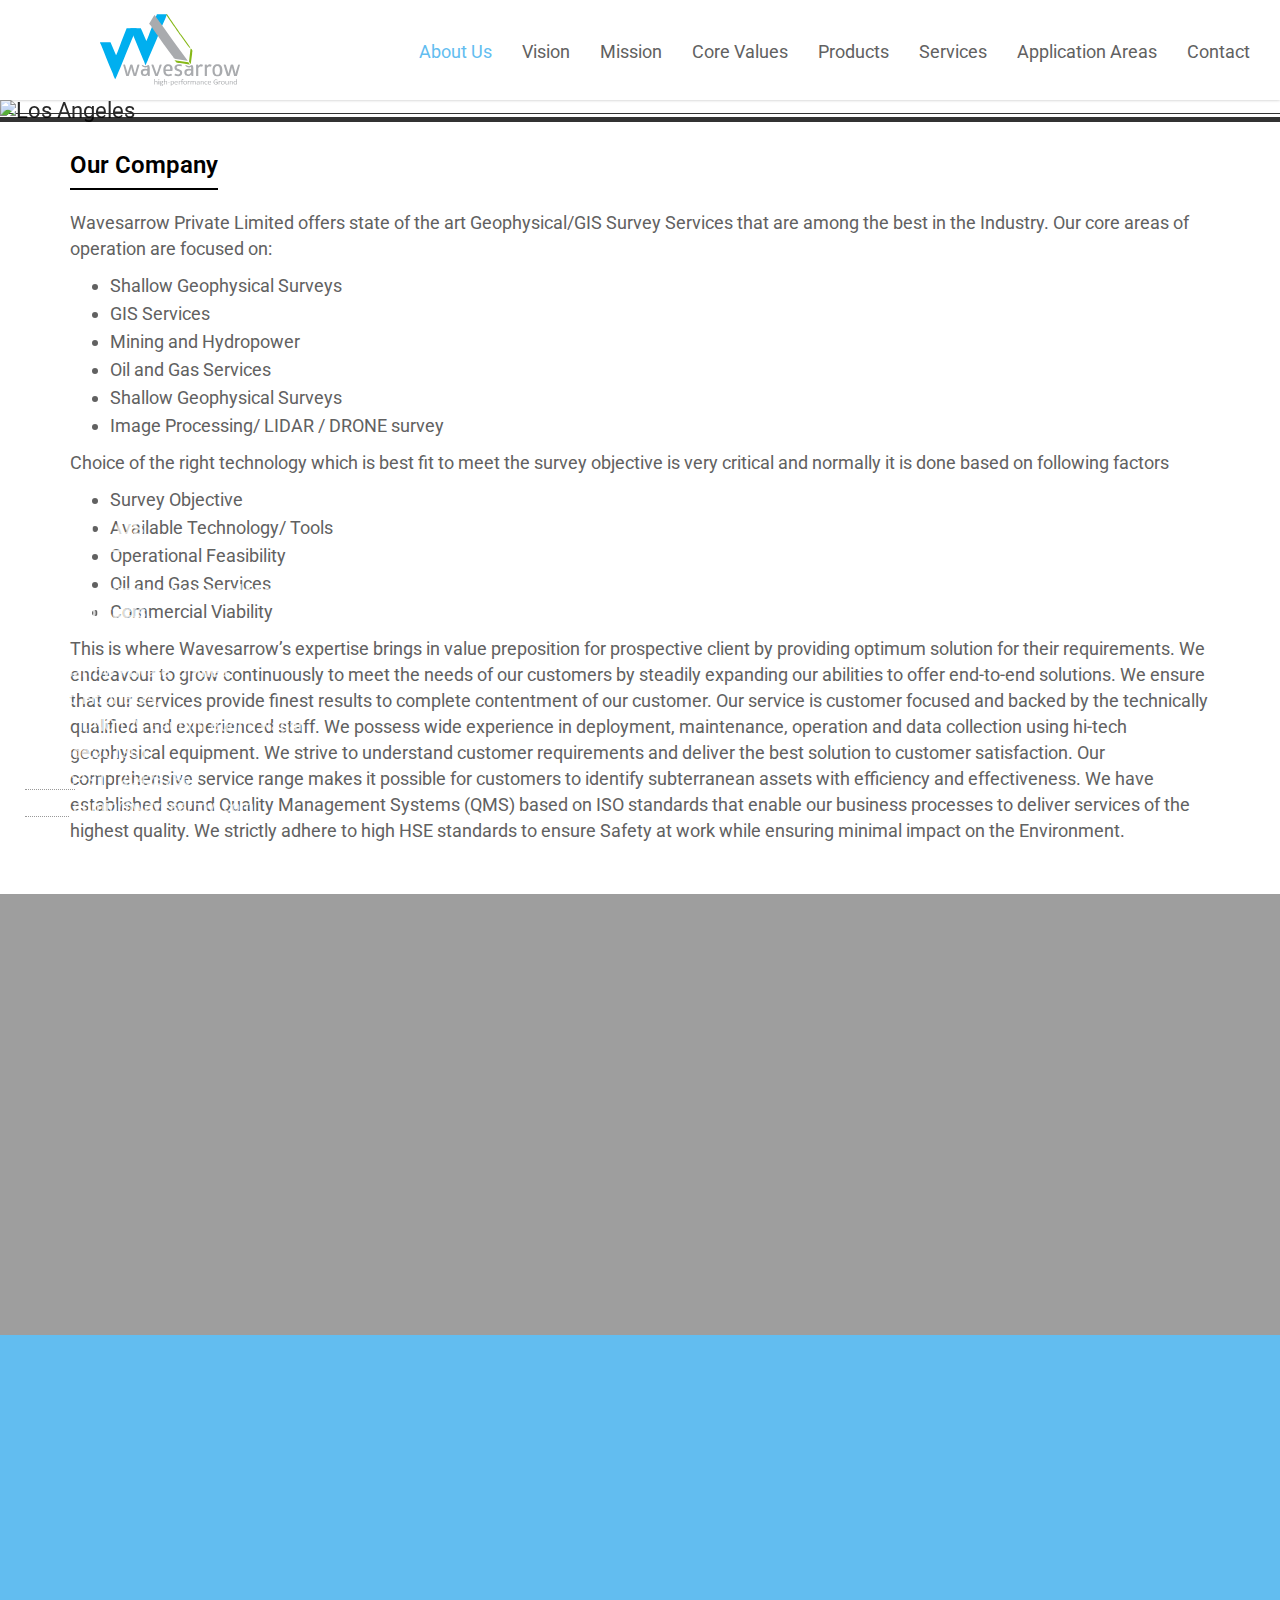
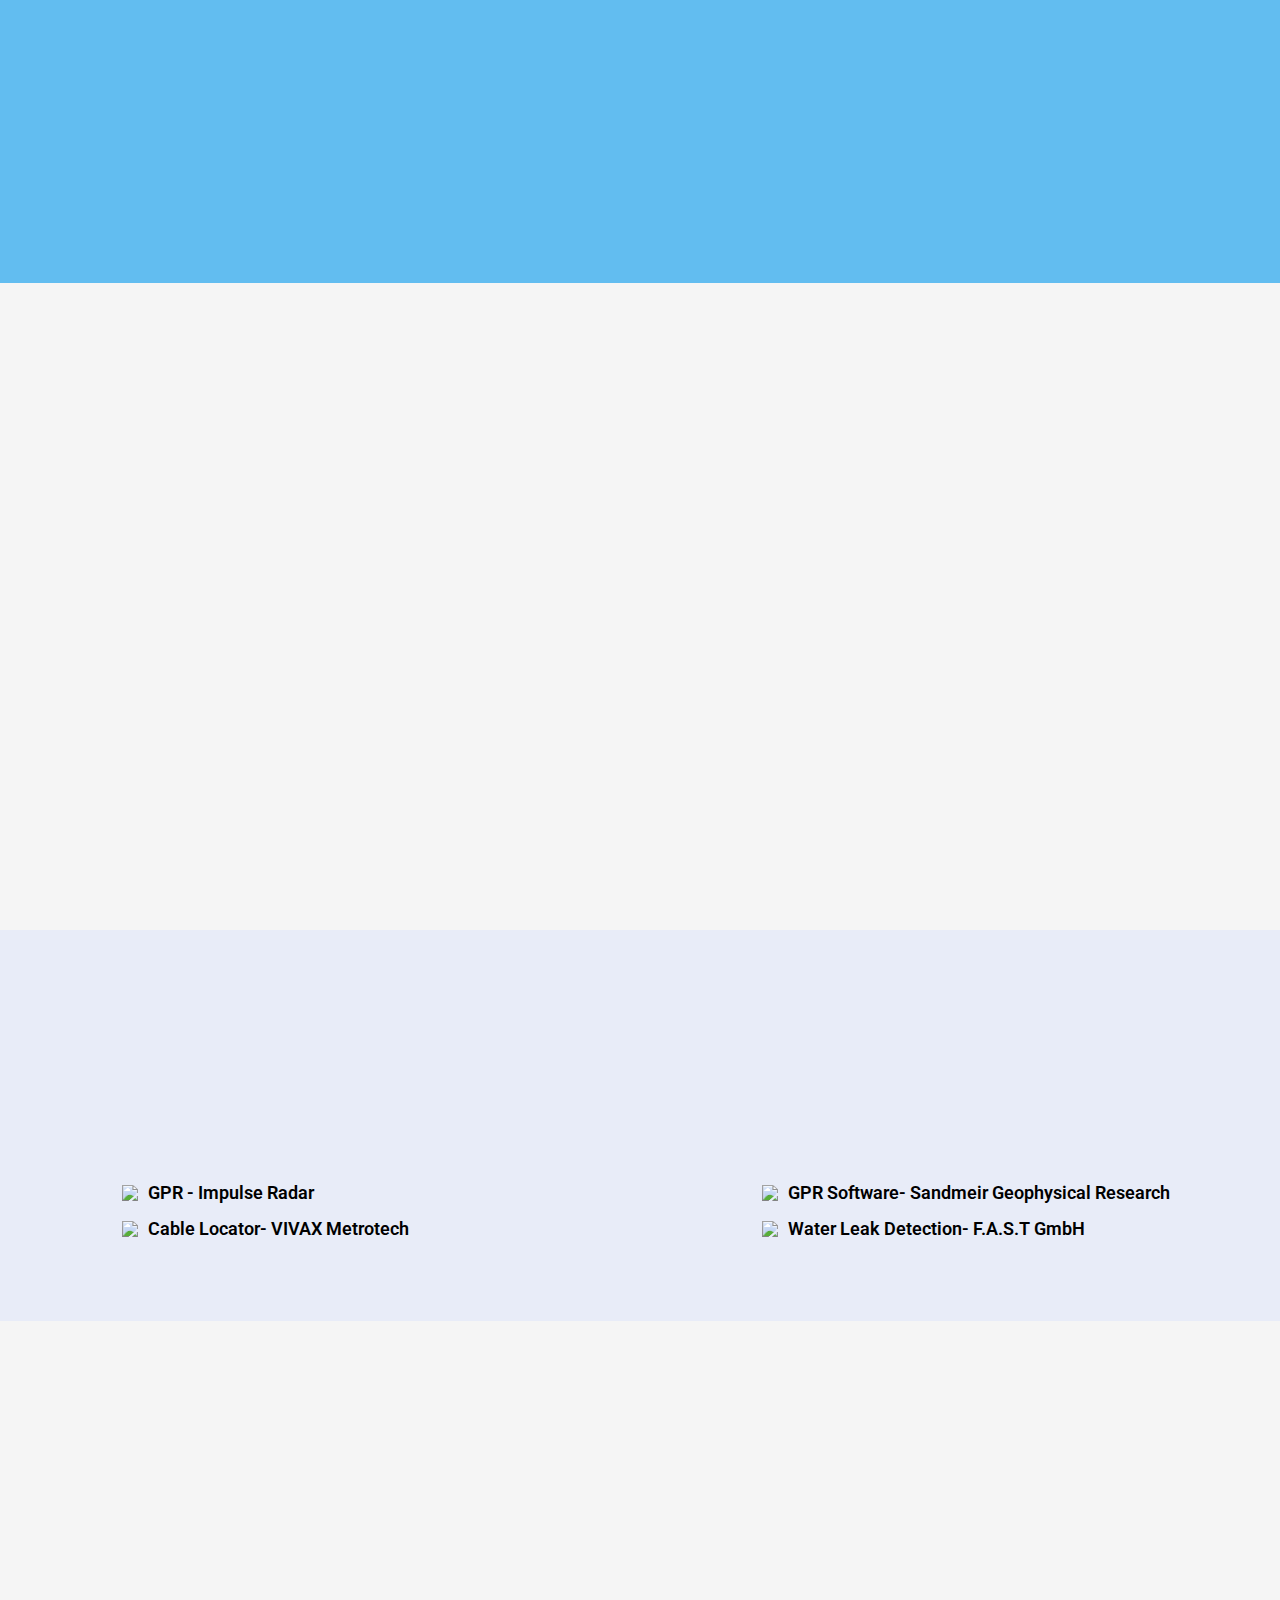
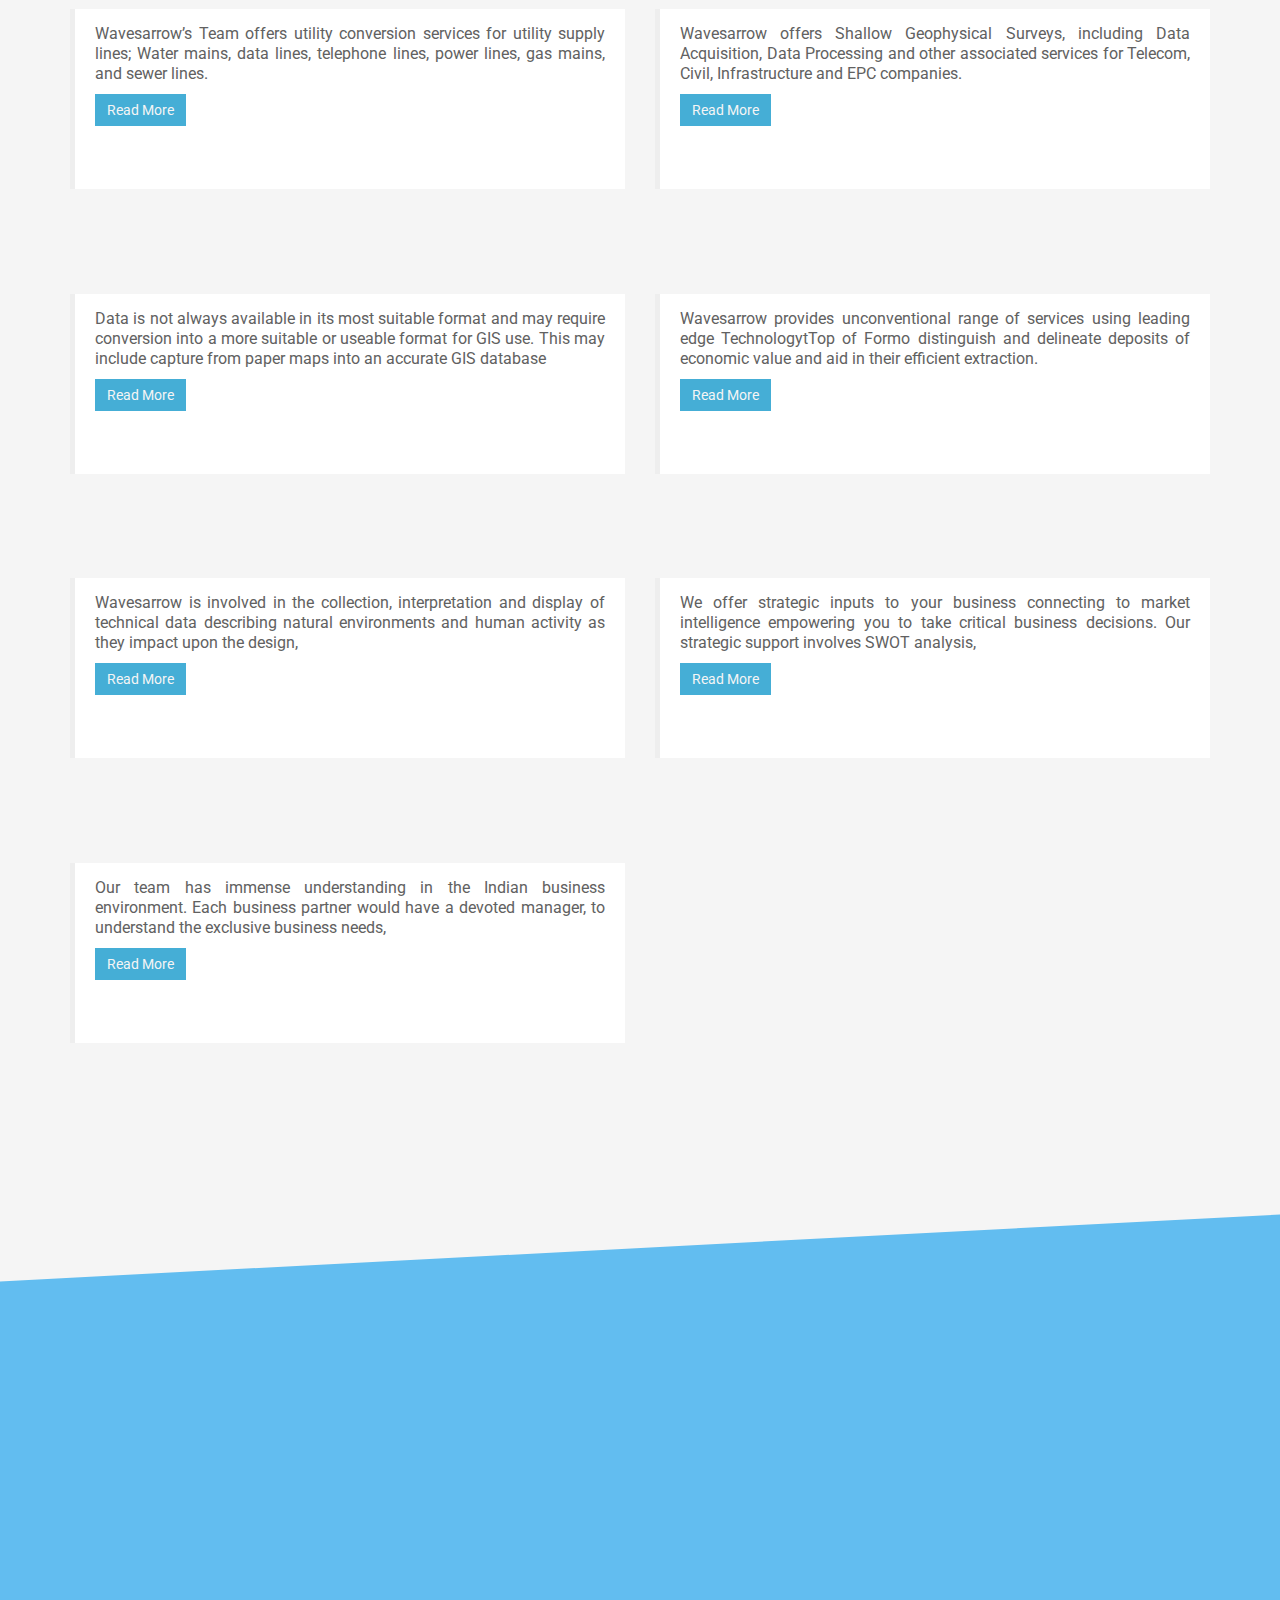
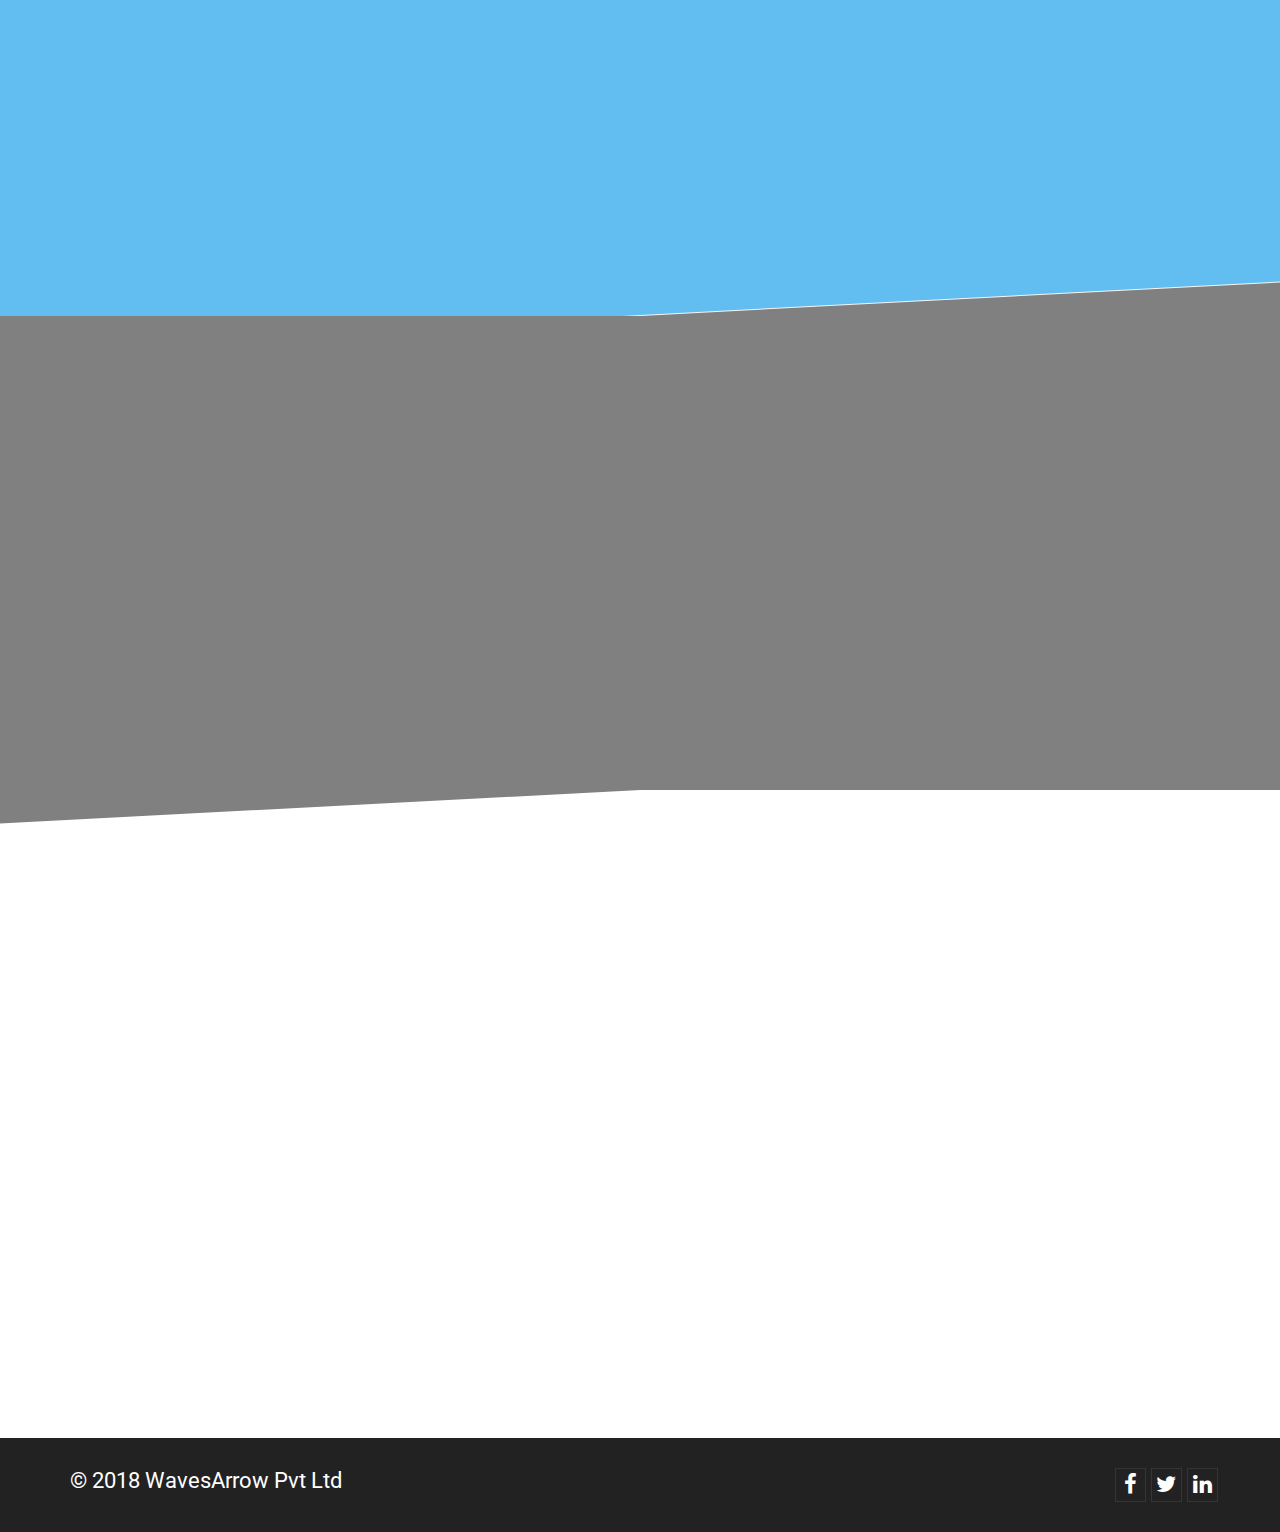
==== index.html @ 39f15732 "Google  maps test" ====
<!DOCTYPE html>
<html lang="en">

<head>
    <meta charset="utf-8">
    <meta name="viewport" content="width=device-width, initial-scale=1.0">
    <meta name="description" content="">
    <meta name="author" content="adcreations">
    <meta content="width=device-width, initial-scale=1" name="viewport" />


    <title>
        WavesArrow</title>
    <!-- core CSS -->
    <link href='https://fonts.googleapis.com/css?family=Roboto' rel='stylesheet'>

    <link href="css/bootstrap.min.css" rel="stylesheet">
    <link href="css/font-awesome.min.css" rel="stylesheet">
    <link href="css/animate.min.css" rel="stylesheet">
    <link href="css/prettyPhoto.css" rel="stylesheet">
    <link href="css/styles.css" rel="stylesheet">
    <!--[if lt IE 9]>
        <script src="js/html5shiv.js"></script>
        <script src="js/respond.min.js"></script>
        <![endif]-->
    <link rel="shortcut icon" href="images/ico/favicon.png">
</head>

<body id="home">
    <header id="header">
        <nav id="main-nav" class="navbar navbar-default navbar-fixed-top" role="banner">
            <div class="container-fluid" style="background-color:white ">
                <div class="navbar-header" style="padding-left:100px">
                    <button type="button" class="navbar-toggle" data-toggle="collapse" data-target=".navbar-collapse">
                        <span class="sr-only">Toggle navigation</span>
                        <span class="icon-bar"></span>
                        <span class="icon-bar"></span>
                        <span class="icon-bar"></span>
                    </button>
                    <a class="navbar-brand" href="map.html">
                        <img src="images/logo1.svg" alt="logo" width="140" height="100">
                    </a>
                </div>

                <div class="collapse navbar-collapse navbar-right">
                    <ul class="nav navbar-nav ">
                        <li class="scroll active">
                            <a href="#home">About Us</a>
                        </li>

                        <li class="scroll">
                            <a href="#vision" data-toggle="collapse" data-target=".navbar-collapse.show">Vision</a>
                        </li>
                        <!-- <li class="scroll"><a href="#products">Company</a></li> -->
                        <li class="scroll">
                            <a href="#mission">Mission</a>
                        </li>
                        <li class="scroll">
                            <a href="#corevalues">Core Values</a>
                        </li>
                        <li class="scroll">
                            <a href="#client">Products</a>
                        </li>
                        <li class="scroll">
                            <a href="#testimonial">Services</a>
                        </li>
                        <li class="scroll">
                            <a href="#application-areas">Application Areas</a>
                        </li>

                        <li class="scroll">
                            <a href="#contact">Contact</a>
                        </li>
                    </ul>
                </div>
            </div>
            <!--/.container-->
        </nav>
        <!--/nav-->
    </header>



    <div id="myCarousel" class="carousel slide" data-ride="carousel" interval="100" style="z-index:99;">
        <!-- Indicators -->
        <ol class="carousel-indicators">
            <li data-target="#myCarousel" data-slide-to="0" class="active"></li>
            <li data-target="#myCarousel" data-slide-to="1"></li>
            <li data-target="#myCarousel" data-slide-to="2"></li>
            <li data-target="#myCarousel" data-slide-to="3"></li>
            <li data-target="#myCarousel" data-slide-to="4"></li>
        </ol>

        <!-- Wrapper for slides -->
        <div class="carousel-inner">
            <div class="item active">
                <!-- <div class="overlay"></div> -->
                <img src="images/banner/1.jpg" alt="Los Angeles" style="width:100%;">
                <div class="header-text hidden-xs">
                    <div class="col-md-12  text-center">
                        <!--                       
                                    <h1 style="color:#ffffff;font-weight:700;font-size:28px;z-index:2;">WavesArrow</h1>
                                    <p style="color:#ffffff;font-weight:300;font-size:18px;z-index:2;">
                                            Wavesarrow Private Limited offers state of the art Geophysical/GIS Survey Services that are among the best in the Industry.
                                        </p> -->

                    </div>
                    <!-- /header-text -->
                </div>
                <div class="header-text-data hidden-xs">
                    <div class="col-md-12  text-center">

                        <h1 style="color:#ffffff;font-weight:700;font-size:28px;z-index:2;">WavesArrow</h1>
                        <p style="color:#ffffff;font-weight:300;font-size:20px;z-index:2;">
                            Wavesarrow Private Limited offers state of the art Geophysical/GIS Survey Services that are among the best in the Industry.
                        </p>

                    </div>
                    <!-- /header-text -->
                </div>
            </div>

            <div class="item">
                <!-- <div class="overlay"></div> -->
                <img src="images/banner/2.jpg" alt="Chicago" style="width:100%;">
            </div>

            <div class="item">
                <!-- <div class="overlay"></div> -->
                <img src="images/banner/3.jpg" alt="New york" style="width:100%;">
            </div>
            <div class="item">
                <!-- <div class="overlay"></div> -->
                <img src="images/banner/4.jpg" alt="New york" style="width:100%;">
            </div>
            <div class="item">
                <!-- <div class="overlay"></div>  -->
                <img src="images/banner/5.jpg" alt="New york" style="width:100%;">
            </div>
        </div>

        <!-- Left and right controls -->
        <!-- <a class="left carousel-control" href="#myCarousel" data-slide="prev" style="margin-top:40%">
            <span class="glyphicon glyphicon-chevron-left"></span>
            <span class="sr-only">Previous</span>
            </a>
            <a class="right carousel-control" href="#myCarousel" data-slide="next" style="margin-top:40%">
            <span class="glyphicon glyphicon-chevron-right"></span>
            <span class="sr-only">Next</span>
            </a> -->
    </div>




    <!--/#main-slider-->
    <section id="home">
        <div class="container" style="margin-top:30px">
            <div class="section-header">
                <h3 class="title-black wow fadeInDown">Our Company</h3>
                <p class="wow fadeInDown grey-text-body">
                    Wavesarrow Private Limited offers state of the art Geophysical/GIS Survey Services that are among the best in the Industry.
                    Our core areas of operation are focused on:
                </p>
                <ul class="about-li wow fadeInDown grey-text-body">
                    <li> Shallow Geophysical Surveys </li>
                    <li> GIS Services </li>
                    <li> Mining and Hydropower </li>
                    <li> Oil and Gas Services </li>
                    <li> Shallow Geophysical Surveys </li>
                    <li> Image Processing/ LIDAR / DRONE survey </li>
                </ul>
                </p>
                <p class="wow fadeInDown grey-text-body">
                    Choice of the right technology which is best fit to meet the survey objective is very critical and normally it is done based
                    on following factors
                </p>
                <ul class="about-li wow fadeInDown grey-text-body">
                    <li> Survey Objective </li>
                    <li> Available Technology/ Tools </li>
                    <li> Operational Feasibility </li>
                    <li> Oil and Gas Services </li>
                    <li> Commercial Viability </li>
                </ul>
                </p>
                <p class="wow fadeInDown grey-text-body"> This is where Wavesarrow’s expertise brings in value preposition for prospective client by providing optimum
                    solution for their requirements. We endeavour to grow continuously to meet the needs of our customers
                    by steadily expanding our abilities to offer end-to-end solutions. We ensure that our services provide
                    finest results to complete contentment of our customer. Our service is customer focused and backed by
                    the technically qualified and experienced staff. We possess wide experience in deployment, maintenance,
                    operation and data collection using hi-tech geophysical equipment. We strive to understand customer requirements
                    and deliver the best solution to customer satisfaction. Our comprehensive service range makes it possible
                    for customers to identify subterranean assets with efficiency and effectiveness. We have established
                    sound Quality Management Systems (QMS) based on ISO standards that enable our business processes to deliver
                    services of the highest quality. We strictly adhere to high HSE standards to ensure Safety at work while
                    ensuring minimal impact on the Environment.
                </p>
            </div>
        </div>
    </section>
    <!--/#about-->

    <section id="vision">
        <div class="container">
            <div class="section-header">
                <h2 class="title-blue wow fadeInDown">Our Vision</h2>
                <p class="wow fadeInDown  white-text-body">We are committed to transform, elevate and create the benchmark for the domain of the representation business,
                    by adopting a professional approach, enhancing our knowledge, strengthening our relationships and network
                    and to create value for all our Stakeholders.</p>
            </div>
        </div>
    </section>
    <!--/#about-->

    <section id="mission">
        <div class="container" style="margin-top:30px">
            <div class="section-header">
                <h3 class="title-white wow fadeInDown">Our Mission</h3>
                <p class="wow fadeInDown  white-text-body">Our mission is to bring outstanding range of development prospects covering range of risks and rewards. We
                    achieve this by consistent and focused approach. We respect and trust as we carry out our roles and responsibilities.
                    We create and sustain a culture that is passionate about teamwork, open communication, our values, performance
                    and success. We wish to provide a platform for mutual sharing of knowledge, experience and strengthen
                    the bonds between the future and existing leaders of the Industry. We Listening to and learning from
                    our Customers, Peers, Principals and the market.</p>
            </div>
        </div>

    </section>
    <section id="corevalues">
        <div class="container">

            <div class="section-header">
                <h2 class="title-black wow fadeInDown">Core Values</h2>
                <p class="wow fadeInDown grey-text-body">Values and ethics are the strong pillars of our work at Wavesarrow.</p>
            </div>

            <div class="row">
                <div class="features">
                    <div class="col-md-4 col-sm-6 wow fadeInUp" data-wow-duration="300ms" data-wow-delay="0ms">
                        <div class="media service-box">
                            <div class="pull-left">
                                <img src="images/core_values/excellence.png">
                                <!-- <i class="fa fa-futbol-o"></i> -->
                            </div>
                            <div class="media-body">
                                <h4 class="media-heading">Excellence</h4>
                            </div>
                        </div>
                    </div>
                    <!--/.col-md-4-->

                    <div class="col-md-4 col-sm-6 wow fadeInUp" data-wow-duration="300ms" data-wow-delay="100ms">
                        <div class="media service-box">
                            <div class="pull-left">
                                <img src="images/core_values/teamwork.png">
                            </div>
                            <div class="media-body">
                                <h4 class="media-heading">Teamwork</h4>
                            </div>
                        </div>
                    </div>
                    <!--/.col-md-4-->

                    <div class="col-md-4 col-sm-6 wow fadeInUp" data-wow-duration="300ms" data-wow-delay="200ms">
                        <div class="media service-box">
                            <div class="pull-left">
                                <img src="images/core_values/focus.png">
                            </div>
                            <div class="media-body">
                                <h4 class="media-heading">Focus</h4>
                            </div>
                        </div>
                    </div>
                    <!--/.col-md-4-->

                    <div class="col-md-4 col-sm-6 wow fadeInUp" data-wow-duration="300ms" data-wow-delay="300ms">
                        <div class="media service-box">
                            <div class="pull-left">
                                <img src="images/core_values/integrity.png">
                            </div>
                            <div class="media-body">
                                <h4 class="media-heading">Integrity</h4>
                            </div>
                        </div>
                    </div>
                    <!--/.col-md-4-->

                    <div class="col-md-4 col-sm-6 wow fadeInUp" data-wow-duration="300ms" data-wow-delay="400ms">
                        <div class="media service-box">
                            <div class="pull-left">
                                <img src="images/core_values/360degree.png">
                            </div>
                            <div class="media-body">
                                <h4 class="media-heading">360-degree value creation</h4>
                            </div>
                        </div>
                    </div>
                    <!--/.col-md-4-->

                    <div class="col-md-4 col-sm-6 wow fadeInUp" data-wow-duration="300ms" data-wow-delay="500ms">
                        <div class="media service-box">
                            <div class="pull-left">
                                <img src="images/core_values/inovation.png">
                            </div>
                            <div class="media-body">
                                <h4 class="media-heading">Innovation</h4>
                            </div>
                        </div>
                    </div>
                    <!--/.col-md-4-->

                    <div class="col-md-4 col-sm-6 wow fadeInUp" data-wow-duration="300ms" data-wow-delay="500ms">
                        <div class="media service-box">
                            <div class="pull-left">
                                <img src="images/core_values/ethical.png">
                            </div>
                            <div class="media-body">
                                <h4 class="media-heading">Ethical</h4>
                            </div>
                        </div>
                    </div>
                    <!--/.col-md-4-->

                    <div class="col-md-4 col-sm-6 wow fadeInUp" data-wow-duration="300ms" data-wow-delay="500ms">
                        <div class="media service-box">
                            <div class="pull-left">
                                <img src="images/core_values/cost_saving.png">
                            </div>
                            <div class="media-body">
                                <h4 class="media-heading">Cost Consciousness</h4>
                            </div>
                        </div>
                    </div>
                    <!--/.col-md-4-->

                    <div class="col-md-4 col-sm-6 wow fadeInUp" data-wow-duration="300ms" data-wow-delay="500ms">
                        <div class="media service-box">
                            <div class="pull-left">
                                <img src="images/core_values/quality.png">
                            </div>
                            <div class="media-body">
                                <h4 class="media-heading">QHSE (Quality, Health, Safety & Environment)</h4>
                            </div>
                        </div>
                    </div>
                    <!--/.col-md-4-->
                </div>
            </div>
            <!--/.row-->
        </div>
        <!--/.container-->
    </section>
    <section id="client">
        <div class="container-fluid">
            <div class="section-header">
                <h3 class="title-black wow fadeInDown">Products</h3>
            </div>
            <div class="row">
                <div class="col-md-5  col-md-offset-1 fadeInUp" data-wow-duration="300ms" data-wow-delay="500ms">
                    <img src="images/right-arrow.png" style="display:inline; margin-right:5px">
                    <h4 style="display:inline">
                        <a href="" style="color:black">GPR - Impulse Radar</a>
                    </h4>
                </div>
                <div class="col-md-5  col-md-offset-1 fadeInUp" data-wow-duration="300ms" data-wow-delay="500ms">
                    <img src="images/right-arrow.png" style="display:inline; margin-right:5px">
                    <h4 style="display:inline">
                        <a href="" style="color:black">GPR Software- Sandmeir Geophysical Research </a>
                    </h4>
                </div>
            </div>
            <div class="row">
                <div class="col-md-5  col-md-offset-1 fadeInUp" data-wow-duration="300ms" data-wow-delay="500ms">
                    <img src="images/right-arrow.png" style="display:inline; margin-right:5px">
                    <h4 style="display:inline">
                        <a href="" style="color:black">Cable Locator- VIVAX Metrotech</a>
                    </h4>
                </div>
                <div class="col-md-5  col-md-offset-1 fadeInUp" data-wow-duration="300ms" data-wow-delay="500ms">
                    <img src="images/right-arrow.png" style="display:inline; margin-right:5px">
                    <h4 style="display:inline">
                        <a href="" style="color:black">Water Leak Detection- F.A.S.T GmbH</a>
                    </h4>
                </div>
            </div>
        </div>
    </section>
    <section class="testimonial-area" id="testimonial">
        <div class="container">
            <div class="section-header">
                <h3 class="title-black wow fadeInDown">Services</h3>
            </div>
            <div class="row">
                <div class="col-md-6">
                    <h4 class="section-title wow fadeInDown" style="margin-left:30px;color:#62BDF0">Utility Mapping Services</h4>
                    <div class="single-testimonial animate_fade_in" style="opacity: 1; right: 0px;">

                        <div class="row">
                            <div class="col-xs-12">
                                <blockquote class="grey-text-body text-justify">
                                    <p>Wavesarrow’s Team offers utility conversion services for utility supply lines; Water
                                        mains, data lines, telephone lines, power lines, gas mains, and sewer lines.</p>
                                    <button type="button" class="btn btn-link" data-toggle="modal" data-target="#utility-map">
                                        Read More
                                    </button>
                                    <!--  modal utility-map start -->

                                    <div class="modal fade" id="utility-map" tabindex="-1" role="dialog" aria-labelledby="utility-map" aria-hidden="true">
                                        <div class="modal-dialog" role="document">
                                            <div class="modal-content">
                                                <div class="modal-header">
                                                    <h4 class="modal-title" id="exampleModalLongTitle">Utility Mapping Services</h4>
                                                    <button type="button" class="close" data-dismiss="modal" aria-label="Close">
                                                        <span aria-hidden="true">&times;</span>
                                                    </button>
                                                </div>
                                                <div class="modal-body">
                                                    <p>Wavesarrow’s Team offers utility conversion services for utility supply
                                                        lines; Water mains, data lines, telephone lines, power lines, gas
                                                        mains, and sewer lines. We can help in documenting vital underground
                                                        and overhead assets digitally. We specialize in utility mapping which
                                                        consists of many different services including full system digitization,
                                                        system modelling, land base creation, revisions, work order updates,
                                                        circuit map creation, raster to vector map conversion etc.</p>

                                                </div>
                                                <div class="modal-footer">
                                                    <button type="button" class="btn btn-secondary" data-dismiss="modal">Close</button>
                                                </div>
                                            </div>
                                        </div>
                                    </div>
                                    <!--  modal geo end -->
                                </blockquote>
                            </div>
                        </div>
                    </div>
                </div>
                <div class="col-md-6">
                    <h4 class="section-title wow fadeInDown" style="margin-left:30px;color:#62BDF0">Shallow Geophysical Services</h4>
                    <div class="single-testimonial animate_fade_in" style="opacity: 1; right: 0px;">
                        <div class="row">
                            <div class="col-xs-12">
                                <blockquote class="text-justify">
                                    <p>Wavesarrow offers Shallow Geophysical Surveys, including Data Acquisition, Data Processing
                                        and other associated services for Telecom, Civil, Infrastructure and EPC companies.
                                    </p>
                                    <button type="button" class="btn btn-link" data-toggle="modal" data-target="#geo-modal">
                                        Read More
                                    </button>
                                    <!--  modal geo start -->

                                    <div class="modal fade" id="geo-modal" tabindex="-1" role="dialog" aria-labelledby="geo-modal" aria-hidden="true">
                                        <div class="modal-dialog" role="document">
                                            <div class="modal-content">
                                                <div class="modal-header">
                                                    <h4 class="modal-title" id="exampleModalLongTitle">Shallow Geophysical Services</h4>
                                                    <button type="button" class="close" data-dismiss="modal" aria-label="Close">
                                                        <span aria-hidden="true">&times;</span>
                                                    </button>
                                                </div>
                                                <div class="modal-body">
                                                    <p>Wavesarrow offers Shallow Geophysical Surveys, including Data Acquisition,
                                                        Data Processing and other associated services for Telecom, Civil,
                                                        Infrastructure and EPC companies.</p>
                                                    <ul>
                                                        <li> Electrical Resistivity</li>
                                                        <li>Magnetic Survey</li>
                                                        <li>Gravity / Micro-Gravity</li>
                                                        <li>Electromagnetic Method</li>
                                                        <li>Seismic Refraction</li>
                                                        <li>Cross Hole Tomography</li>
                                                        <li>Multi-channel analysis of subsurface waves</li>
                                                    </ul>
                                                </div>
                                                <div class="modal-footer">
                                                    <button type="button" class="btn btn-secondary" data-dismiss="modal">Close</button>
                                                </div>
                                            </div>
                                        </div>
                                    </div>
                                    <!--  modal geo end -->

                                </blockquote>
                            </div>
                        </div>
                    </div>
                </div>
                <div class="col-md-6">
                    <h4 class="section-title wow fadeInDown" style="margin-left:30px;color:#62BDF0">Gis Data Capture</h4>
                    <div class="single-testimonial animate_fade_in" style="opacity: 1; right: 0px;">
                        <div class="row">
                            <div class="col-xs-12">
                                <blockquote class="text-justify">
                                    <p>Data is not always available in its most suitable format and may require conversion into
                                        a more suitable or useable format for GIS use. This may include capture from paper
                                        maps into an accurate GIS database
                                    </p>
                                    <button type="button" class="btn btn-link" data-toggle="modal" data-target="#gis-modal">
                                        Read More
                                    </button>
                                    <!--  modal gis starts -->

                                    <div class="modal fade" id="gis-modal" tabindex="-1" role="dialog" aria-labelledby="gis-modal" aria-hidden="true">
                                        <div class="modal-dialog" role="document">
                                            <div class="modal-content">
                                                <div class="modal-header">
                                                    <h4 class="modal-title" id="exampleModalLongTitle">GIS Data Capture & Conversion</h4>
                                                    <button type="button" class="close" data-dismiss="modal" aria-label="Close">
                                                        <span aria-hidden="true">&times;</span>
                                                    </button>
                                                </div>
                                                <div class="modal-body">
                                                    <p>Data is not always available in its most suitable format and may require
                                                        conversion into a more suitable or useable format for GIS use. This
                                                        may include capture from paper maps into an accurate GIS database,
                                                        or conversion from other GIS formats such as AutoCAD. Using our expert
                                                        team of GIS consultants and extensive proven experience, we are able
                                                        to offer a full range of data capture and conversion services at
                                                        internationally competitive prices, such as:</p>
                                                    <ul>
                                                        <li>Scanning of large paper maps</li>
                                                        <li> Conversion from image files to geo-referenced imagery</li>
                                                        <li>Conversion of one vector format to another</li>
                                                        <li>Conversion from one coordinate system to another</li>
                                                        <li>Vector to raster or raster to vector conversion</li>
                                                        <li>Data capture of features from existing resources, both textural and
                                                            spatial
                                                        </li>
                                                        <li>Geocoding to convert street addresses into spatial locations</li>
                                                    </ul>
                                                </div>
                                                <div class="modal-footer">
                                                    <button type="button" class="btn btn-secondary" data-dismiss="modal">Close</button>
                                                </div>
                                            </div>
                                        </div>
                                    </div>
                                    <!-- modal gis ends -->
                                </blockquote>
                            </div>
                        </div>
                    </div>
                </div>
                <div class="col-md-6">
                    <h4 class="section-title wow fadeInDown" style="margin-left:30px;color:#62BDF0">Mining and Hydropower</h4>
                    <div class="single-testimonial animate_fade_in" style="opacity: 1; right: 0px;">
                        <div class="row">
                            <div class="col-xs-12">
                                <blockquote class="text-justify">
                                    <p>Wavesarrow provides unconventional range of services using leading edge TechnologytTop
                                        of Formo distinguish and delineate deposits of economic value and aid in their efficient
                                        extraction.
                                    </p>
                                    <button type="button" class="btn btn-link" data-toggle="modal" data-target="#mining-modal">
                                        Read More
                                    </button>
                                    <!--  modal mining start -->

                                    <div class="modal fade" id="mining-modal" tabindex="-1" role="dialog" aria-labelledby="mining-modal" aria-hidden="true">
                                        <div class="modal-dialog" role="document">
                                            <div class="modal-content">
                                                <div class="modal-header">
                                                    <h4 class="modal-title" id="exampleModalLongTitle">Mining and Hydropower</h4>
                                                    <button type="button" class="close" data-dismiss="modal" aria-label="Close">
                                                        <span aria-hidden="true">&times;</span>
                                                    </button>
                                                </div>
                                                <div class="modal-body">
                                                    <p>Wavesarrow provides unconventional range of services using leading edge
                                                        TechnologytTop of Formo distinguish and delineate deposits of economic
                                                        value and aid in their efficient extraction. </p>
                                                    <ul>
                                                        <li>Geotechnical Engineering</li>
                                                        <li>Prefeasibility studies</li>
                                                        <li>Geohydrology</li>
                                                        <li>Environmental Impact assessment, Environmental Management Plan</li>
                                                        <li>Data Input and Drill Hole Logging</li>
                                                        <li>Digital Terrain Modeling (DTM)</li>
                                                        <li>3D Modeling and Visualization</li>
                                                        <li>Resource and Reserve Estimation</li>
                                                        <li>Mine Design and Production Planning</li>
                                                        <li>Mine Design and Production Planning</li>
                                                        <li>Ventilation Design</li>
                                                        <li>Bench Design</li>
                                                        <li> Blasting Design</li>
                                                        <li> Dump Site Design</li>
                                                    </ul>
                                                </div>
                                                <div class="modal-footer">
                                                    <button type="button" class="btn btn-secondary" data-dismiss="modal">Close</button>
                                                </div>
                                            </div>
                                        </div>
                                    </div>
                                    <!--  modal mining end -->

                                </blockquote>
                            </div>
                        </div>
                    </div>
                </div>
                <div class="col-md-6">
                    <h4 class="section-title wow fadeInDown" style="margin-left:30px;color:#62BDF0">Infrastructure & Planning</h4>
                    <div class="single-testimonial animate_fade_in" style="opacity: 1; right: 0px;">
                        <div class="row">
                            <div class="col-xs-12">
                                <blockquote class="text-justify">
                                    <p>Wavesarrow is involved in the collection, interpretation and display of technical data
                                        describing natural environments and human activity as they impact upon the design,
                                    </p>
                                    <button type="button" class="btn btn-link" data-toggle="modal" data-target="#infra-modal">
                                        Read More
                                    </button>
                                    <!--  modal infra start -->

                                    <div class="modal fade" id="infra-modal" tabindex="-1" role="dialog" aria-labelledby="infra-modal" aria-hidden="true">
                                        <div class="modal-dialog" role="document">
                                            <div class="modal-content">
                                                <div class="modal-header">
                                                    <h4 class="modal-title" id="exampleModalLongTitle">Infrastructure/Planning</h4>
                                                    <button type="button" class="close" data-dismiss="modal" aria-label="Close">
                                                        <span aria-hidden="true">&times;</span>
                                                    </button>
                                                </div>
                                                <div class="modal-body">
                                                    <p>Wavesarrow is involved in the collection, interpretation and display
                                                        of technical data describing natural environments and human activity
                                                        as they impact upon the design, construction and management of buildings,
                                                        highways, bridges, tunnels, ports or airports as well as electrical
                                                        power and telecommunication networks along with the conceptualization
                                                        & commissioning of all types of plan preparations. Wavesarrow provides
                                                        advanced range of services in Infrastructure development and Planning:</p>
                                                    <ul>
                                                        <li>
                                                            Road Planning /Design
                                                        </li>
                                                        <li>Rain water harvesting</li>
                                                        <li>Conversion of one vector format to another</li>
                                                        <li>Master Plan Preparation in large and Small-Scale industries</li>
                                                        <li> Vector to raster or raster to vector conversion</li>
                                                        <li>Structural Plan Preparation</li>
                                                        <li>Land Development Plan</li>
                                                        <li>Sectorial Plan Preparation</li>
                                                        <li> Landscape designing /Mapping Building Designing
                                                        </li>
                                                    </ul>
                                                </div>
                                                <div class="modal-footer">
                                                    <button type="button" class="btn btn-secondary" data-dismiss="modal">Close</button>
                                                </div>
                                            </div>
                                        </div>
                                    </div>
                                    <!--  modal mining end -->

                                </blockquote>
                            </div>
                        </div>
                    </div>
                </div>
                <div class="col-md-6">
                    <h4 class="section-title wow fadeInDown" style="margin-left:30px;color:#62BDF0">Strategic Support</h4>
                    <div class="single-testimonial animate_fade_in" style="opacity: 1; right: 0px;">
                        <div class="row">
                            <div class="col-xs-12">
                                <blockquote class="text-justify">
                                    <p>We offer strategic inputs to your business connecting to market intelligence empowering
                                        you to take critical business decisions. Our strategic support involves SWOT analysis,</p>
                                    <button type="button" class="btn btn-link" data-toggle="modal" data-target="#strgy-modal">
                                        Read More
                                    </button>
                                    <!--  modal stratergy start -->

                                    <div class="modal fade" id="strgy-modal" tabindex="-1" role="dialog" aria-labelledby="strgy-modal" aria-hidden="true">
                                        <div class="modal-dialog" role="document">
                                            <div class="modal-content">
                                                <div class="modal-header">
                                                    <h4 class="modal-title" id="exampleModalLongTitle">Strategic Support</h4>
                                                    <button type="button" class="close" data-dismiss="modal" aria-label="Close">
                                                        <span aria-hidden="true">&times;</span>
                                                    </button>
                                                </div>
                                                <div class="modal-body">
                                                    <p>
                                                        We offer strategic inputs to your business connecting to market intelligence empowering you to take critical business decisions.
                                                        Our strategic support involves SWOT analysis, potential business
                                                        breaks, promotion and strengthening existing associations with your
                                                        customers. We will have a devoted manager to handle the strategic
                                                        requirements of each Business Partner. Our market research teams
                                                        constantly monitor the market for any kind of influence due to changing
                                                        business dynamics in terms of policy changes, economical factor changes,
                                                        political changes and change in the authorities who are handling
                                                        the business domains. The dedicated manager with access to market
                                                        data would advise on the necessary steps to be taken to counter any
                                                        impact.
                                                    </p>
                                                </div>
                                                <div class="modal-footer">
                                                    <button type="button" class="btn btn-secondary" data-dismiss="modal">Close</button>
                                                </div>
                                            </div>
                                        </div>
                                    </div>
                                    <!--  modal stratergy end -->

                                </blockquote>
                            </div>
                        </div>
                    </div>
                </div>
                <div class="col-md-6">
                    <h4 class="section-title wow fadeInDown" style="margin-left:30px;color:#62BDF0">Marketting & Sales Support</h4>
                    <div class="single-testimonial animate_fade_in" style="opacity: 1; right: 0px;">
                        <div class="row">
                            <div class="col-xs-12">
                                <blockquote class="text-justify">
                                    <p>Our team has immense understanding in the Indian business environment. Each business
                                        partner would have a devoted manager, to understand the exclusive business needs,
                                    </p>
                                    <button type="button" class="btn btn-link" data-toggle="modal" data-target="#mrkt-modal">
                                        Read More
                                    </button>
                                    <!--  modal mining start -->

                                    <div class="modal fade" id="mrkt-modal" tabindex="-1" role="dialog" aria-labelledby="mrkt-modal" aria-hidden="true">
                                        <div class="modal-dialog" role="document">
                                            <div class="modal-content">
                                                <div class="modal-header">
                                                    <h4 class="modal-title" id="exampleModalLongTitle">Marketting & Sales Support</h4>
                                                    <button type="button" class="close" data-dismiss="modal" aria-label="Close">
                                                        <span aria-hidden="true">&times;</span>
                                                    </button>
                                                </div>
                                                <div class="modal-body">
                                                    <p>Our team has immense understanding in the Indian business environment.
                                                        Each business partner would have a devoted manager, to understand
                                                        the exclusive business needs, interpret the needs to current market
                                                        opportunities and approach the customers to present the fortes of
                                                        the business partner. We recognize market opportunities through media
                                                        like events and exhibitions that are key to business and have maximum
                                                        reach to customers. We help with logistics and event coordination
                                                        as required. During events we organize B2B meetings with key customers.</p>
                                                </div>
                                                <div class="modal-footer">
                                                    <button type="button" class="btn btn-secondary" data-dismiss="modal">Close</button>
                                                </div>
                                            </div>
                                        </div>
                                    </div>

                                </blockquote>
                            </div>
                        </div>
                    </div>
                </div>

            </div>
        </div>
    </section>
    <section class="download-now" id="application-areas">
        <div class="container">
            <div class="section-header">
                <h2 class="title-white wow fadeInDown">Application Areas</h2>
                <p class="wow fadeInDown text-body-white">Wavesarrow Private Limited Services predominantly covers the following application areas:
            </div>
            <div class="row">
                <div class="features">
                    <div class="col-md-4 col-sm-6 wow fadeInUp" data-wow-duration="300ms" data-wow-delay="0ms">
                        <div class="media service-box">
                            <div class="pull-left">
                                <img src="images/application/oil-gas.png">
                                <!-- <i class="fa fa-futbol-o"></i> -->
                            </div>
                            <div class="media-body">
                                <h5 class="media-heading app-heading">Oil and Gas Exploration</h5>
                                <!-- <p>Backed by some of the biggest names in the industry, Firefox OS is an open platform that
                                        fosters greater</p> -->
                            </div>
                        </div>
                    </div>
                    <!--/.col-md-4-->

                    <div class="col-md-4 col-sm-6 wow fadeInUp" data-wow-duration="300ms" data-wow-delay="100ms">
                        <div class="media service-box">
                            <div class="pull-left">
                                <img src="images/application/coal.png">
                            </div>
                            <div class="media-body">
                                <h5 class="media-heading app-heading">Coal Exploration</h5>
                                <!-- <p>Backed by some of the biggest names in the industry, Firefox OS is an open platform that
                                        fosters greater</p> -->
                            </div>
                        </div>
                    </div>
                    <!--/.col-md-4-->

                    <div class="col-md-4 col-sm-6 wow fadeInUp" data-wow-duration="300ms" data-wow-delay="200ms">
                        <div class="media service-box">
                            <div class="pull-left">
                                <img src="images/core_values/focus.png">
                            </div>
                            <div class="media-body">
                                <h5 class="media-heading app-heading">CBM Exploration</h5>
                                <!-- <p>Morbi vitae tortor tempus, placerat leo et, suscipit lectus. Phasellus ut euismod massa,
                                        eu eleifend ipsum.</p> -->
                            </div>
                        </div>
                    </div>
                    <div class="col-md-4 col-sm-6 wow fadeInUp" data-wow-duration="300ms" data-wow-delay="200ms">
                        <div class="media service-box">
                            <div class="pull-left">
                                <img src="images/application/geotech.png">
                            </div>
                            <div class="media-body">
                                <h5 class="media-heading app-heading">Sub-Surface Utility Detection & Mapping</h5>
                                <!-- <p>Morbi vitae tortor tempus, placerat leo et, suscipit lectus. Phasellus ut euism.</p> -->
                            </div>
                        </div>
                    </div>
                    <div class="col-md-4 col-sm-6 wow fadeInUp" data-wow-duration="300ms" data-wow-delay="200ms">
                        <div class="media service-box">
                            <div class="pull-left">
                                <img src="images/application/exploration.png">
                            </div>
                            <div class="media-body">
                                <h5 class="media-heading app-heading">Mineral/ Water Exploration</h5>
                                <!-- <p>Morbi vitae tortor tempus, placerat leo et, suscipit lectus. Phasellus ut euismod massa,
                                        eu eleifend ipsum.</p> -->
                            </div>
                        </div>
                    </div>
                    <div class="col-md-4 col-sm-6 wow fadeInUp" data-wow-duration="300ms" data-wow-delay="200ms">
                        <div class="media service-box">
                            <div class="pull-left">
                                <img src="images/application/infrastructure.png">
                            </div>
                            <div class="media-body">
                                <h5 class="media-heading app-heading">Infrastructure</h5>
                                <!-- <p>Morbi vitae tortor tempus, placerat leo et, suscipit lectus. Phasellus ut euismod massa,
                                        eu eleifend ipsum.</p> -->
                            </div>
                        </div>
                    </div>
                    <div class="col-md-4 col-sm-6 wow fadeInUp" data-wow-duration="300ms" data-wow-delay="200ms">
                        <div class="media service-box">
                            <div class="pull-left">
                                <img src="images/application/investigate.png">
                            </div>
                            <div class="media-body">
                                <h5 class="media-heading app-heading">Geo Technical Investigation and Rock-Mechanics</h5>
                                <!-- <p>Morbi vitae tortor tempus, placerat leo et, suscipit lectus. Phasellus ut euismod massa,
                                        eu eleifend ipsum.</p> -->
                            </div>
                        </div>
                    </div>
                </div>
            </div>
            <div class="section-header">
                <p class="wow fadeInDown text-body-white">Based on survey objective and specific considerations of prospective client we have capabilities to offer
                    tailor made solution which suits best.
                </p>
            </div>
        </div>
    </section>

    <section id="business-stats">
        <div class="container">
            <div class="section-header">
                <h2 class="title-white wow fadeInDown">Life at Wavesarrow Private Limited</h2>
                <p class="wow fadeInDown white-text-body">Our employees are the key to our success. We believe in, recruiting the best talent, retaining and nurturing
                    it. We offer a culture where an individual is able to expand his /her knowledge and hone their skills.
                    We groom our people to handle/explore varied responsibilities as they grow with us. Towards this, we
                    conduct quarterly training programs on developing abilities beyond their job profile. Our employees come
                    from various cultures with wide range of skills. We foster an environment that recognizes cultural differences
                    and celebrates the unity and diversity. Creativity and Innovation are highly encouraged and each individual
                    is recognized to play a key role in the organization. Rewards and Recognition for success and dedication
                    is the way we honor and respect our people.</p>
            </div>
        </div>
    </section>
    <!--/#business-stats-->


    <section id="contact" class="wow fadeInDown">
        <div class="container">
            <h2 class="title-black wow fadeInDown">Contacts</h2>
        </div>
        <div class="container-fluid">
            <div id="map" style="width:100%;height:400px;background:grey">
            </div>
            <div class="contact-info">
                <div class="row">
                    <div class="col-sm-4 col-md-6 col-lg-4">
                        <div class="contact-form">
                            <h2 class="title-white wow fadeInDown">Contact Us</h2>
                            <h4 class="wow fadeInDown itle-white">For any business queries please reach us at the below contacts.</h4>
                            <br>
                            <address class="wow fadeInDown">
                                <strong>Wavesarrow Private Limited</strong>
                                <br>Ground Floor B-24,
                                <br> Sector 1, NOIDA, Gautam Budha Nagar
                                <br> Pin-Code:201301
                                <br>
                                <abbr title="Phone">Phone:</abbr> +91 1204287869
                                <br>
                                <abbr title="Email Address">Email:</abbr> admin@wavesarrow.com

                            </address>
                        </div>
                    </div>
                </div>
            </div>
        </div>
    </section>

    <!--/#bottom-->

    <footer id="footer">
        <div class="container">
            <div class="row">
                <div class="col-sm-6">
                    &copy; 2018 WavesArrow Pvt Ltd
                </div>
                <div class="col-sm-6">
                    <ul class="social-icons">
                        <li>
                            <a href="#">
                                <i class="fa fa-facebook fb"></i>
                            </a>
                        </li>
                        <li>
                            <a href="#">
                                <i class="fa fa-twitter"></i>
                            </a>
                        </li>
                        <li>
                            <a href="#">
                                <i class="fa fa-linkedin"></i>
                            </a>
                        </li>
                    </ul>
                </div>
            </div>
        </div>
    </footer>
    <!--/#footer-->
    <script>
            function myMap() {
                var infowindow = new google.maps.InfoWindow({
                    content: "<span>WavesArrow Pvt Limited</span>"
                });
                var latLong = new google.maps.LatLng(28.588379, 77.313503)
                var mapOptions = {
                    center: new google.maps.LatLng(28.588379, 77.313503),
                    zoom: 17,
                    mapTypeId: google.maps.MapTypeId.ROADMAP
                }

                var map = new google.maps.Map(document.getElementById("map"), mapOptions);
                var marker = new google.maps.Marker({
                    position: latLong,
                    map: map,
                    title: 'Wavesarrow Pvt Limited'
                });
                google.maps.event.addListener(marker, 'mouseover', function () {
                    infowindow.open(map, marker);
                });
                google.maps.event.addListener(marker, 'click', function () {
                    window.open("https://www.google.com/maps/place/Wavesarrow+Pvt+Ltd/@28.5883463,77.3113144,17z/data=!3m1!4b1!4m5!3m4!1s0x390ce55b52191ff9:0x1184f013eadad604!8m2!3d28.5883416!4d77.3135031");
                });
            }
        </script>
        <script src="https://maps.googleapis.com/maps/api/js?key=AIzaSyA-aufjSb39IiEgChdGePsYYVnEp4m_xzY&callback=myMap"></script>

    <script src="js/jquery.js"></script>
    <script src="js/bootstrap.min.js"></script>
    <script src="js/mousescroll.js"></script>
    <script src="js/smoothscroll.js"></script>
    <script src="js/jquery.prettyPhoto.js"></script>
    <script src="js/jquery.isotope.min.js"></script>
    <script src="js/jquery.inview.min.js"></script>
    <script src="js/wow.min.js"></script>
    <script src="js/custom-scripts.js"></script>
</body>

</html>

<!-- HR Initiatives -->
<!-- <div class="panel panel-default">
            <div class="panel-heading">
                <h2 class="section-title wow fadeInDown" style="color:#4CAF50">HR Initiatives</h2>
            </div>
            <ul class="list-group">
                <li class="list-group-item hr-li">
                    <h4>Employee friendly HR policies and procedures in place</h4>
                </li>
                <li class="list-group-item hr-li">
                    <h4>Depute engineers for specialized technical training overseas
                    </h4>
                </li>
                <li class="list-group-item hr-li">
                    <h4>Quarterly Skill Development programs conducted for all employees</h4>
                </li>
                <li class="list-group-item hr-li">
                    <h4>Organize regular offsite team building sessions facilitated by training coordinators</h4>
                </li>
                <li class="list-group-item hr-li">
                    <h4>Robust performance incentive system in place to reward the achievers.</h4>
                </li>
                <li class="list-group-item hr-li">
                    <h4>Top managers sponsored for specialized seminars international conferences related to their fields</h4>
                </li>
                <li class="list-group-item hr-li">
                    <h4>Leadership Development Module planned for select employees to prepare leaders for the future</h4>
                </li>
            </ul>
        </div> -->
---- css/prettyPhoto.css ----
div.pp_default .pp_top,div.pp_default .pp_top .pp_middle,div.pp_default .pp_top .pp_left,div.pp_default .pp_top .pp_right,div.pp_default .pp_bottom,div.pp_default .pp_bottom .pp_left,div.pp_default .pp_bottom .pp_middle,div.pp_default .pp_bottom .pp_right{height:13px}
div.pp_default .pp_top .pp_left{background:url(../images/prettyPhoto/default/sprite.png) -78px -93px no-repeat}
div.pp_default .pp_top .pp_middle{background:url(../images/prettyPhoto/default/sprite_x.png) top left repeat-x}
div.pp_default .pp_top .pp_right{background:url(../images/prettyPhoto/default/sprite.png) -112px -93px no-repeat}
div.pp_default .pp_content .ppt{color:#f8f8f8}
div.pp_default .pp_content_container .pp_left{background:url(../images/prettyPhoto/default/sprite_y.png) -7px 0 repeat-y;padding-left:13px}
div.pp_default .pp_content_container .pp_right{background:url(../images/prettyPhoto/default/sprite_y.png) top right repeat-y;padding-right:13px}
div.pp_default .pp_next:hover{background:url(../images/prettyPhoto/default/sprite_next.png) center right no-repeat;cursor:pointer}
div.pp_default .pp_previous:hover{background:url(../images/prettyPhoto/default/sprite_prev.png) center left no-repeat;cursor:pointer}
div.pp_default .pp_expand{background:url(../images/prettyPhoto/default/sprite.png) 0 -29px no-repeat;cursor:pointer;width:28px;height:28px}
div.pp_default .pp_expand:hover{background:url(../images/prettyPhoto/default/sprite.png) 0 -56px no-repeat;cursor:pointer}
div.pp_default .pp_contract{background:url(../images/prettyPhoto/default/sprite.png) 0 -84px no-repeat;cursor:pointer;width:28px;height:28px}
div.pp_default .pp_contract:hover{background:url(../images/prettyPhoto/default/sprite.png) 0 -113px no-repeat;cursor:pointer}
div.pp_default .pp_close{width:30px;height:30px;background:url(../images/prettyPhoto/default/sprite.png) 2px 1px no-repeat;cursor:pointer}
div.pp_default .pp_gallery ul li a{background:url(../images/prettyPhoto/default/default_thumb.png) center center #f8f8f8;border:1px solid #aaa}
div.pp_default .pp_social{margin-top:7px}
div.pp_default .pp_gallery a.pp_arrow_previous,div.pp_default .pp_gallery a.pp_arrow_next{position:static;left:auto}
div.pp_default .pp_nav .pp_play,div.pp_default .pp_nav .pp_pause{background:url(../images/prettyPhoto/default/sprite.png) -51px 1px no-repeat;height:30px;width:30px}
div.pp_default .pp_nav .pp_pause{background-position:-51px -29px}
div.pp_default a.pp_arrow_previous,div.pp_default a.pp_arrow_next{background:url(../images/prettyPhoto/default/sprite.png) -31px -3px no-repeat;height:20px;width:20px;margin:4px 0 0}
div.pp_default a.pp_arrow_next{left:52px;background-position:-82px -3px}
div.pp_default .pp_content_container .pp_details{margin-top:5px}
div.pp_default .pp_nav{clear:none;height:30px;width:110px;position:relative}
div.pp_default .pp_nav .currentTextHolder{font-family:Georgia;font-style:italic;color:#999;font-size:11px;left:75px;line-height:25px;position:absolute;top:2px;margin:0;padding:0 0 0 10px}
div.pp_default .pp_close:hover,div.pp_default .pp_nav .pp_play:hover,div.pp_default .pp_nav .pp_pause:hover,div.pp_default .pp_arrow_next:hover,div.pp_default .pp_arrow_previous:hover{opacity:0.7}
div.pp_default .pp_description{font-size:11px;font-weight:700;line-height:14px;margin:5px 50px 5px 0}
div.pp_default .pp_bottom .pp_left{background:url(../images/prettyPhoto/default/sprite.png) -78px -127px no-repeat}
div.pp_default .pp_bottom .pp_middle{background:url(../images/prettyPhoto/default/sprite_x.png) bottom left repeat-x}
div.pp_default .pp_bottom .pp_right{background:url(../images/prettyPhoto/default/sprite.png) -112px -127px no-repeat}
div.pp_default .pp_loaderIcon{background:url(../images/prettyPhoto/default/loader.gif) center center no-repeat}
div.light_rounded .pp_top .pp_left{background:url(../images/prettyPhoto/light_rounded/sprite.png) -88px -53px no-repeat}
div.light_rounded .pp_top .pp_right{background:url(../images/prettyPhoto/light_rounded/sprite.png) -110px -53px no-repeat}
div.light_rounded .pp_next:hover{background:url(../images/prettyPhoto/light_rounded/btnNext.png) center right no-repeat;cursor:pointer}
div.light_rounded .pp_previous:hover{background:url(../images/prettyPhoto/light_rounded/btnPrevious.png) center left no-repeat;cursor:pointer}
div.light_rounded .pp_expand{background:url(../images/prettyPhoto/light_rounded/sprite.png) -31px -26px no-repeat;cursor:pointer}
div.light_rounded .pp_expand:hover{background:url(../images/prettyPhoto/light_rounded/sprite.png) -31px -47px no-repeat;cursor:pointer}
div.light_rounded .pp_contract{background:url(../images/prettyPhoto/light_rounded/sprite.png) 0 -26px no-repeat;cursor:pointer}
div.light_rounded .pp_contract:hover{background:url(../images/prettyPhoto/light_rounded/sprite.png) 0 -47px no-repeat;cursor:pointer}
div.light_rounded .pp_close{width:75px;height:22px;background:url(../images/prettyPhoto/light_rounded/sprite.png) -1px -1px no-repeat;cursor:pointer}
div.light_rounded .pp_nav .pp_play{background:url(../images/prettyPhoto/light_rounded/sprite.png) -1px -100px no-repeat;height:15px;width:14px}
div.light_rounded .pp_nav .pp_pause{background:url(../images/prettyPhoto/light_rounded/sprite.png) -24px -100px no-repeat;height:15px;width:14px}
div.light_rounded .pp_arrow_previous{background:url(../images/prettyPhoto/light_rounded/sprite.png) 0 -71px no-repeat}
div.light_rounded .pp_arrow_next{background:url(../images/prettyPhoto/light_rounded/sprite.png) -22px -71px no-repeat}
div.light_rounded .pp_bottom .pp_left{background:url(../images/prettyPhoto/light_rounded/sprite.png) -88px -80px no-repeat}
div.light_rounded .pp_bottom .pp_right{background:url(../images/prettyPhoto/light_rounded/sprite.png) -110px -80px no-repeat}
div.dark_rounded .pp_top .pp_left{background:url(../images/prettyPhoto/dark_rounded/sprite.png) -88px -53px no-repeat}
div.dark_rounded .pp_top .pp_right{background:url(../images/prettyPhoto/dark_rounded/sprite.png) -110px -53px no-repeat}
div.dark_rounded .pp_content_container .pp_left{background:url(../images/prettyPhoto/dark_rounded/contentPattern.png) top left repeat-y}
div.dark_rounded .pp_content_container .pp_right{background:url(../images/prettyPhoto/dark_rounded/contentPattern.png) top right repeat-y}
div.dark_rounded .pp_next:hover{background:url(../images/prettyPhoto/dark_rounded/btnNext.png) center right no-repeat;cursor:pointer}
div.dark_rounded .pp_previous:hover{background:url(../images/prettyPhoto/dark_rounded/btnPrevious.png) center left no-repeat;cursor:pointer}
div.dark_rounded .pp_expand{background:url(../images/prettyPhoto/dark_rounded/sprite.png) -31px -26px no-repeat;cursor:pointer}
div.dark_rounded .pp_expand:hover{background:url(../images/prettyPhoto/dark_rounded/sprite.png) -31px -47px no-repeat;cursor:pointer}
div.dark_rounded .pp_contract{background:url(../images/prettyPhoto/dark_rounded/sprite.png) 0 -26px no-repeat;cursor:pointer}
div.dark_rounded .pp_contract:hover{background:url(../images/prettyPhoto/dark_rounded/sprite.png) 0 -47px no-repeat;cursor:pointer}
div.dark_rounded .pp_close{width:75px;height:22px;background:url(../images/prettyPhoto/dark_rounded/sprite.png) -1px -1px no-repeat;cursor:pointer}
div.dark_rounded .pp_description{margin-right:85px;color:#fff}
div.dark_rounded .pp_nav .pp_play{background:url(../images/prettyPhoto/dark_rounded/sprite.png) -1px -100px no-repeat;height:15px;width:14px}
div.dark_rounded .pp_nav .pp_pause{background:url(../images/prettyPhoto/dark_rounded/sprite.png) -24px -100px no-repeat;height:15px;width:14px}
div.dark_rounded .pp_arrow_previous{background:url(../images/prettyPhoto/dark_rounded/sprite.png) 0 -71px no-repeat}
div.dark_rounded .pp_arrow_next{background:url(../images/prettyPhoto/dark_rounded/sprite.png) -22px -71px no-repeat}
div.dark_rounded .pp_bottom .pp_left{background:url(../images/prettyPhoto/dark_rounded/sprite.png) -88px -80px no-repeat}
div.dark_rounded .pp_bottom .pp_right{background:url(../images/prettyPhoto/dark_rounded/sprite.png) -110px -80px no-repeat}
div.dark_rounded .pp_loaderIcon{background:url(../images/prettyPhoto/dark_rounded/loader.gif) center center no-repeat}
div.dark_square .pp_left,div.dark_square .pp_middle,div.dark_square .pp_right,div.dark_square .pp_content{background:#000}
div.dark_square .pp_description{color:#fff;margin:0 85px 0 0}
div.dark_square .pp_loaderIcon{background:url(../images/prettyPhoto/dark_square/loader.gif) center center no-repeat}
div.dark_square .pp_expand{background:url(../images/prettyPhoto/dark_square/sprite.png) -31px -26px no-repeat;cursor:pointer}
div.dark_square .pp_expand:hover{background:url(../images/prettyPhoto/dark_square/sprite.png) -31px -47px no-repeat;cursor:pointer}
div.dark_square .pp_contract{background:url(../images/prettyPhoto/dark_square/sprite.png) 0 -26px no-repeat;cursor:pointer}
div.dark_square .pp_contract:hover{background:url(../images/prettyPhoto/dark_square/sprite.png) 0 -47px no-repeat;cursor:pointer}
div.dark_square .pp_close{width:75px;height:22px;background:url(../images/prettyPhoto/dark_square/sprite.png) -1px -1px no-repeat;cursor:pointer}
div.dark_square .pp_nav{clear:none}
div.dark_square .pp_nav .pp_play{background:url(../images/prettyPhoto/dark_square/sprite.png) -1px -100px no-repeat;height:15px;width:14px}
div.dark_square .pp_nav .pp_pause{background:url(../images/prettyPhoto/dark_square/sprite.png) -24px -100px no-repeat;height:15px;width:14px}
div.dark_square .pp_arrow_previous{background:url(../images/prettyPhoto/dark_square/sprite.png) 0 -71px no-repeat}
div.dark_square .pp_arrow_next{background:url(../images/prettyPhoto/dark_square/sprite.png) -22px -71px no-repeat}
div.dark_square .pp_next:hover{background:url(../images/prettyPhoto/dark_square/btnNext.png) center right no-repeat;cursor:pointer}
div.dark_square .pp_previous:hover{background:url(../images/prettyPhoto/dark_square/btnPrevious.png) center left no-repeat;cursor:pointer}
div.light_square .pp_expand{background:url(../images/prettyPhoto/light_square/sprite.png) -31px -26px no-repeat;cursor:pointer}
div.light_square .pp_expand:hover{background:url(../images/prettyPhoto/light_square/sprite.png) -31px -47px no-repeat;cursor:pointer}
div.light_square .pp_contract{background:url(../images/prettyPhoto/light_square/sprite.png) 0 -26px no-repeat;cursor:pointer}
div.light_square .pp_contract:hover{background:url(../images/prettyPhoto/light_square/sprite.png) 0 -47px no-repeat;cursor:pointer}
div.light_square .pp_close{width:75px;height:22px;background:url(../images/prettyPhoto/light_square/sprite.png) -1px -1px no-repeat;cursor:pointer}
div.light_square .pp_nav .pp_play{background:url(../images/prettyPhoto/light_square/sprite.png) -1px -100px no-repeat;height:15px;width:14px}
div.light_square .pp_nav .pp_pause{background:url(../images/prettyPhoto/light_square/sprite.png) -24px -100px no-repeat;height:15px;width:14px}
div.light_square .pp_arrow_previous{background:url(../images/prettyPhoto/light_square/sprite.png) 0 -71px no-repeat}
div.light_square .pp_arrow_next{background:url(../images/prettyPhoto/light_square/sprite.png) -22px -71px no-repeat}
div.light_square .pp_next:hover{background:url(../images/prettyPhoto/light_square/btnNext.png) center right no-repeat;cursor:pointer}
div.light_square .pp_previous:hover{background:url(../images/prettyPhoto/light_square/btnPrevious.png) center left no-repeat;cursor:pointer}
div.facebook .pp_top .pp_left{background:url(../images/prettyPhoto/facebook/sprite.png) -88px -53px no-repeat}
div.facebook .pp_top .pp_middle{background:url(../images/prettyPhoto/facebook/contentPatternTop.png) top left repeat-x}
div.facebook .pp_top .pp_right{background:url(../images/prettyPhoto/facebook/sprite.png) -110px -53px no-repeat}
div.facebook .pp_content_container .pp_left{background:url(../images/prettyPhoto/facebook/contentPatternLeft.png) top left repeat-y}
div.facebook .pp_content_container .pp_right{background:url(../images/prettyPhoto/facebook/contentPatternRight.png) top right repeat-y}
div.facebook .pp_expand{background:url(../images/prettyPhoto/facebook/sprite.png) -31px -26px no-repeat;cursor:pointer}
div.facebook .pp_expand:hover{background:url(../images/prettyPhoto/facebook/sprite.png) -31px -47px no-repeat;cursor:pointer}
div.facebook .pp_contract{background:url(../images/prettyPhoto/facebook/sprite.png) 0 -26px no-repeat;cursor:pointer}
div.facebook .pp_contract:hover{background:url(../images/prettyPhoto/facebook/sprite.png) 0 -47px no-repeat;cursor:pointer}
div.facebook .pp_close{width:22px;height:22px;background:url(../images/prettyPhoto/facebook/sprite.png) -1px -1px no-repeat;cursor:pointer}
div.facebook .pp_description{margin:0 37px 0 0}
div.facebook .pp_loaderIcon{background:url(../images/prettyPhoto/facebook/loader.gif) center center no-repeat}
div.facebook .pp_arrow_previous{background:url(../images/prettyPhoto/facebook/sprite.png) 0 -71px no-repeat;height:22px;margin-top:0;width:22px}
div.facebook .pp_arrow_previous.disabled{background-position:0 -96px;cursor:default}
div.facebook .pp_arrow_next{background:url(../images/prettyPhoto/facebook/sprite.png) -32px -71px no-repeat;height:22px;margin-top:0;width:22px}
div.facebook .pp_arrow_next.disabled{background-position:-32px -96px;cursor:default}
div.facebook .pp_nav{margin-top:0}
div.facebook .pp_nav p{font-size:15px;padding:0 3px 0 4px}
div.facebook .pp_nav .pp_play{background:url(../images/prettyPhoto/facebook/sprite.png) -1px -123px no-repeat;height:22px;width:22px}
div.facebook .pp_nav .pp_pause{background:url(../images/prettyPhoto/facebook/sprite.png) -32px -123px no-repeat;height:22px;width:22px}
div.facebook .pp_next:hover{background:url(../images/prettyPhoto/facebook/btnNext.png) center right no-repeat;cursor:pointer}
div.facebook .pp_previous:hover{background:url(../images/prettyPhoto/facebook/btnPrevious.png) center left no-repeat;cursor:pointer}
div.facebook .pp_bottom .pp_left{background:url(../images/prettyPhoto/facebook/sprite.png) -88px -80px no-repeat}
div.facebook .pp_bottom .pp_middle{background:url(../images/prettyPhoto/facebook/contentPatternBottom.png) top left repeat-x}
div.facebook .pp_bottom .pp_right{background:url(../images/prettyPhoto/facebook/sprite.png) -110px -80px no-repeat}
div.pp_pic_holder a:focus{outline:none}
div.pp_overlay{background:#000;display:none;left:0;position:absolute;top:0;width:100%;z-index:9500}
div.pp_pic_holder{display:none;position:absolute;width:100px;z-index:10000}
.pp_content{height:40px;min-width:40px}
* html .pp_content{width:40px}
.pp_content_container{position:relative;text-align:left;width:100%}
.pp_content_container .pp_left{padding-left:20px}
.pp_content_container .pp_right{padding-right:20px}
.pp_content_container .pp_details{float:left;margin:10px 0 2px}
.pp_description{display:none;margin:0}
.pp_social{float:left;margin:0}
.pp_social .facebook{float:left;margin-left:5px;width:55px;overflow:hidden}
.pp_social .twitter{float:left}
.pp_nav{clear:right;float:left;margin:3px 10px 0 0}
.pp_nav p{float:left;white-space:nowrap;margin:2px 4px}
.pp_nav .pp_play,.pp_nav .pp_pause{float:left;margin-right:4px;text-indent:-10000px}
a.pp_arrow_previous,a.pp_arrow_next{display:block;float:left;height:15px;margin-top:3px;overflow:hidden;text-indent:-10000px;width:14px}
.pp_hoverContainer{position:absolute;top:0;width:100%;z-index:2000}
.pp_gallery{display:none;left:50%;margin-top:-50px;position:absolute;z-index:10000}
.pp_gallery div{float:left;overflow:hidden;position:relative}
.pp_gallery ul{float:left;height:35px;position:relative;white-space:nowrap;margin:0 0 0 5px;padding:0}
.pp_gallery ul a{border:1px rgba(0,0,0,0.5) solid;display:block;float:left;height:33px;overflow:hidden}
.pp_gallery ul a img{border:0}
.pp_gallery li{display:block;float:left;margin:0 5px 0 0;padding:0}
.pp_gallery li.default a{background:url(../images/prettyPhoto/facebook/default_thumbnail.gif) 0 0 no-repeat;display:block;height:33px;width:50px}
.pp_gallery .pp_arrow_previous,.pp_gallery .pp_arrow_next{margin-top:7px!important}
a.pp_next{background:url(../images/prettyPhoto/light_rounded/btnNext.png) 10000px 10000px no-repeat;display:block;float:right;height:100%;text-indent:-10000px;width:49%}
a.pp_previous{background:url(../images/prettyPhoto/light_rounded/btnNext.png) 10000px 10000px no-repeat;display:block;float:left;height:100%;text-indent:-10000px;width:49%}
a.pp_expand,a.pp_contract{cursor:pointer;display:none;height:20px;position:absolute;right:30px;text-indent:-10000px;top:10px;width:20px;z-index:20000}
a.pp_close{position:absolute;right:0;top:0;display:block;line-height:22px;text-indent:-10000px}
.pp_loaderIcon{display:block;height:24px;left:50%;position:absolute;top:50%;width:24px;margin:-12px 0 0 -12px}
#pp_full_res{line-height:1!important}
#pp_full_res .pp_inline{text-align:left}
#pp_full_res .pp_inline p{margin:0 0 15px}
div.ppt{color:#fff;display:none;font-size:17px;z-index:9999;margin:0 0 5px 15px}
div.pp_default .pp_content,div.light_rounded .pp_content{background-color:#fff}
div.pp_default #pp_full_res .pp_inline,div.light_rounded .pp_content .ppt,div.light_rounded #pp_full_res .pp_inline,div.light_square .pp_content .ppt,div.light_square #pp_full_res .pp_inline,div.facebook .pp_content .ppt,div.facebook #pp_full_res .pp_inline{color:#000}
div.pp_default .pp_gallery ul li a:hover,div.pp_default .pp_gallery ul li.selected a,.pp_gallery ul a:hover,.pp_gallery li.selected a{border-color:#fff}
div.pp_default .pp_details,div.light_rounded .pp_details,div.dark_rounded .pp_details,div.dark_square .pp_details,div.light_square .pp_details,div.facebook .pp_details{position:relative}
div.light_rounded .pp_top .pp_middle,div.light_rounded .pp_content_container .pp_left,div.light_rounded .pp_content_container .pp_right,div.light_rounded .pp_bottom .pp_middle,div.light_square .pp_left,div.light_square .pp_middle,div.light_square .pp_right,div.light_square .pp_content,div.facebook .pp_content{background:#fff}
div.light_rounded .pp_description,div.light_square .pp_description{margin-right:85px}
div.light_rounded .pp_gallery a.pp_arrow_previous,div.light_rounded .pp_gallery a.pp_arrow_next,div.dark_rounded .pp_gallery a.pp_arrow_previous,div.dark_rounded .pp_gallery a.pp_arrow_next,div.dark_square .pp_gallery a.pp_arrow_previous,div.dark_square .pp_gallery a.pp_arrow_next,div.light_square .pp_gallery a.pp_arrow_previous,div.light_square .pp_gallery a.pp_arrow_next{margin-top:12px!important}
div.light_rounded .pp_arrow_previous.disabled,div.dark_rounded .pp_arrow_previous.disabled,div.dark_square .pp_arrow_previous.disabled,div.light_square .pp_arrow_previous.disabled{background-position:0 -87px;cursor:default}
div.light_rounded .pp_arrow_next.disabled,div.dark_rounded .pp_arrow_next.disabled,div.dark_square .pp_arrow_next.disabled,div.light_square .pp_arrow_next.disabled{background-position:-22px -87px;cursor:default}
div.light_rounded .pp_loaderIcon,div.light_square .pp_loaderIcon{background:url(../images/prettyPhoto/light_rounded/loader.gif) center center no-repeat}
div.dark_rounded .pp_top .pp_middle,div.dark_rounded .pp_content,div.dark_rounded .pp_bottom .pp_middle{background:url(../images/prettyPhoto/dark_rounded/contentPattern.png) top left repeat}
div.dark_rounded .currentTextHolder,div.dark_square .currentTextHolder{color:#c4c4c4}
div.dark_rounded #pp_full_res .pp_inline,div.dark_square #pp_full_res .pp_inline{color:#fff}
.pp_top,.pp_bottom{height:20px;position:relative}
* html .pp_top,* html .pp_bottom{padding:0 20px}
.pp_top .pp_left,.pp_bottom .pp_left{height:20px;left:0;position:absolute;width:20px}
.pp_top .pp_middle,.pp_bottom .pp_middle{height:20px;left:20px;position:absolute;right:20px}
* html .pp_top .pp_middle,* html .pp_bottom .pp_middle{left:0;position:static}
.pp_top .pp_right,.pp_bottom .pp_right{height:20px;left:auto;position:absolute;right:0;top:0;width:20px}
.pp_fade,.pp_gallery li.default a img{display:none}
---- css/styles.css ----
@import url(http://fonts.googleapis.com/css?family=Raleway:400,700,500);
/*
Author: wavesarrow-tech
*/
/*************************
*******Typography******
**************************/
body {
  padding-top: 100px;
  background: #fff;
  font-weight: 400;
  color: #282828;
  line-height: 26px;
    font-family: 'Roboto' !important;
    font-size: 22px;

}
h1,
h2,
h3,
h4,
h5,
h6 {
  font-weight: 600; 
  font-family: 'Roboto' !important;
}
a {
  color: #45aed6;
  -webkit-transition: color 400ms, background-color 400ms;
  -moz-transition: color 400ms, background-color 400ms;
  -o-transition: color 400ms, background-color 400ms;
  transition: color 400ms, background-color 400ms;
}
a:hover,
a:focus {
  text-decoration: none;
  color: #2a95be;
}
hr {
  border-top: 1px solid #e5e5e5;
  border-bottom: 1px solid #fff;
}
.gradiant {
  background-image: -moz-linear-gradient(90deg, #2caab3 0%, #2c8cb3 100%);
  background-image: -webkit-linear-gradient(90deg, #2caab3 0%, #2c8cb3 100%);
  background-image: -ms-linear-gradient(90deg, #2caab3 0%, #2c8cb3 100%);
}
.gradiant-horizontal {
  background-image: -moz-linear-gradient(4deg, #2caab3 0%, #2c8cb3 100%);
  background-image: -webkit-linear-gradient(4deg, #2caab3 0%, #2c8cb3 100%);
  background-image: -ms-linear-gradient(4deg, #2caab3 0%, #2c8cb3 100%);
}

.navbar-li
{
color:#62BDF0 !important
}

/* #home p{
font-size: 20px;
line-height: 28px;
color: #616161
} */

/* #home li{
  font-size: 20px;
  line-height: 24px;
} */
.about-li{
  font-size: 18px;
  line-height: 28px;
  color: #616161
  }

.section-body-dark
{
  font-size: 24px;
  line-height: 28px;
  color: #616161

}
.section-body-light
{
  font-size: 24px !important;
  line-height: 28px !important;
  color: #FAFAFA !important;
}
.section-header {
  margin-bottom: 50px;
}
.grey-text-body
{
  font-size:18px;
  color:#616161;
}
.grey-text-body-sm
{
  font-size:14px;
  color:#616161;
  font-weight: 600
}
.white-text-body
{
  font-size:18px;
  color:#ffffff;
 
}
.title-white
{
  font-size: 24px;
  text-transform: none !important;
  color:      white !important;
  border-bottom: 2px solid white;
  text-transform: uppercase;
  position: relative;
  padding-bottom: 10px;
  margin: 0 0 20px;  
display: inline-block;
}
.title-blue
{
  font-size: 24px;
  text-transform: none !important;
  color:      #62BDF0 !important;
  border-bottom: 2px solid #62BDF0;
  text-transform: uppercase;
  position: relative;
  padding-bottom: 10px;
  margin: 0 0 20px;  
display: inline-block;
}
.title-black 
{
  font-size: 24px;
  text-transform: none !important;
  color:      black !important;
  border-bottom: 2px solid black;
  text-transform: uppercase;
  position: relative;
  padding-bottom: 10px;
  margin: 0 0 20px;  
display: inline-block;
}
.section-header .section-title {
  font-size: 32px;
  text-transform: none !important;
  color:      #4CAF50 !important;
  border-bottom: 2px solid #4CAF50;
  text-transform: uppercase;
  position: relative;
  padding-bottom: 10px;
  margin: 0 0 20px;  
display: inline-block;
}

.hr-li
{
  color: #616161;
  padding-top:2px;
  padding-bottom: 2px;
}
.section-header .section-title:before {
  content: "";
  position: absolute;
  width: 140px;
  bottom: 0;
  left: 50%;
  margin-left: -70px;
  height: 4px;
}

.btn {
  border-width: 0;
  border-radius: 0;
}
.btn.btn-primary {
  background: #62BDF0;
}
.btn.btn-primary:hover,
.btn.btn-primary:focus {
  background: #429DD0;
}
.column-title {
  margin-top: 0;
  padding-bottom: 15px;
  border-bottom: 1px solid #eee;
  margin-bottom: 15px;
  position: relative;
  color: #4CAF50;
}
.column-title:after {
  content: " ";
  position: absolute;
  bottom: -1px;
  left: 0;
  width: 40%; 
}
ul.nostyle {
  list-style: none;
  padding: 0;
  margin-bottom: 20px;
}
ul.nostyle i {
  color: #45aed6;
}
.scaleIn {
  -webkit-animation-name: scaleIn;
  animation-name: scaleIn;
}
.navbar-toggle{
border-radius: 0;
}
.navbar-default .navbar-collapse, .navbar-default .navbar-form {
border-color: #424242;
}
.navbar-nav>li>a {
text-transform: capitalize;
font-size: 18px;
}
@-webkit-keyframes scaleIn {
  0% {
    opacity: 0;
    -webkit-transform: scale(0);
    transform: scale(0);
  }
  100% {
    opacity: 1;
    -webkit-transform: scale(1);
    transform: scale(1);
  }
}
@keyframes scaleIn {
  0% {
    opacity: 0;
    -webkit-transform: scale(0);
    -ms-transform: scale(0);
    transform: scale(0);
  }
  100% {
    opacity: 1;
    -webkit-transform: scale(1);
    -ms-transform: scale(1);
    transform: scale(1);
  }
}
/*************************
*******Header******
**************************/
#main-nav.navbar-default {
background: #FFFFFF;

}
#main-nav.navbar-default .navbar-nav > li.active > a, #main-nav.navbar-default .navbar-nav > li.open > a, #main-nav.navbar-default .navbar-nav > li:hover > a {
background: transparent;
color: #62BDF0;
}


.navbar.navbar-default {
  border: 0;
  border-radius: 0;
  margin-bottom: 0;
}
.navbar.navbar-default .navbar-toggle {
  margin-top: 20px;
}
.navbar.navbar-default .navbar-brand {
  height: auto;
  padding: 0px;
}
.navbar-default .navbar-nav>li>a:hover, .navbar-default .navbar-nav>li>a:focus{
color: #01579B;
 
background: transparent;
}
#main-nav.navbar-default {
background: #343434;
}
@media only screen and (min-width: 768px) {
  #main-nav.navbar-default {
    background: #343434;
    -webkit-box-shadow: 0 0 3px 0 rgba(0, 0, 0, 0.1);
    box-shadow: 0 0 3px 0 rgba(0, 0, 0, 0.26);
  }
  #main-nav.navbar-default .navbar-nav > li > a {
    padding-top: 42px;
    padding-bottom: 10px;
    color:#616161
  
}
  .navbar-default .navbar-nav>li>a {
	color: #FFFFFF;
	}
  #main-nav.navbar-default .navbar-nav > li.active > a,

  #main-nav.navbar-default .navbar-nav > li.open > a,
  #main-nav.navbar-default .navbar-nav > li:hover > a { 
	
    color: rgb(98, 189, 240);
  
}
  #main-nav.navbar-default .dropdown-menu {
    padding: 0 20px;
    min-width: 220px;
    background-color: rgba(26, 28, 40, 0.9);
    border: 0;
    border-radius: 0;
    box-shadow: none;
    -webkit-box-shadow: none;
    background-clip: inherit;
  }
  #main-nav.navbar-default .dropdown-menu > li {
    border-left: 3px solid transparent;
    margin-left: -20px;
    padding-left: 17px;
    -webit-transition: border-color 400ms;
    transition: border-color 400ms;
  }
  #main-nav.navbar-default .dropdown-menu > li > a { 
    padding: 15px 0;
    color:#A8A8A8; 
  }
  #main-nav.navbar-default .dropdown-menu > li:first-child > a {
    border-top: 0;
  }
  #main-nav.navbar-default .dropdown-menu > li.active,
  #main-nav.navbar-default .dropdown-menu > li.open,
  #main-nav.navbar-default .dropdown-menu > li:hover {
    border-left-color: #45aed6;
  }
  #main-nav.navbar-default .dropdown-menu > li.active > a,
  #main-nav.navbar-default .dropdown-menu > li.open > a,
  #main-nav.navbar-default .dropdown-menu > li:hover > a {
    color: #45aed6;
    background-color: transparent;
  }
}
#hero-banner{
  overflow: hidden;
  height:650px;
  color: #4C4C4C;
  border-bottom: 1px solid #BDBDBD;
}
#hero-banner.item {
  height: 558px;
  background-repeat: no-repeat;
  background-position: 50% 0;
  background-size: cover;
}
#hero-banner.banner-inner {
  position: absolute;
  top: 0;
  left: 0;
  width: 100%;
  height: 100%;
  color: #000;
}
#hero-banner{
  background: #F7F7F7 url('../images/banner/bg1.png') no-repeat 92% bottom; 
  }
#hero-banner h2 {
  margin-top: 180px;
  font-size: 39px;
  line-height: 49px;  
}
#hero-banner.banner-inner h2 > span {
  color: #45aed6;
}
#hero-banner.banner-inner .btn {
  margin-top: 10px;
} 
 
#hero-text {
  padding: 50px 0;
  border-top: 1px solid #FFFFFF;
  background: #085C98;
  color: #F4F4F4;
}
#hero-text h2 {
  margin-top: 0;
}
#hero-text .btn {
  margin-top: 40px;
  color: #085C98;
  background: #fff;
}
#cta2 {
  background: #45b1da;
  color: #fff;
  padding-top: 70px;
}
#cta2 .btn {
  margin-top: 10px;
}
#cta2 h2 {
  color: #fff;
  font-size: 44px;
  line-height: 1;
}
#cta2 h2 > span {
  color: #45aed6;
}
#features h2, #portfolio p{ color: #607D8B;}
#features {
  padding: 140px 0;
  background: #FFFFFF;
  color: #000;
}

#features .media.service-box:first-child {
  margin-top: 80px;
}
#corevalues {
  padding: 140px 0 75px;
    background-color: #f5f5f5;
}
.media.service-box {
  margin: 25px 0 36px;
  padding: 20px 15px 10px;
  background: #FFFFFF;
  overflow: hidden;
  border-bottom: 2px solid #E0E0E0;
}
.media.service-box .pull-left {
  margin-right: 0px;
}
.media.service-box .pull-left > i {
  font-size: 69px;
  height: 94px;
  line-height: 64px;
  text-align: center;
  width: 106px; 
  color: #19BD9B;
  /* background:#fff; */
  /* box-shadow: inset 0 0 0 1px #d7d7d7; */
  /* -webkit-box-shadow: inset 0 0 0 1px #d7d7d7; */
  transition: background-color 400ms, background-color 400ms;
  position: relative;
  border-bottom: 0;
  padding: 14px;
  margin: 60px 10px 0 -25px;
  position: relative;
  bottom: 44px;
  left: 14px;
}

.media.service-box:hover .pull-left > i {  
}
#portfolio {
  padding: 140px 0;
  background: #FFFFFF;
}
#portfolio .portfolio-filter {
  list-style: none;
  padding: 0;
  margin: 0 0 50px;
  display: inline-block;
}
#portfolio .portfolio-filter > li {
  float: left;
  display: block;
}
#portfolio .portfolio-filter > li a {
  display: block;
  padding: 7px 15px;
  margin:0px 2px;
  color: #62BDF0;
  position: relative;
}
#portfolio .portfolio-filter > li a:hover,
#portfolio .portfolio-filter > li a.active {
  background: #62BDF0;
  color: #FFFFFF; 
} 
#portfolio .portfolio-items {
  margin: -15px;
}
#portfolio .portfolio-item {
  width: 24.9%;
  float: left;
  padding: 8px;
  -webkit-box-sizing: border-box;
  -moz-box-sizing: border-box;
  -o-box-sizing: border-box;
  -ms-box-sizing: border-box;
  box-sizing: border-box;
}
#portfolio .portfolio-item .portfolio-item-inner {
  position: relative;
  text-align: center;
  background: #343434;
  color: #282828;
  padding: 0 0 4px 0;
  font-weight: normal;
}
#portfolio .portfolio-item .portfolio-item-inner h4{
font-weight:400;
font-size: 16px;
color: #62BDF0;
}
#portfolio .portfolio-item .portfolio-item-inner .portfolio-info {
  opacity: 0;
  transition: opacity 400ms;
  -webkit-transition: opacity 400ms;
  position: absolute;
  bottom: 0;
  left: 0;
  right: 0;
  text-align: center;
  padding: 18px 0 0;
  background: rgba(52, 52, 52, 0.87);
  color: #fff;
  height:100%;
  text-align: center;
}
#portfolio .portfolio-item .portfolio-item-inner .portfolio-info h3 {
  font-size: 16px;
  line-height: 1;
  margin: 0;
  color: #fff;
}
#portfolio .portfolio-item .portfolio-item-inner .portfolio-info .preview { 
  width: 36px;
  height: 36px;
  line-height: 36px;
  text-align: center;
  color: #FFFFFF;
  box-shadow: 0 0 0 1px #fff;
  display:block;
  -webkit-box-shadow: 0 0 0 1px #fff;
  text-align: center;
margin: 15px auto;
  background: rgba(255, 255, 255, 0.07);
  border-radius: 50%;
}
#portfolio .portfolio-item:hover .portfolio-info {
  opacity: 1;
}
/* Start: Recommended Isotope styles */
/**** Isotope Filtering ****/
.isotope-item {
  z-index: 2;
}
.isotope-hidden.isotope-item {
  pointer-events: none;
  z-index: 1;
}
/**** Isotope CSS3 transitions ****/
.isotope,
.isotope .isotope-item {
  -webkit-transition-duration: 0.8s;
  -moz-transition-duration: 0.8s;
  -ms-transition-duration: 0.8s;
  -o-transition-duration: 0.8s;
  transition-duration: 0.8s;
}
.isotope {
  -webkit-transition-property: height, width;
  -moz-transition-property: height, width;
  -ms-transition-property: height, width;
  -o-transition-property: height, width;
  transition-property: height, width;
}
.isotope .isotope-item {
  -webkit-transition-property: -webkit-transform, opacity;
  -moz-transition-property: -moz-transform, opacity;
  -ms-transition-property: -ms-transform, opacity;
  -o-transition-property: -o-transform, opacity;
  transition-property: transform, opacity;
}
/**** disabling Isotope CSS3 transitions ****/
.isotope.no-transition,
.isotope.no-transition .isotope-item,
.isotope .isotope-item.no-transition {
  -webkit-transition-duration: 0s;
  -moz-transition-duration: 0s;
  -ms-transition-duration: 0s;
  -o-transition-duration: 0s;
  transition-duration: 0s;
}
/* End: Recommended Isotope styles */
/* disable CSS transitions for containers with infinite scrolling*/
.isotope.infinite-scrolling {
  -webkit-transition: none;
  -moz-transition: none;
  -ms-transition: none;
  -o-transition: none;
  transition: none;
}
.img-thumbnail {
display: inline-block;
max-width: 100%;
height: auto;
line-height: 1.42857143;
border: 1px solid #ddd;
border-radius: 0px;
padding:0px;
-webkit-transition: all .2s ease-in-out;
-o-transition: all .2s ease-in-out;
transition: all .2s ease-in-out;
margin-bottom: 15px;
}

#testimonial {
  background-color: #F5F5F5;
  background-size: cover;
  padding: 140px 0;
  color: #fff;
}
#testimonial h2{
color:#fff;
}
#testimonial small {
  display: block;
  margin-bottom: 10px;
  color: rgba(255, 255, 255, 0.7);
}
#testimonial .btns {
  margin-top: 10px;
}
#carousel-testimonial a.btn.btn-primary.btn-sm {
background: transparent;
border: 1px solid rgba(255, 255, 255, 0.2);
margin: 0 8px;
}

.team-wrapper {
overflow-x: hidden;
position: relative;
-webkit-transition: all 0.2s ease;
-moz-transition: all 0.2s ease;
-ms-transform: all 0.2s ease;
-o-transition: all 0.2s ease;
transition: all 0.2s ease;
margin-bottom:30px;
background: rgb(219, 219, 219);
}
.team-wrapper:hover {
-webkit-transform: scale(1.1);
-moz-transform: scale(1.1);
-ms-transform: scale(1.1);
-o-transform: scale(1.1);
transform: scale(1.1);
}
.team-wrapper .team-inner {
background-size: cover;
/* background-position: center; */
-moz-background-size: cover;
-webkit-background-size: cover;
padding: 150px 0 10px;
/*background-image: url('../img/girl-big.jpg');*/
/* border-top: 1px solid #fff; */
/* border-right: 1px solid #fff; */
/* border-left: 1px solid #fff; */
/* border-radius: 10px 10px 0px 0px; */
/* background: red; */
}

.team-wrapper > .team-inner > a {
color: rgb(40, 141, 203);
width: 80px;
height: 80px;
border-radius: 50%;
-moz-border-radius: 50%;
-webkit-border-radius: 50%;
margin: 0 auto -50px;
display: block;
color: rgb(40, 141, 203);
z-index: 999;
font-size: 40px;
padding: 15px 22px;
background-color: #fff;
-webkit-transition: all 0.8s ease-in-out;
-moz-transition: all 0.8s ease-in-out;
-o-transition: all 0.8s ease-in-out;
transition: all 0.8s ease-in-out;
}

.team-wrapper > .team-inner > a:hover {
color: #fff;
text-decoration: none;
background-color: rgb(40, 141, 203);
}


.team-wrapper .description {
padding: 30px 20px 20px;
text-align: center;
border-bottom: 1px solid #fff;
border-right: 1px solid #fff;
border-left: 1px solid #fff;
}

.team-wrapper .description h5 {
color: rgb(40, 141, 203);
}

.download-now
{
	background: #F5F5F5;
	background-size: 30%;
	padding: 140px 0 0; 
}
.download-now p
{
	color: #fff;
	font-size: 20px;
	line-height: 24px;
	margin: 10px 15px 10px 0;
}
.download-btn
{
	border: solid 3px #fff;
	border-radius: 3px;
	color: #fff;
	display: inline-block;
	font-size: 17px;
	letter-spacing: 2px;
	margin-bottom: 185px;
	moz-border-radius: 3px;
	padding: 15px 70px;
	transition: all 0.5s ease;
	webkit-border-radius: 3px;
}
.download-btn:hover, .download-btn:focus
{
	border-color: #FFFFFF;
	color: #222222;
	text-decoration: none;
	background: #fff;
}

.app-heading
{
  margin-top:20px
}
#vision {
  padding: 140px 0;
  background: #9E9E9E;
}
#mission {
  padding: 140px 0;
  color: #4F4F4F;
  background-color: #62bdf0;
}
#about h2{
color: #4F4F4F;
}
.download-now {
  position: relative;
  color: #fff;
  padding: 120px 0 0;
}
.download-now:before {
  content: '';
  position: absolute;
  top: 0;
  left: 0;
  width: 100%;
  height: 100%;
  background: #62bdf0;
  -moz-transform: skewY(-3deg);
  -o-transform: skewY(-3deg);
  -ms-transform: skewY(-3deg);
  -webkit-transform: skewY(-3deg);
  transform: skewY(-3deg);
}
.download-now h2{
color: #fff !important;
}
/*Team*/ 
#team {
  padding: 140px 0;
}
 
/*Testimonial Area*/

.testimonial-area{
	padding-bottom:60px;
}
.single-testimonial{
	margin-bottom:30px;
}
.single-testimonial blockquote{
	padding:15px 20px;
	margin-bottom:35px;
	position:relative;
	-webkit-transition:all .5s ease;
	-moz-transition:all .5s ease;
	transition:all .5s ease;
	font-size: 16px;
  color: #616161;
  background:#ffffff;
line-height: 20px;
height:180px;
border-radius: 0px;
}
.media-heading
{
  margin-top:20px;  

}
.overlay { 
  background-color:rgba(34,70,118,0.7);
  position: absolute;
  width: 100%;
  height: 100%;
  top: 0;
  z-index: 2;
}
/* .single-testimonial blockquote:after{
	position:absolute;
	bottom:-19px;
	left:45px;
	content:"";
	border-top: 19px solid rgba(139, 139, 139, 1);
border-right: 22px solid transparent;
} */
.single-testimonial img{
	border-radius:50%;
}
.single-testimonial h5{
	padding: 8px 0 0px;
	font-size: 16px;
}
.features i {
  font-size: 35px;
}
.download-now .features p{
padding:0px;
margin: 15px 0;
}
 .features .media.service-box .pull-left > i{
color: #62BDF0;
/* border: 4px solid #fff; */
}
.features .media.service-box {
 margin: 0px 0 25px;
  
 padding: 10px 0px 0px;
  background: transparent;
  border: 0px;
}

.progress {
  -webkit-box-shadow: none;
  box-shadow: none;
  background: #eeeeee;
}
.progress .progress-bar.progress-bar-primary {
  background-image: -moz-linear-gradient(4deg, #2caab3 0%, #2c8cb3 100%);
  background-image: -webkit-linear-gradient(4deg, #2caab3 0%, #2c8cb3 100%);
  background-image: -ms-linear-gradient(4deg, #2caab3 0%, #2c8cb3 100%);
  -webkit-box-shadow: none;
  box-shadow: none;
}
.nav.main-tab {
  background: #eee;
  border-bottom: 3px solid #222534;
  border-radius: 3px 3px 0 0;
}
.nav.main-tab > li > a {
  color: #272727;
}
.nav.main-tab > li.active > a {
  background: #222534;
  color: #45aed6;
}
.nav.main-tab > li:first-child > a {
  border-radius: 3px 0 0 0;
}
.nav.main-tab > li:last-child > a {
  border-radius: 0 3px 0 0;
}
.tab-content {
  border: 1px solid #eee;
  border-top: 0;
  padding: 20px 20px 10px;
  border-radius: 0 0 3px 3px;
}
.panel-default {
  border-color: #eee;
}
.panel-default > .panel-heading {
  background-color: #fff;
  border-color: #eee;
}
.panel-default > .panel-heading .panel-title {
  font-size: 14px;
  font-weight: normal;
}
.panel-default > .panel-heading + .panel-collapse > .panel-body {
  border-top-color: #eee;
}
#business-stats {
  position: relative;
  color: #fff;
  padding: 60px 0;
}
#business-stats:before {
  content: '';
  position: absolute;
  top: 0;
  left: 0;
  width: 100%;
  height: 100%;
  background: grey;
  -moz-transform: skewY(-3deg);
  -o-transform: skewY(-3deg);
  -ms-transform: skewY(-3deg);
  -webkit-transform: skewY(-3deg);
  transform: skewY(-3deg);
}
#business-stats {
  padding: 140px 0 70px;
  background:grey ;
  background-size: cover;
  color: #fff;
}
#business-stats h1,
#business-stats h2,
#business-stats h3,
#business-stats h4 {
  color: #fff;
}
#business-stats strong {
  display: block;
  margin-bottom: 30px;
  font-size: 17px;
  font-weight: normal;
}
.business-stats {
  display: inline-block;
  width: 140px;
  height: 140px;
  font-size: 24px;
  line-height: 140px;
  border: 5px solid #fff;
  border-radius: 100px;
  margin-bottom: 20px;
}
#client {
  padding: 140px 0 70px;
  background-color: #e8ecf8;
}
#client .col-md-5
{
  margin-bottom:10px;
}
#client .section-header
{
margin-left:45%}
#pricing ul.pricing {
  list-style: none;
  padding: 0;
  margin: 70px 0 30px;
  border: 1px solid #D0D0D0; 
  padding: 15px;
  text-align: center;
}
#pricing ul.pricing li {
  display: block;
  padding: 10px;
}
#pricing ul.pricing li.plan-header {
  background: #FFFFFF; 
  margin: -15px -15px 10px;
  padding: 15px 15px 30px;
  border-bottom: 2px solid #429DD0;
}
#pricing ul.pricing li.plan-header .price-duration {
  position: relative;
  margin-top: 15px;
  top: -10px;
  display: inline-block;
  width: 100%;
  height: 116px; 
  color: #000;  
}
#pricing ul.pricing li.plan-header .price-duration > span {
  display: block;
  line-height: 1;
}
#pricing ul.pricing li.plan-header .price-duration > span.price {
  font-size: 24px;
  font-weight: 700;
  margin-top: 35px;
}
#pricing ul.pricing li.plan-header .price-duration > span.duration {
  margin-top: 5px;
}
#pricing ul.pricing li.plan-header .plan-name {
  margin-top: 10px;
  font-size: 24px;
  color: #272727;
  font-weight: bold;
  line-height: 1;
  text-transform: uppercase;
}
#pricing ul.pricing.featured {
  background: #FFFFFF; 
  border: 1;
}
#pricing ul.pricing.featured  li.plan-header .price-duration{
color: #FFFFFF;
}
#pricing ul.pricing.featured li.plan-header {
  background: #62BDF0;
  border-bottom: 2px solid #429DD0;
}
#pricing ul.pricing.featured li.plan-header .plan-name {
  color: #FFFFFF;
}
#contact {
  padding: 180px 0 10px;
  background-color: white;
  /* background-image: url("../images/location.PNG");
  background-size:contain; */
}

.contact-form
{
  padding:10px;
  color: #fff;
    background: black;
    opacity:0.75 ;
    z-index: 999;
 
}
#contact-us h1,
#contact-us h2 {
}
/*Contact*/
 /* .contact-info{
 padding:20px 20px;
 } */
 .contact-info
 {
   position: absolute;
   width:100%;
  bottom:50px;
  }
.contact-info address {
margin-bottom: 20px;
font-style: normal;
line-height: 27px;
font-size: 16px;
font-weight: 500;
}
.contact-info .form-control { 
padding: 6px 12px;
border-radius: 0;
}
 .business-stats:before {
content: '';
margin: 17px;
display: block;
border: currentcolor;
height: 100px;
border-radius: 50%;
position: absolute;
width: 100px;
}
/***********************
********* Footer ******
************************/
#footer {
  padding-top: 30px;
  padding-bottom: 30px;
  color: #fff;
  background: #222222;
}
#footer a {
  color: #fff;
}
#footer a:hover {
  color: #FFA98E;
}
#footer ul {
  list-style: none;
  padding: 0;
  margin: 0 -7.5px;
}
#footer ul > li {
 display: inline-block; 

 border: 1px solid rgba(255, 255, 255, 0.09);
padding: 3px 0;
width: 31px;
text-align: center;
}
@media only screen and (min-width: 768px) {
  #footer .social-icons {
    float: right;
  }
}
.form-control {
  box-shadow: none;
  -webkit-box-shadow: none;
}
@media only screen and (max-width: 480px) {
#hero-banner h2 {
margin-top: 280px;
font-size: 26px;
line-height: 40px;
background: rgba(255, 255, 255, 0.68);
padding: 10px;
}
#hero-banner p {
font-size: 18px;
background: rgba(255, 255, 255, 0.68);
padding: 10px;
}
#portfolio .portfolio-filter {
list-style: none;
padding: 0;
margin: 0 0 12px;
}
#portfolio .portfolio-filter > li a {
display: block;
padding: 7px 15px;
margin: 5px 2px;
}
	#portfolio .portfolio-item {
	width: 48.9%;
	padding: 8px;
	}
	#portfolio .portfolio-item .portfolio-item-inner .portfolio-info .preview {
width: 28px;
height: 24px;
line-height: 24px; 
margin: 9px auto;
}
#portfolio .portfolio-item .portfolio-item-inner .portfolio-info {
padding: 7px 0 0;
}
}
.modal-body p
{
  font-size: 14px;
  color: #616161;
  padding: 0 3px 0 3px;
}
.modal-body ul
{
  font-size: 14px;
  color: #616161;
  padding: 0 15px 0 15px;
}
.modal-title
{
  color: #45aed6;
  text-transform: none
}
.btn-link
{
  color: #f5f5f5;
  background-color: #45aed6;
}
.btn-secondary
{
  color: #f5f5f5;
  background-color: #45aed6;
}
.header-text {
  position: absolute;
  top: 60%;
  /* left: 1.8%; */
  left:0;
 right:0; 
  /* right: auto; */
  width: 100%;
  color: #fff;
  background: black;
  opacity:.8;
  z-index: -999;
}
.header-text-data {
  position: absolute;
  top: 78%;
  /* left: 1.8%; */
  left:0;
 right:0; 
  /* right: auto; */
  width: 100%;
  color: #fff;
  background: black;
  opacity:.8;
  z-index: 999;
}
.fa:hover
{
  color:#2c8cb3 
}
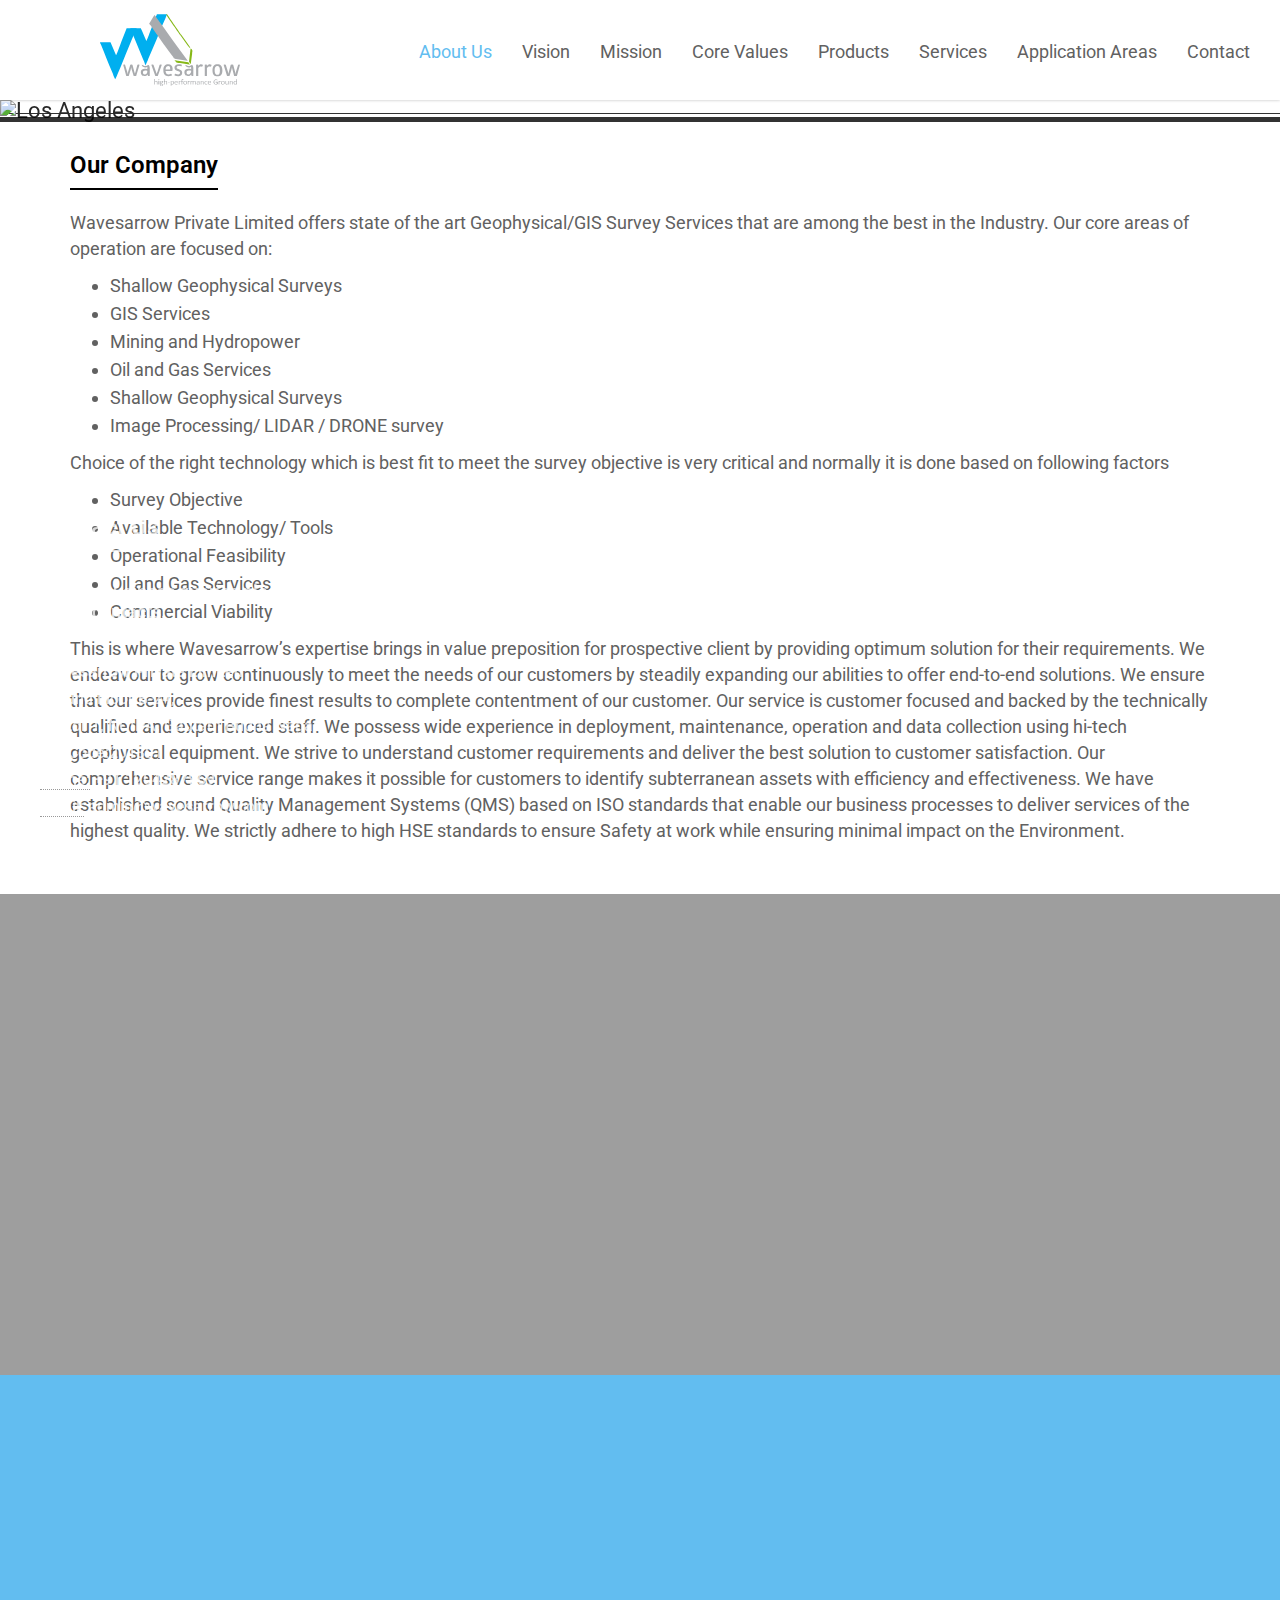
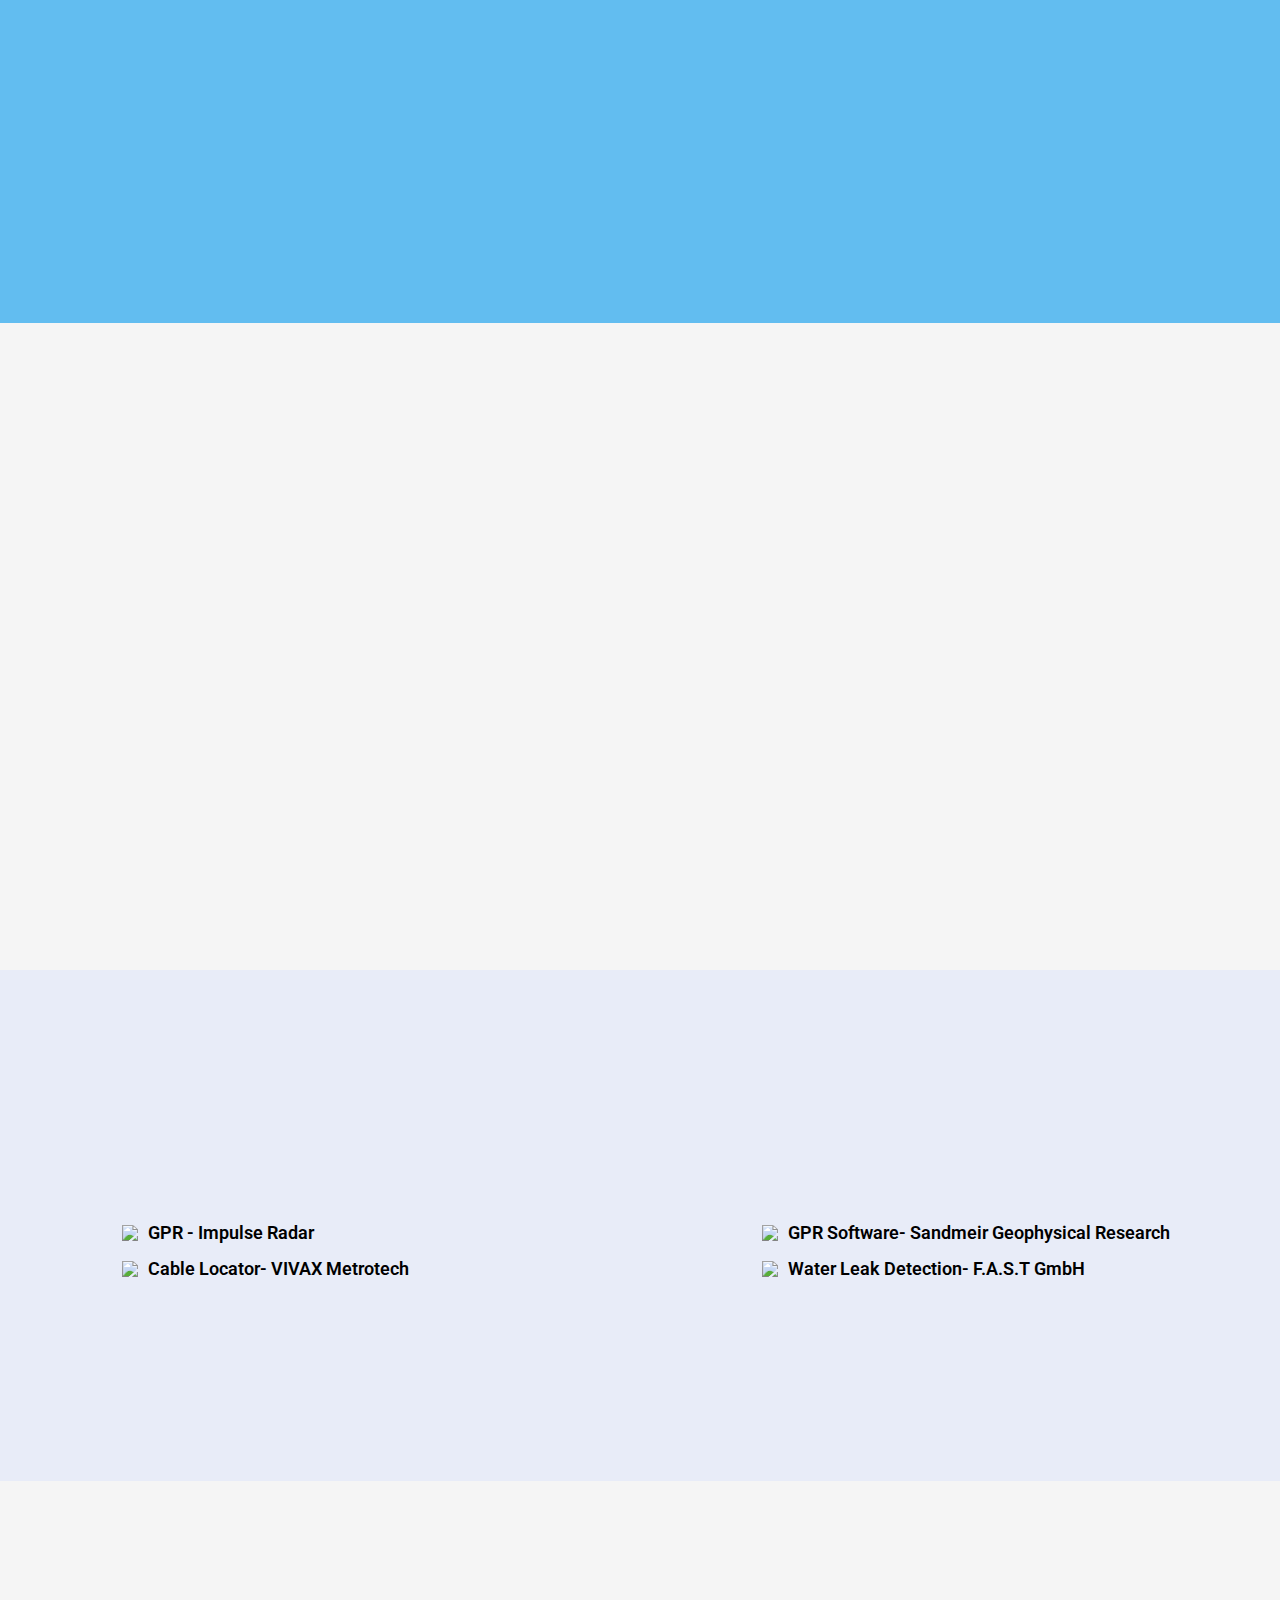
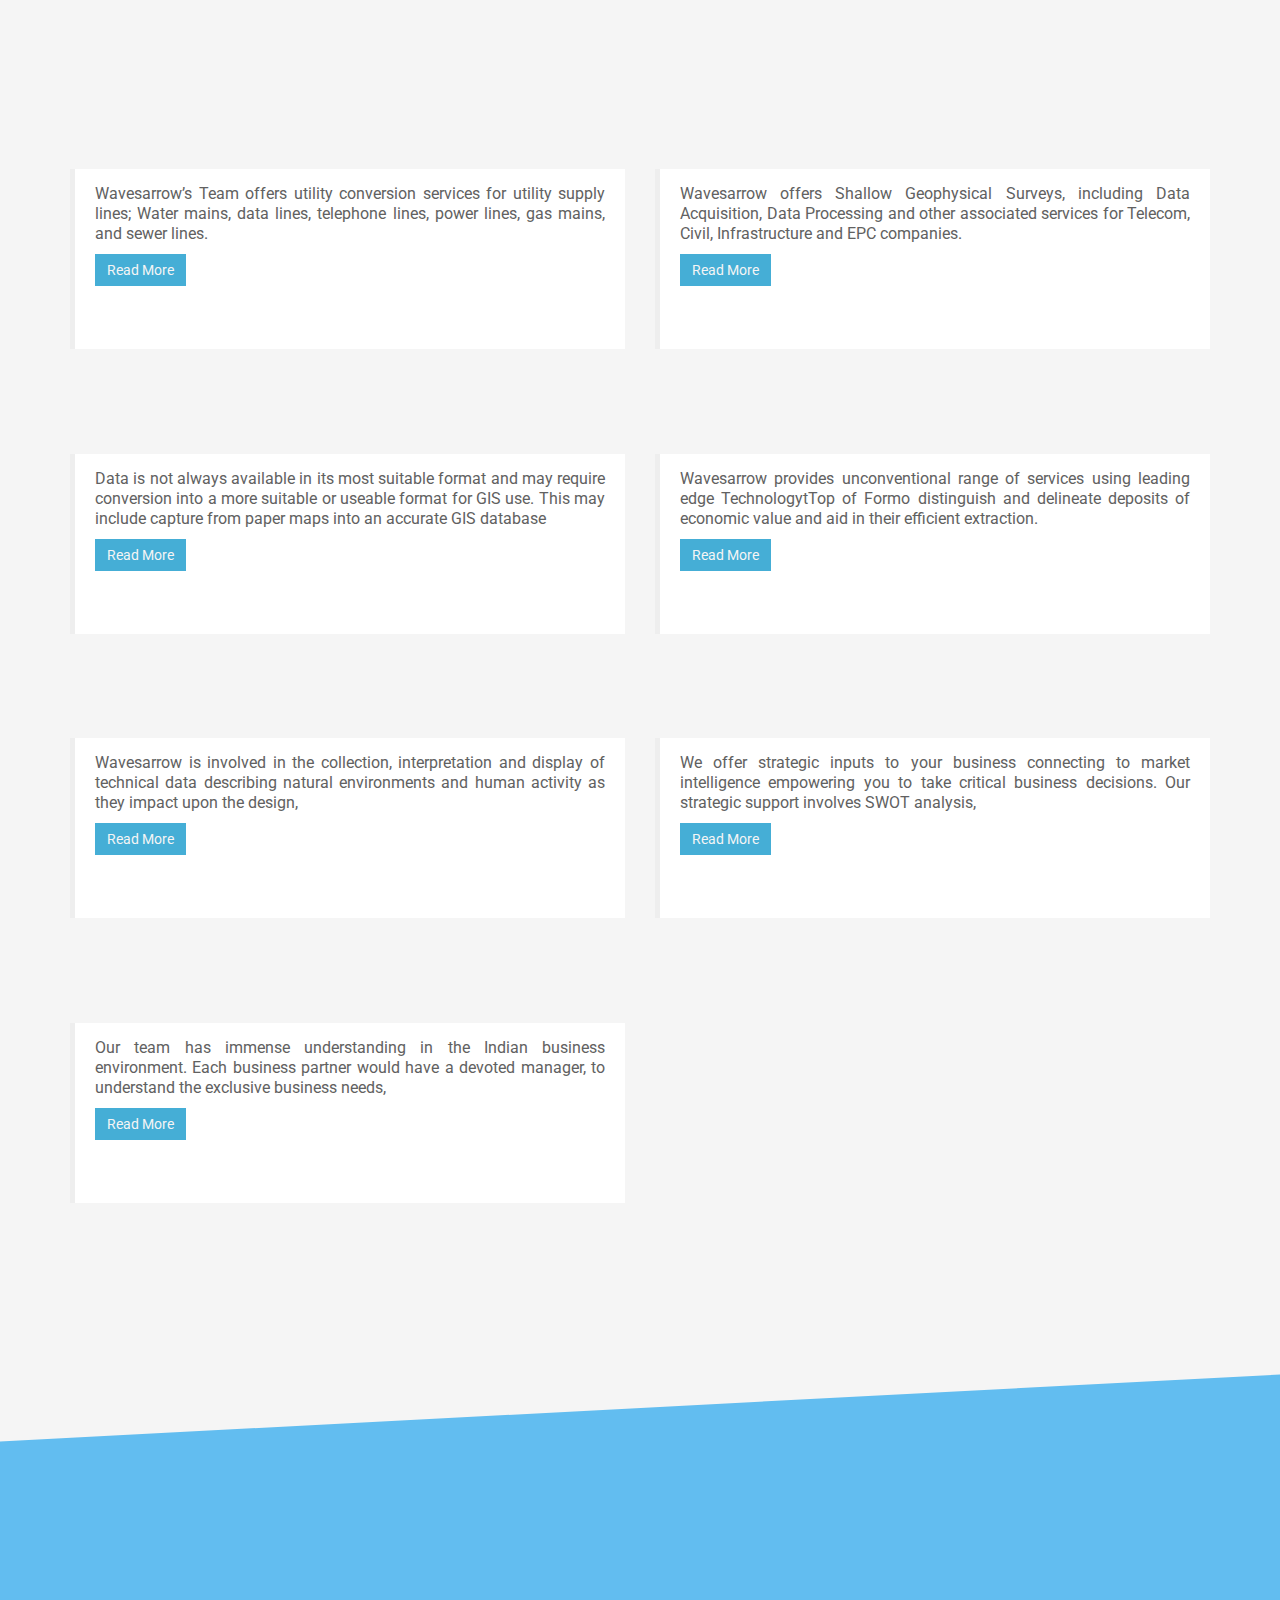
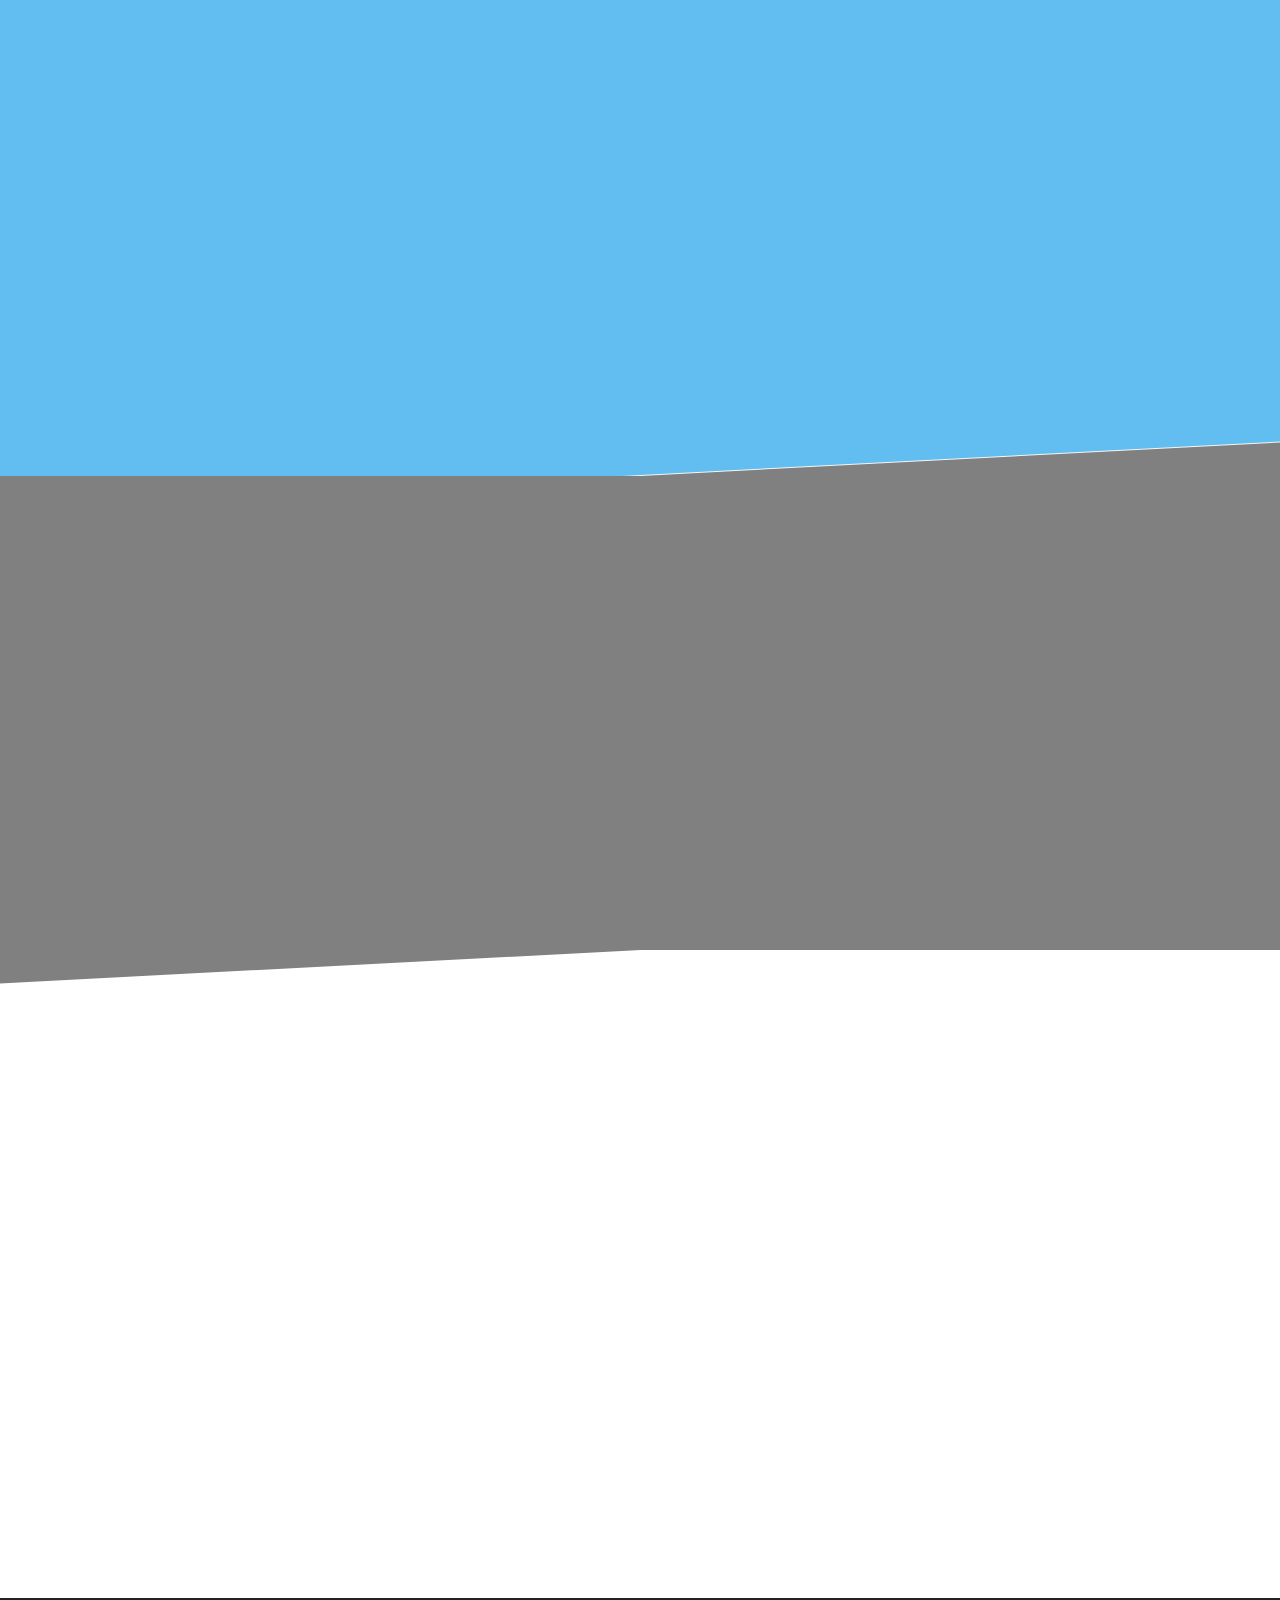
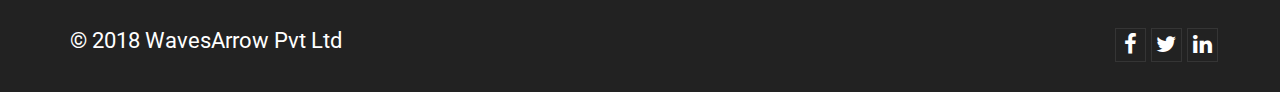
==== commit 0ff10418: "Fixed logo redirection" ====
--- a/index.html
+++ b/index.html
@@ -37,7 +37,7 @@
                         <span class="icon-bar"></span>
                         <span class="icon-bar"></span>
                     </button>
-                    <a class="navbar-brand" href="map.html">
+                    <a class="navbar-brand" href="#about">
                         <img src="images/logo1.svg" alt="logo" width="140" height="100">
                     </a>
                 </div>
@@ -890,8 +890,8 @@
             <div id="map" style="width:100%;height:400px;background:grey">
             </div>
             <div class="contact-info">
-                <div class="row">
-                    <div class="col-sm-4 col-md-6 col-lg-4">
+                <div>
+                    <div class="col-sm-6 col-md-6 col-lg-4">
                         <div class="contact-form">
                             <h2 class="title-white wow fadeInDown">Contact Us</h2>
                             <h4 class="wow fadeInDown itle-white">For any business queries please reach us at the below contacts.</h4>
@@ -945,6 +945,16 @@
         </div>
     </footer>
     <!--/#footer-->
+   
+    <script src="js/jquery.js"></script>
+    <script src="js/bootstrap.min.js"></script>
+    <script src="js/mousescroll.js"></script>
+    <script src="js/smoothscroll.js"></script>
+    <script src="js/jquery.prettyPhoto.js"></script>
+    <script src="js/jquery.isotope.min.js"></script>
+    <script src="js/jquery.inview.min.js"></script>
+    <script src="js/wow.min.js"></script>
+    <script src="js/custom-scripts.js"></script>
     <script>
             function myMap() {
                 var infowindow = new google.maps.InfoWindow({
@@ -973,18 +983,33 @@
         </script>
         <script src="https://maps.googleapis.com/maps/api/js?key=AIzaSyA-aufjSb39IiEgChdGePsYYVnEp4m_xzY&callback=myMap"></script>
 
-    <script src="js/jquery.js"></script>
-    <script src="js/bootstrap.min.js"></script>
-    <script src="js/mousescroll.js"></script>
-    <script src="js/smoothscroll.js"></script>
-    <script src="js/jquery.prettyPhoto.js"></script>
-    <script src="js/jquery.isotope.min.js"></script>
-    <script src="js/jquery.inview.min.js"></script>
-    <script src="js/wow.min.js"></script>
-    <script src="js/custom-scripts.js"></script>
 </body>
 
 </html>
+
+
+
+
+
+
+
+
+
+
+
+
+
+
+
+
+
+
+
+
+
+
+
+
 
 <!-- HR Initiatives -->
 <!-- <div class="panel panel-default">
--- a/css/styles.css
+++ b/css/styles.css
@@ -735,7 +735,7 @@
   margin-top:20px
 }
 #vision {
-  padding: 140px 0;
+  padding: 140px 0 180px;
   background: #9E9E9E;
 }
 #mission {
@@ -940,7 +940,7 @@
   margin-bottom: 20px;
 }
 #client {
-  padding: 140px 0 70px;
+  padding: 140px 0 190px;
   background-color: #e8ecf8;
 }
 #client .col-md-5
@@ -1024,6 +1024,7 @@
   color: #fff;
     background: black;
     opacity:0.75 ;
+    width:400px;
     z-index: 999;
  
 }
@@ -1037,7 +1038,6 @@
  .contact-info
  {
    position: absolute;
-   width:100%;
   bottom:50px;
   }
 .contact-info address {
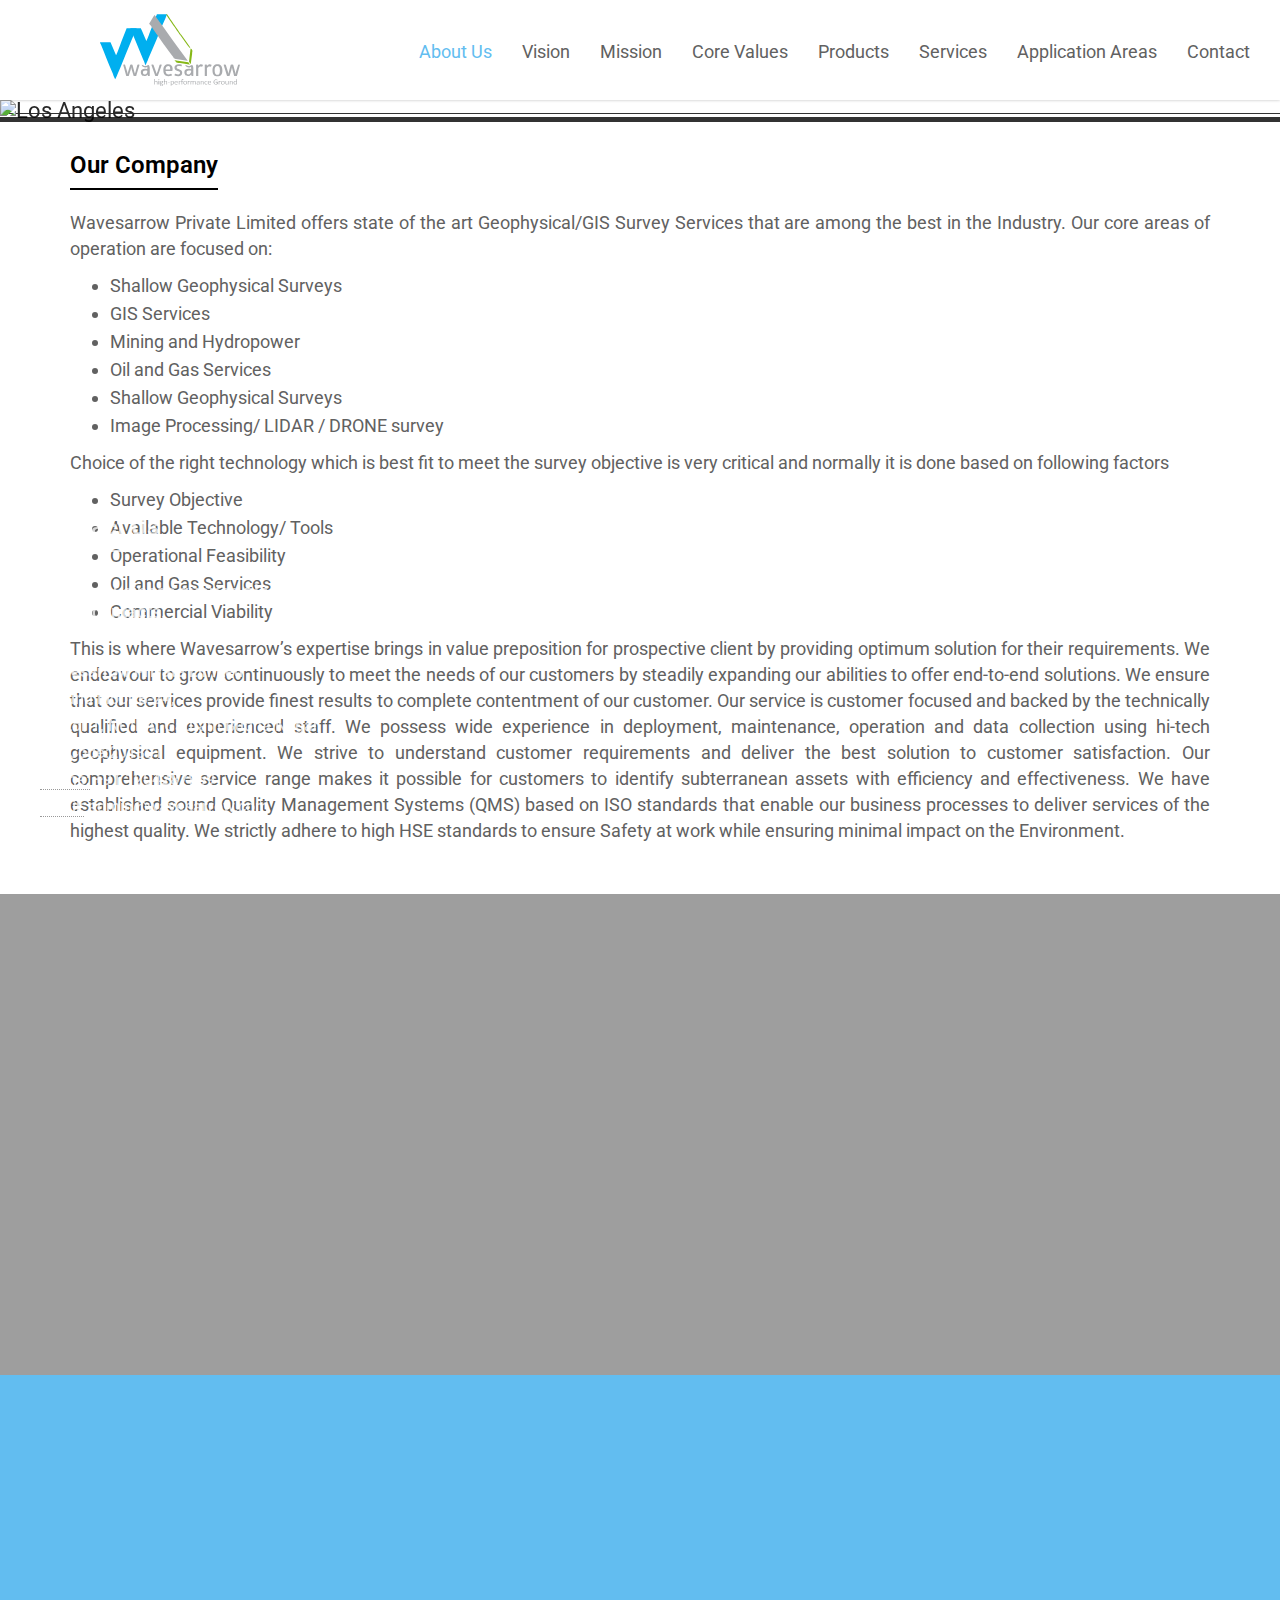
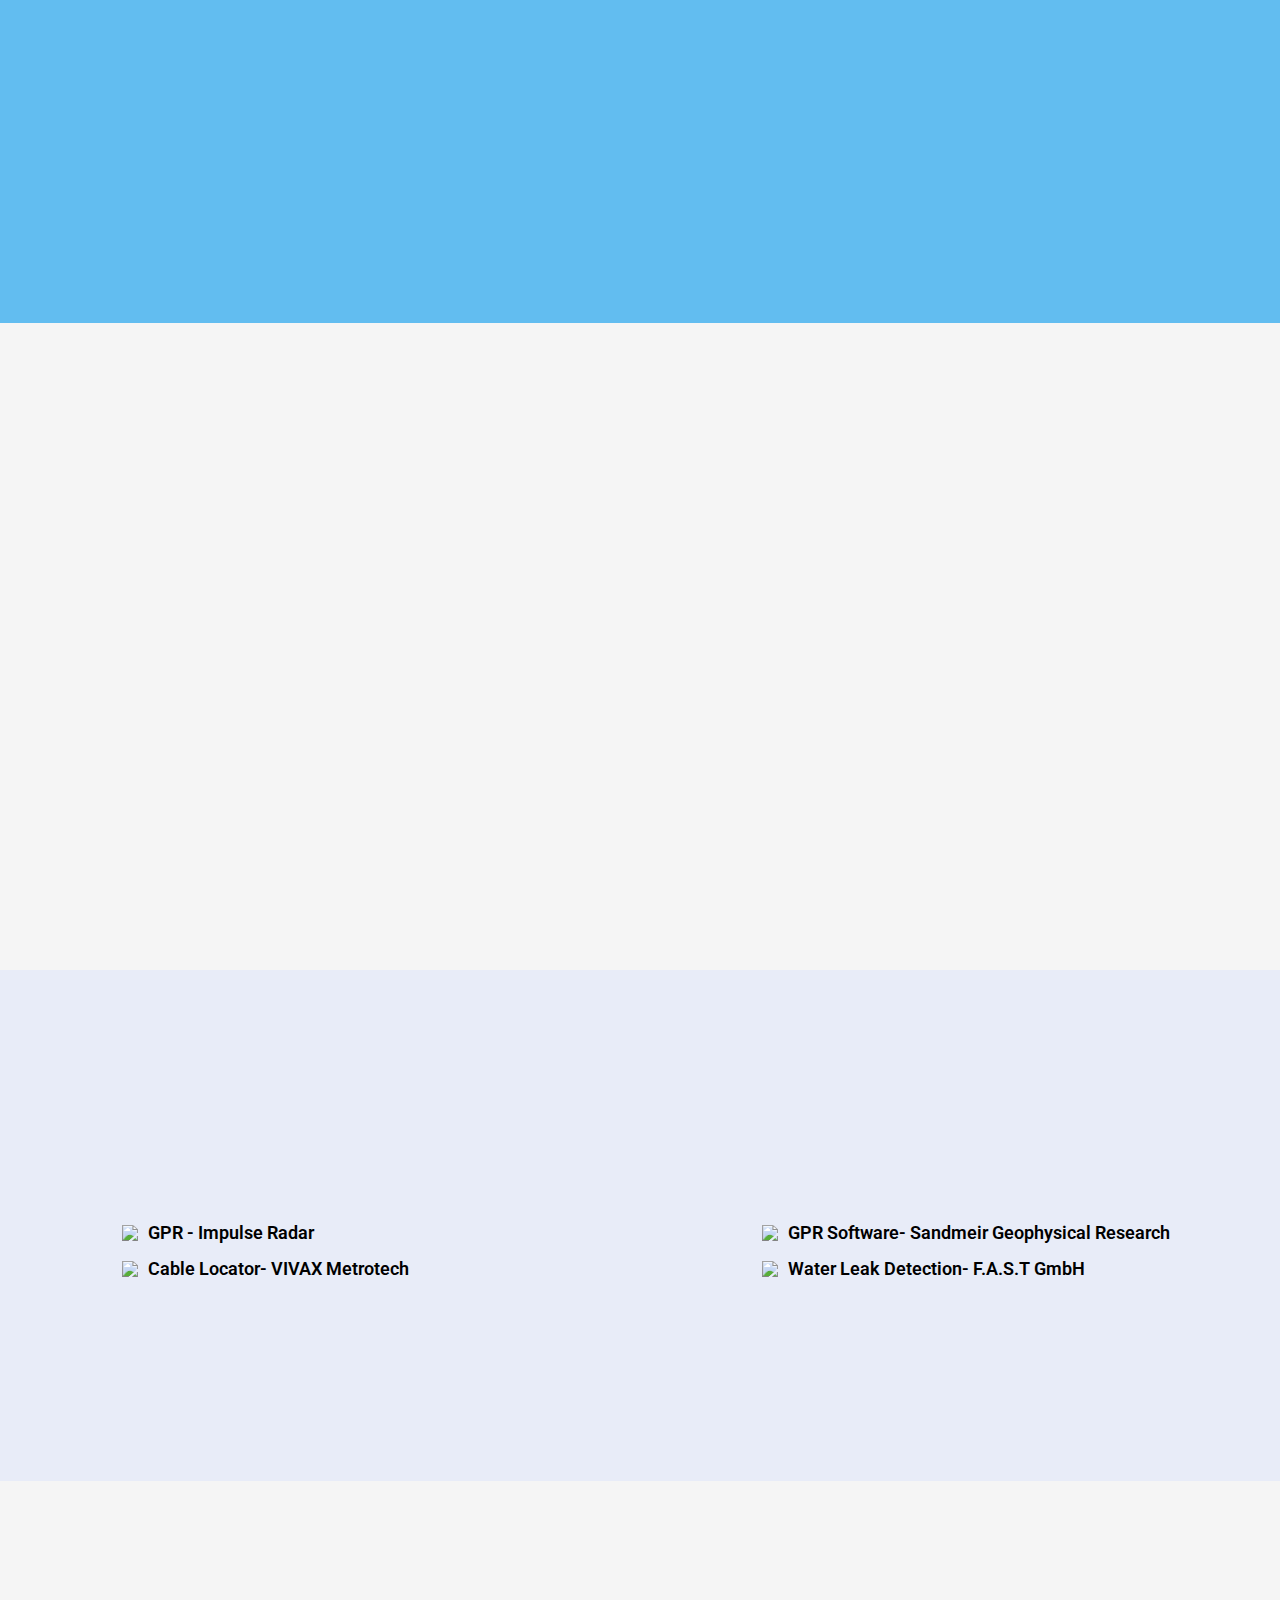
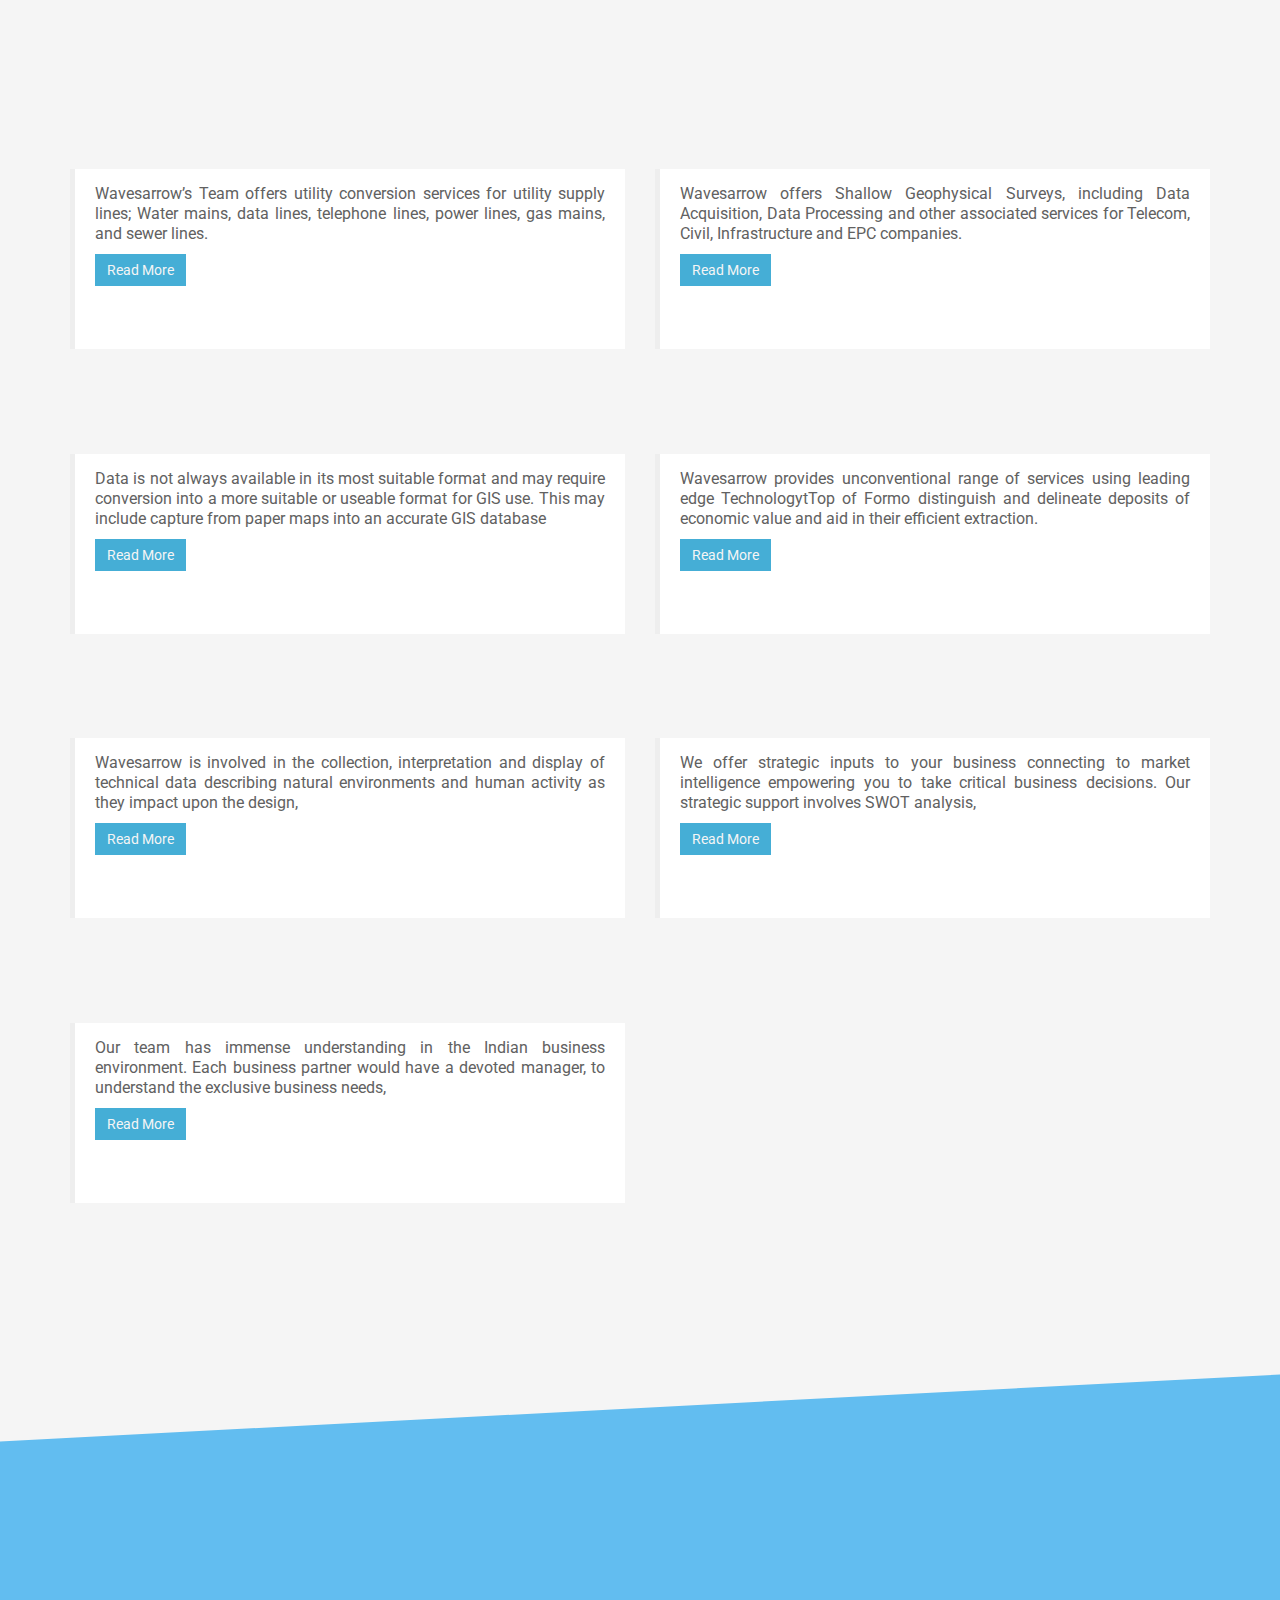
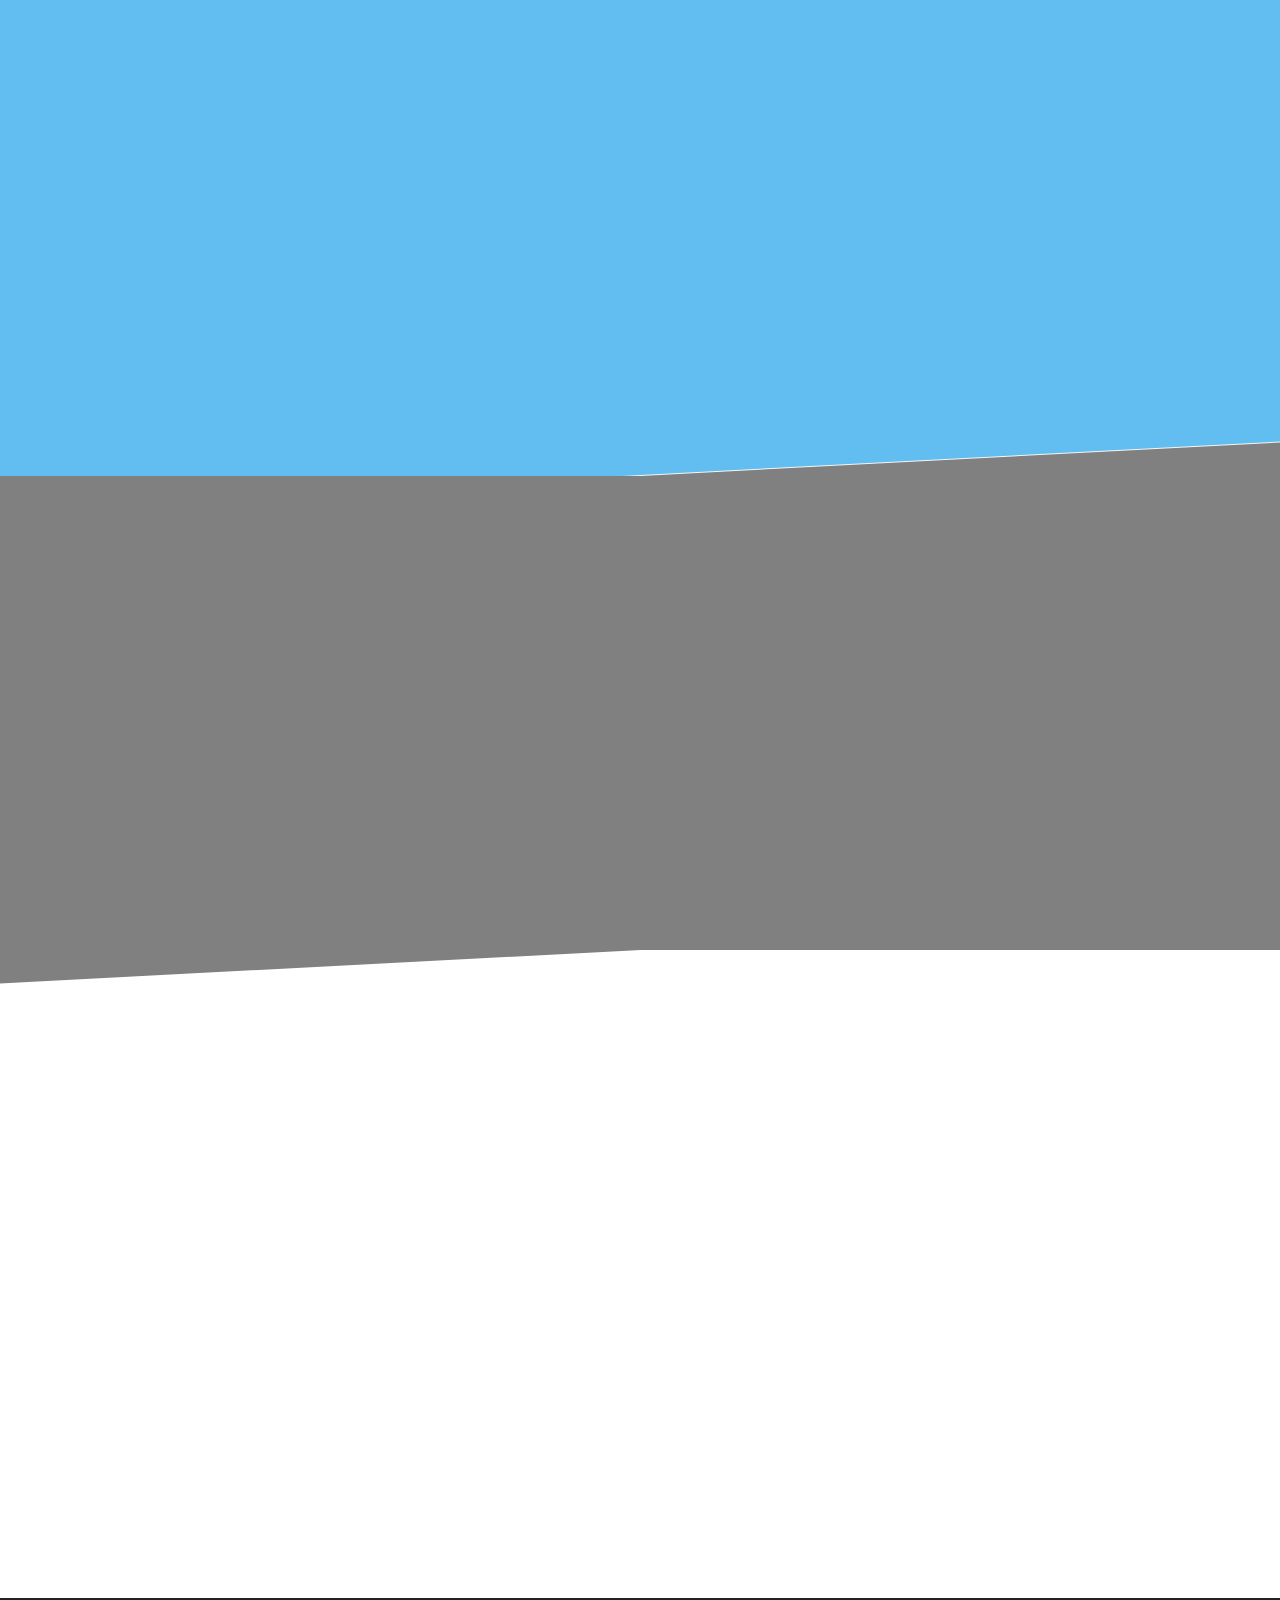
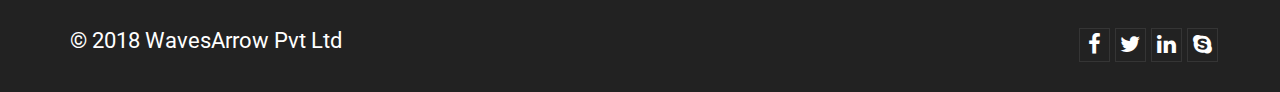
==== commit 5de99eaa: "Cleaned non necessary data" ====
--- a/index.html
+++ b/index.html
@@ -359,13 +359,13 @@
                 <div class="col-md-5  col-md-offset-1 fadeInUp" data-wow-duration="300ms" data-wow-delay="500ms">
                     <img src="images/right-arrow.png" style="display:inline; margin-right:5px">
                     <h4 style="display:inline">
-                        <a href="" style="color:black">GPR - Impulse Radar</a>
+                        <a href="http://www.impulseradar.se" target="_blank" style="color:black">GPR - Impulse Radar</a>
                     </h4>
                 </div>
                 <div class="col-md-5  col-md-offset-1 fadeInUp" data-wow-duration="300ms" data-wow-delay="500ms">
                     <img src="images/right-arrow.png" style="display:inline; margin-right:5px">
                     <h4 style="display:inline">
-                        <a href="" style="color:black">GPR Software- Sandmeir Geophysical Research </a>
+                        <a href="https://www.fastgmbh.de" style="color:black" target="_blank">GPR Software- Sandmeir Geophysical Research </a>
                     </h4>
                 </div>
             </div>
@@ -373,13 +373,13 @@
                 <div class="col-md-5  col-md-offset-1 fadeInUp" data-wow-duration="300ms" data-wow-delay="500ms">
                     <img src="images/right-arrow.png" style="display:inline; margin-right:5px">
                     <h4 style="display:inline">
-                        <a href="" style="color:black">Cable Locator- VIVAX Metrotech</a>
+                        <a href="http://www.sandmeier-geo.de/" style="color:black" target="_blank">Cable Locator- VIVAX Metrotech</a>
                     </h4>
                 </div>
                 <div class="col-md-5  col-md-offset-1 fadeInUp" data-wow-duration="300ms" data-wow-delay="500ms">
                     <img src="images/right-arrow.png" style="display:inline; margin-right:5px">
                     <h4 style="display:inline">
-                        <a href="" style="color:black">Water Leak Detection- F.A.S.T GmbH</a>
+                        <a href="https://www.vivax-metrotech.com/" style="color:black" target="_blank">Water Leak Detection- F.A.S.T GmbH</a>
                     </h4>
                 </div>
             </div>
@@ -390,6 +390,43 @@
             <div class="section-header">
                 <h3 class="title-black wow fadeInDown">Services</h3>
             </div>
+            <!-- <div class="row">
+                <div class="col-md-6">
+                    <div class="panel panel-primary">
+                        <div class="panel-heading">
+                            <h4 class="wow fadeInDown">Utility Mapping Services</h4>
+                        </div>
+                        <div class="panel-body" style="color:black;font-size: 16px">
+                            <p>Wavesarrow offers Shallow Geophysical Surveys, including Data Acquisition, Data Processing and
+                                other associated services for Telecom, Civil, Infrastructure and EPC companies.
+                            </p>
+                        </div>
+                        <div class="panel-footer" style="background-color: white;color:black">
+                            <button type="button" class="btn btn-link" data-toggle="modal" data-target="#geo-modal">
+                                Read More
+                            </button>
+                        </div>
+                    </div>
+                </div>
+                <div class="col-md-6">
+                        <div class="panel panel-primary">
+                            <div class="panel-heading">
+                                <h4 class="wow fadeInDown">Utility Mapping Services</h4>
+                            </div>
+                            <div class="panel-body" style="color:black;font-size: 16px">
+                                <p>Wavesarrow offers Shallow Geophysical Surveys, including Data Acquisition, Data Processing and
+                                    other associated services for Telecom, Civil, Infrastructure and EPC companies.
+                                </p>
+                            </div>
+                            <div class="panel-footer" style="background-color: white;color:black">
+                                <button type="button"  class="btn btn-link" data-toggle="modal" data-target="#geo-modal">
+                                    Read More
+                                </button>
+                            </div>
+                        </div>
+                    </div>
+            </div> -->
+
             <div class="row">
                 <div class="col-md-6">
                     <h4 class="section-title wow fadeInDown" style="margin-left:30px;color:#62BDF0">Utility Mapping Services</h4>
@@ -487,7 +524,7 @@
                     </div>
                 </div>
                 <div class="col-md-6">
-                    <h4 class="section-title wow fadeInDown" style="margin-left:30px;color:#62BDF0">Gis Data Capture</h4>
+                    <h4 class="section-title wow fadeInDown" style="margin-left:30px;color:#62BDF0">GIS Data Capture</h4>
                     <div class="single-testimonial animate_fade_in" style="opacity: 1; right: 0px;">
                         <div class="row">
                             <div class="col-xs-12">
@@ -710,7 +747,7 @@
                     </div>
                 </div>
                 <div class="col-md-6">
-                    <h4 class="section-title wow fadeInDown" style="margin-left:30px;color:#62BDF0">Marketting & Sales Support</h4>
+                    <h4 class="section-title wow fadeInDown" style="margin-left:30px;color:#62BDF0">Marketing & Sales Support</h4>
                     <div class="single-testimonial animate_fade_in" style="opacity: 1; right: 0px;">
                         <div class="row">
                             <div class="col-xs-12">
@@ -925,27 +962,32 @@
                 <div class="col-sm-6">
                     <ul class="social-icons">
                         <li>
-                            <a href="#">
+                            <a href="https://www.facebook.com/Wavesarrow-Pvt-Ltd-196094787926836/" target="_blank">
                                 <i class="fa fa-facebook fb"></i>
                             </a>
                         </li>
                         <li>
-                            <a href="#">
+                            <a href="https://twitter.com/ArrowWaves" target="_blank">
                                 <i class="fa fa-twitter"></i>
                             </a>
                         </li>
                         <li>
-                            <a href="#">
+                            <a href="https://www.linkedin.com/company/wavesarrow/" target="_blank">
                                 <i class="fa fa-linkedin"></i>
                             </a>
                         </li>
+                        <li>
+                            <a href="#">
+                                <i class="fa fa-skype"></i>
+                            </a>
+                        </li>
                     </ul>
                 </div>
             </div>
         </div>
     </footer>
     <!--/#footer-->
-   
+
     <script src="js/jquery.js"></script>
     <script src="js/bootstrap.min.js"></script>
     <script src="js/mousescroll.js"></script>
@@ -956,32 +998,32 @@
     <script src="js/wow.min.js"></script>
     <script src="js/custom-scripts.js"></script>
     <script>
-            function myMap() {
-                var infowindow = new google.maps.InfoWindow({
-                    content: "<span>WavesArrow Pvt Limited</span>"
-                });
-                var latLong = new google.maps.LatLng(28.588379, 77.313503)
-                var mapOptions = {
-                    center: new google.maps.LatLng(28.588379, 77.313503),
-                    zoom: 17,
-                    mapTypeId: google.maps.MapTypeId.ROADMAP
-                }
-
-                var map = new google.maps.Map(document.getElementById("map"), mapOptions);
-                var marker = new google.maps.Marker({
-                    position: latLong,
-                    map: map,
-                    title: 'Wavesarrow Pvt Limited'
-                });
-                google.maps.event.addListener(marker, 'mouseover', function () {
-                    infowindow.open(map, marker);
-                });
-                google.maps.event.addListener(marker, 'click', function () {
-                    window.open("https://www.google.com/maps/place/Wavesarrow+Pvt+Ltd/@28.5883463,77.3113144,17z/data=!3m1!4b1!4m5!3m4!1s0x390ce55b52191ff9:0x1184f013eadad604!8m2!3d28.5883416!4d77.3135031");
-                });
+        function myMap() {
+            var infowindow = new google.maps.InfoWindow({
+                content: "<span>WavesArrow Pvt Limited</span>"
+            });
+            var latLong = new google.maps.LatLng(28.588379, 77.313503)
+            var mapOptions = {
+                center: new google.maps.LatLng(28.588379, 77.313503),
+                zoom: 17,
+                mapTypeId: google.maps.MapTypeId.ROADMAP
             }
-        </script>
-        <script src="https://maps.googleapis.com/maps/api/js?key=AIzaSyA-aufjSb39IiEgChdGePsYYVnEp4m_xzY&callback=myMap"></script>
+
+            var map = new google.maps.Map(document.getElementById("map"), mapOptions);
+            var marker = new google.maps.Marker({
+                position: latLong,
+                map: map,
+                title: 'Wavesarrow Pvt Limited'
+            });
+            google.maps.event.addListener(marker, 'mouseover', function () {
+                infowindow.open(map, marker);
+            });
+            google.maps.event.addListener(marker, 'click', function () {
+                window.open("https://www.google.com/maps/place/Wavesarrow+Pvt+Ltd/@28.5883463,77.3113144,17z/data=!3m1!4b1!4m5!3m4!1s0x390ce55b52191ff9:0x1184f013eadad604!8m2!3d28.5883416!4d77.3135031");
+            });
+        }
+    </script>
+    <script src="https://maps.googleapis.com/maps/api/js?key=AIzaSyA-aufjSb39IiEgChdGePsYYVnEp4m_xzY&callback=myMap"></script>
 
 </body>
 
--- a/css/styles.css
+++ b/css/styles.css
@@ -13,6 +13,7 @@
   line-height: 26px;
     font-family: 'Roboto' !important;
     font-size: 22px;
+    text-align: justify !important;
 
 }
 h1,
@@ -148,7 +149,7 @@
   border-bottom: 2px solid #4CAF50;
   text-transform: uppercase;
   position: relative;
-  padding-bottom: 10px;
+  padding-bottom: 5px;
   margin: 0 0 20px;  
 display: inline-block;
 }
@@ -1192,4 +1193,18 @@
 {
   color:#2c8cb3 
 }
-
+/*  Bootstrap panel override */
+.panel-heading
+{
+  background-color: #62BDF0 !important;
+  padding: 5px 15px !important;
+}
+
+.panel-heading h4
+{
+
+}
+.panel-primary
+{
+  border-color: #62BDF0 !important;
+}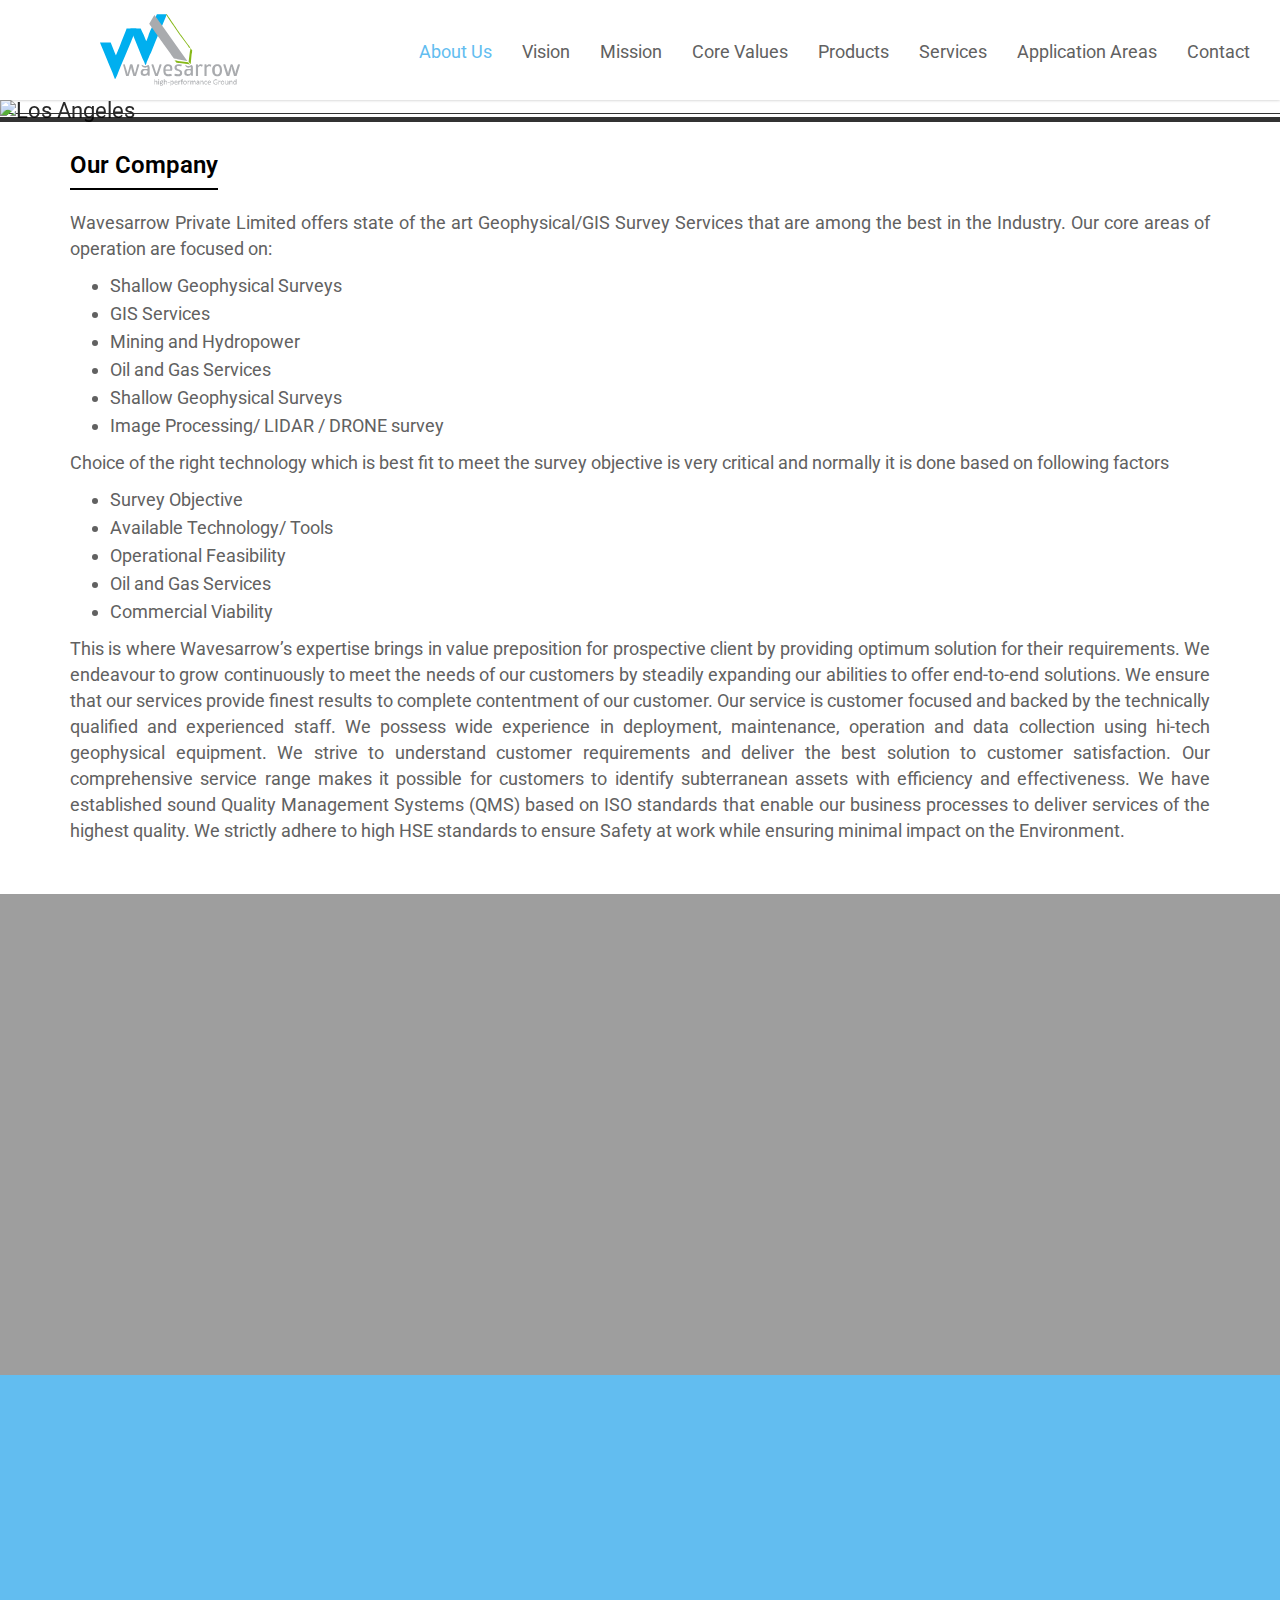
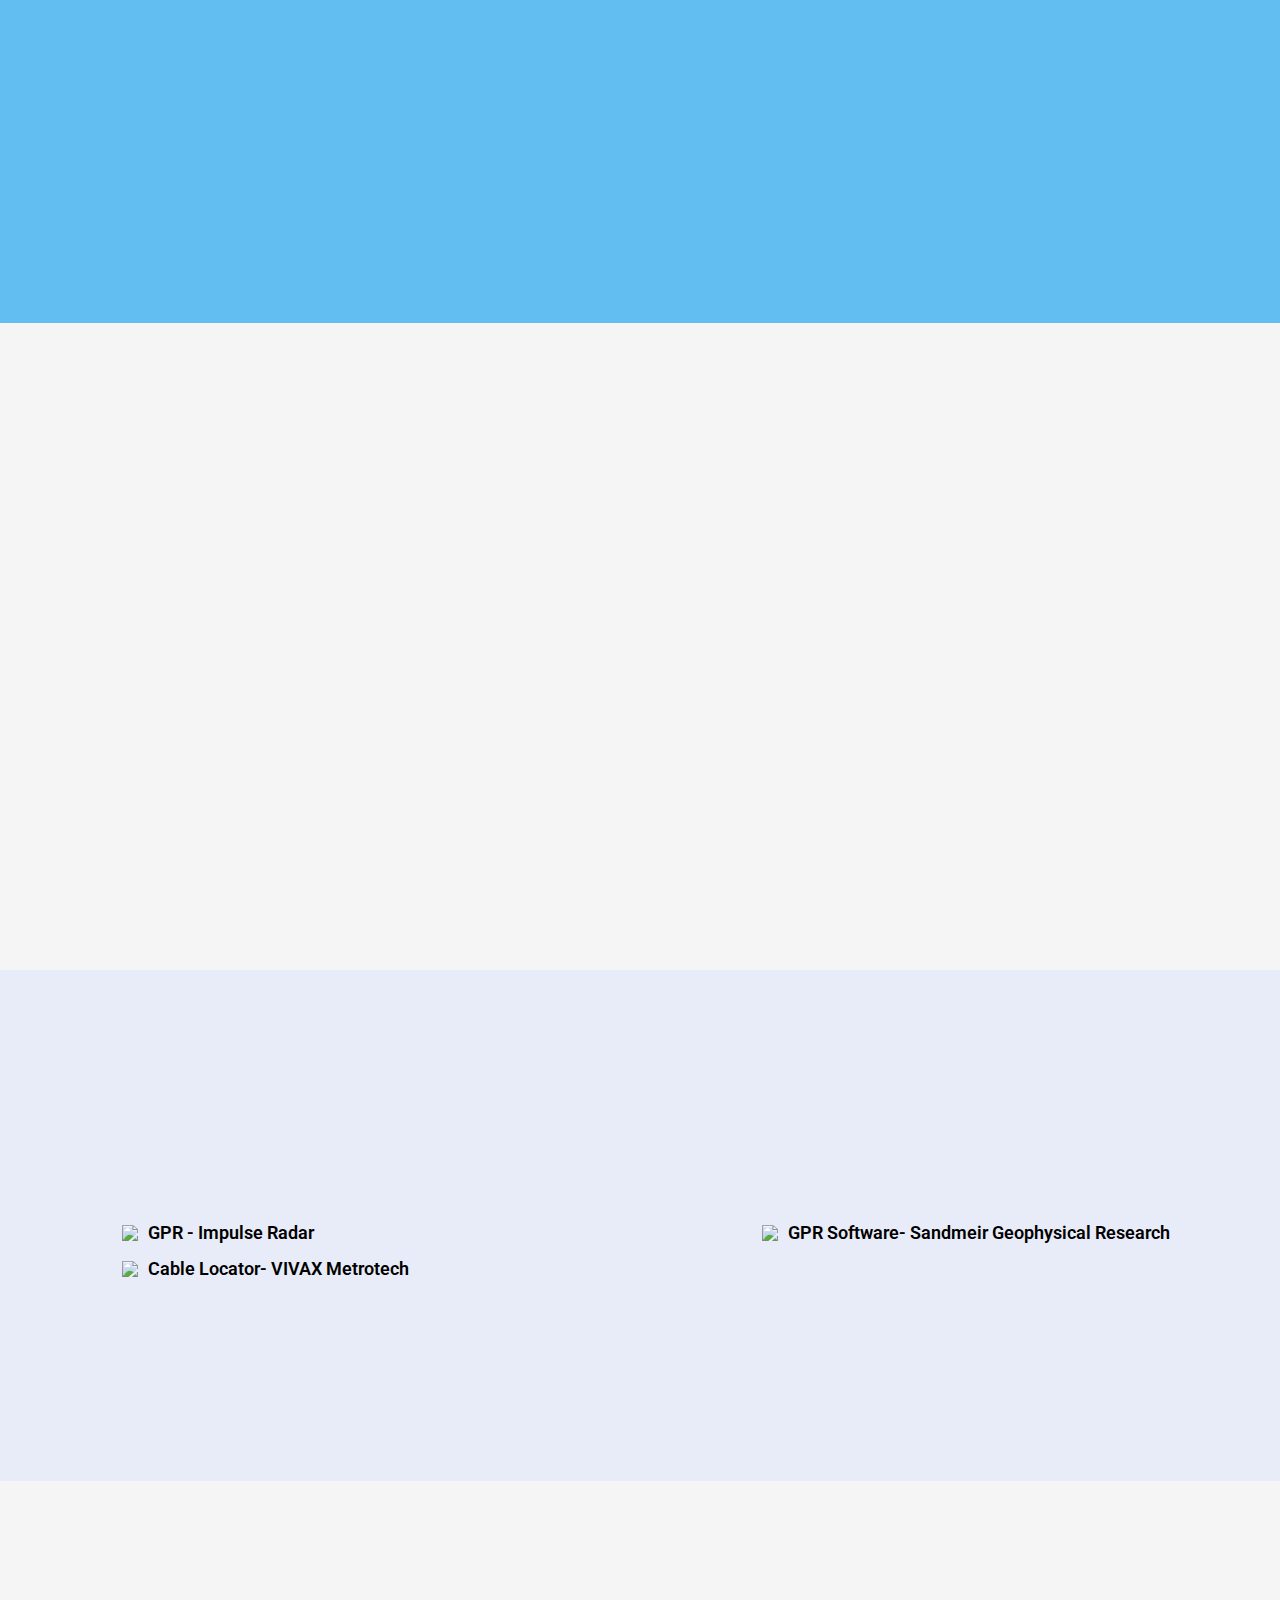
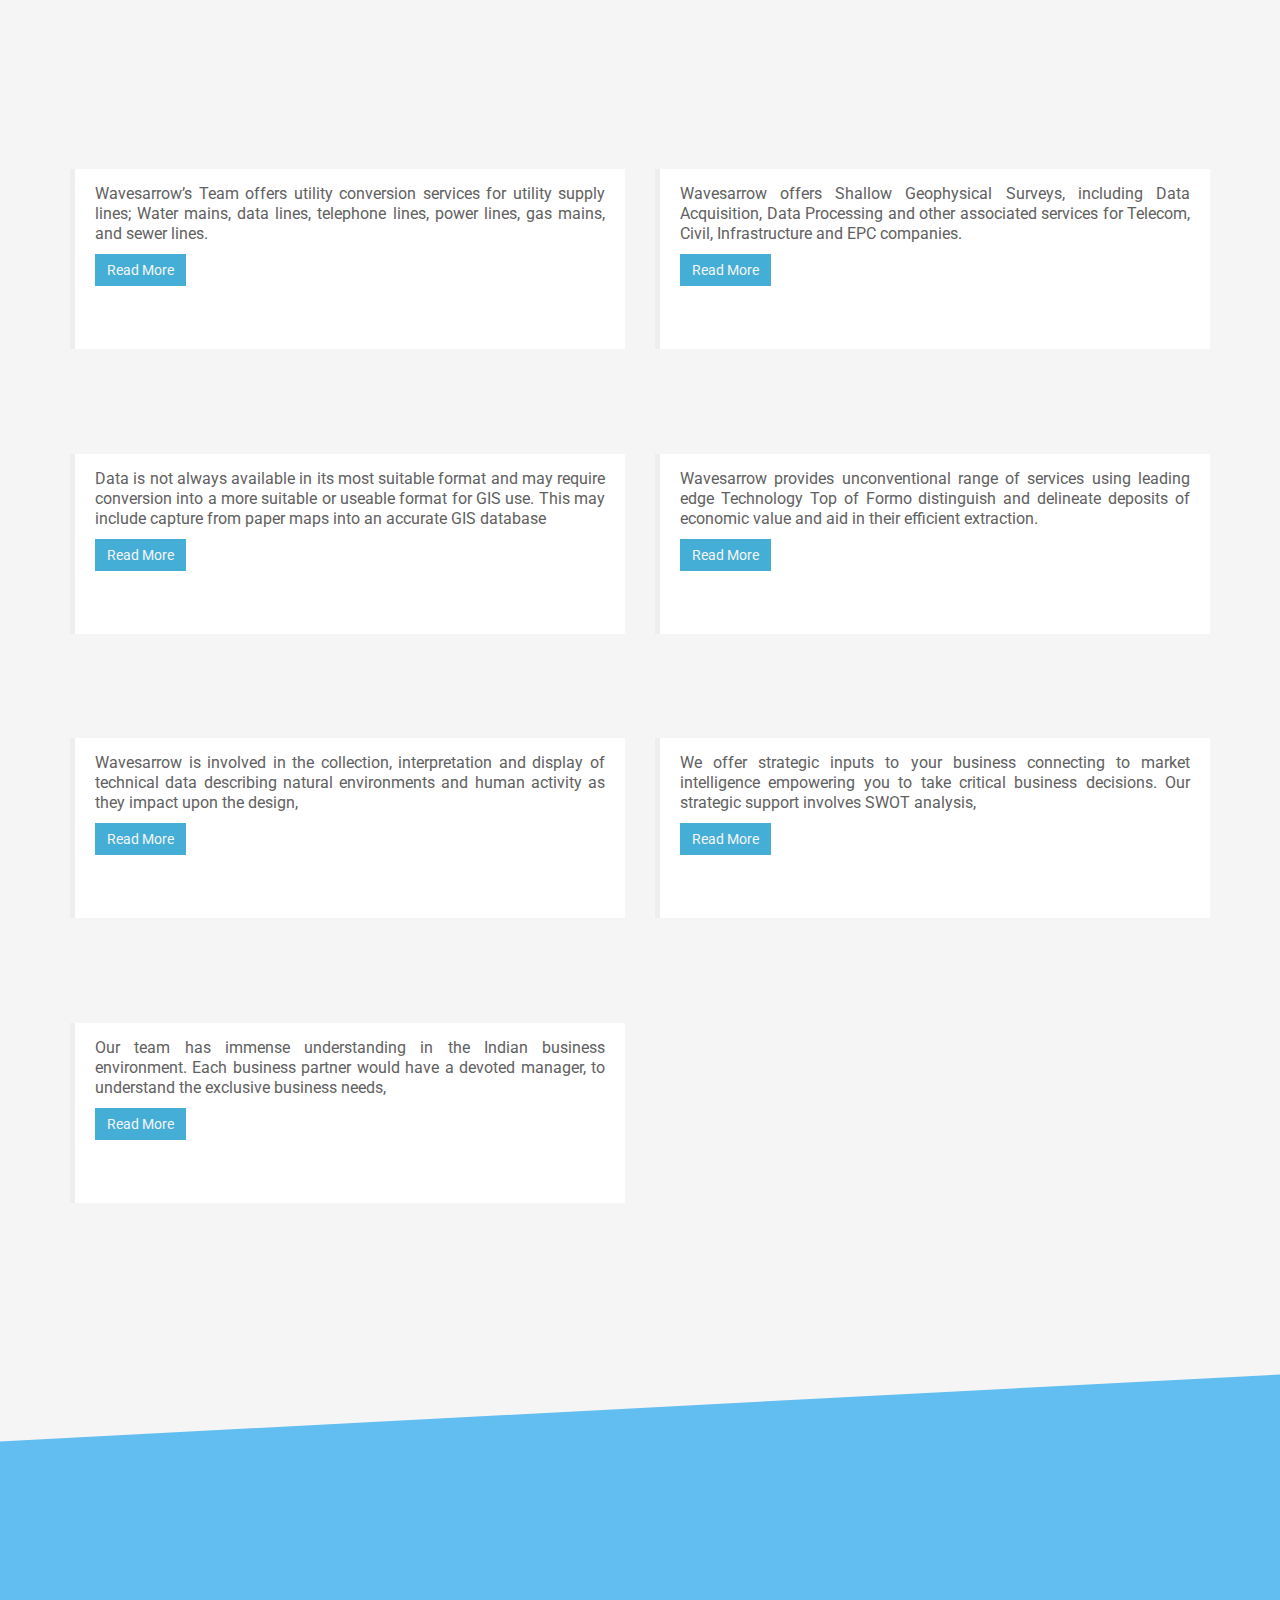
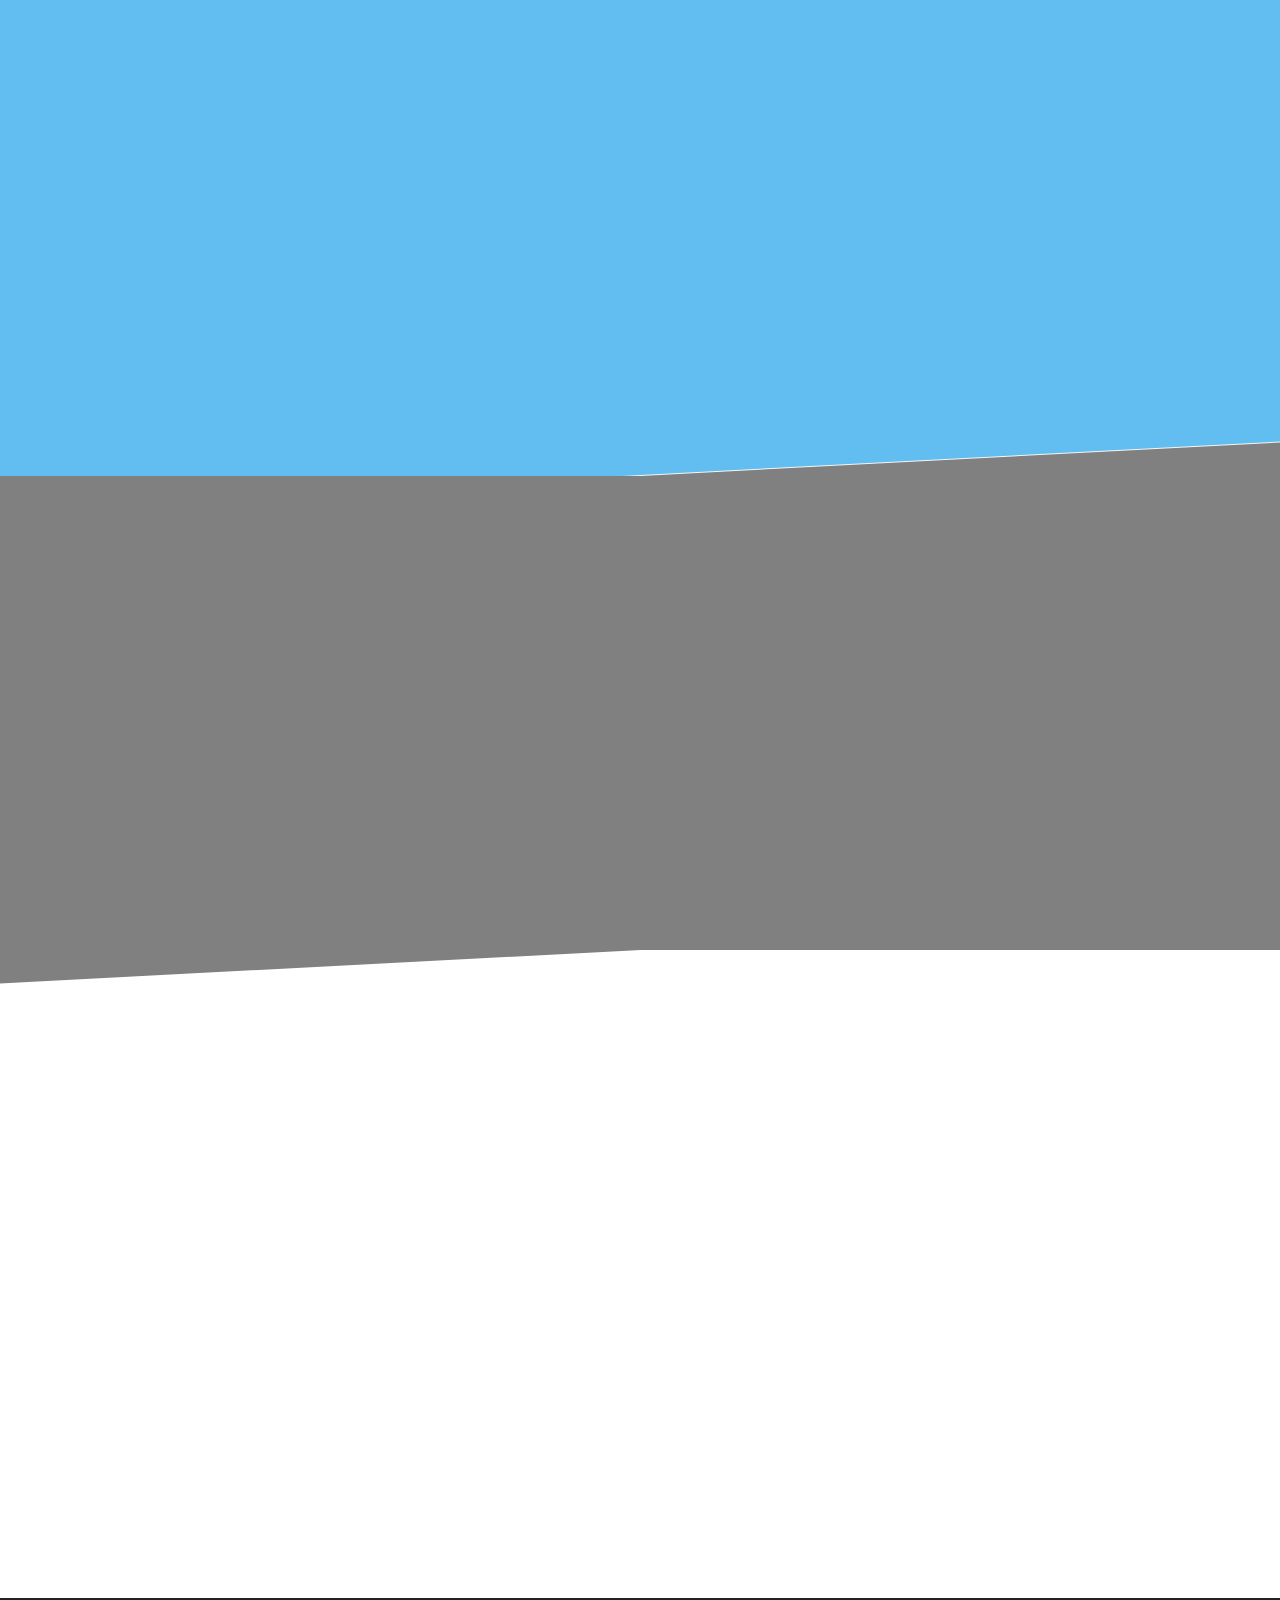
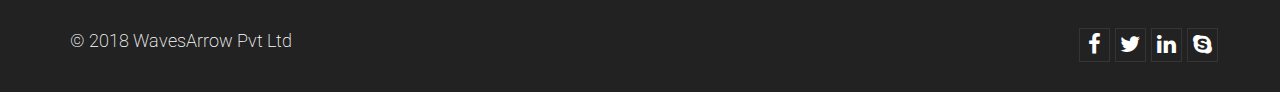
==== commit 94b42c6b: "updated live map" ====
--- a/index.html
+++ b/index.html
@@ -38,7 +38,7 @@
                         <span class="icon-bar"></span>
                     </button>
                     <a class="navbar-brand" href="#about">
-                        <img src="images/logo1.svg" alt="logo" width="140" height="100">
+                        <img src="images/logo.svg" alt="logo" width="140" height="100">
                     </a>
                 </div>
 
@@ -376,12 +376,12 @@
                         <a href="http://www.sandmeier-geo.de/" style="color:black" target="_blank">Cable Locator- VIVAX Metrotech</a>
                     </h4>
                 </div>
-                <div class="col-md-5  col-md-offset-1 fadeInUp" data-wow-duration="300ms" data-wow-delay="500ms">
+                <!-- <div class="col-md-5  col-md-offset-1 fadeInUp" data-wow-duration="300ms" data-wow-delay="500ms">
                     <img src="images/right-arrow.png" style="display:inline; margin-right:5px">
                     <h4 style="display:inline">
                         <a href="https://www.vivax-metrotech.com/" style="color:black" target="_blank">Water Leak Detection- F.A.S.T GmbH</a>
                     </h4>
-                </div>
+                </div> -->
             </div>
         </div>
     </section>
@@ -585,7 +585,7 @@
                         <div class="row">
                             <div class="col-xs-12">
                                 <blockquote class="text-justify">
-                                    <p>Wavesarrow provides unconventional range of services using leading edge TechnologytTop
+                                    <p>Wavesarrow provides unconventional range of services using leading edge Technology Top
                                         of Formo distinguish and delineate deposits of economic value and aid in their efficient
                                         extraction.
                                     </p>
@@ -605,7 +605,7 @@
                                                 </div>
                                                 <div class="modal-body">
                                                     <p>Wavesarrow provides unconventional range of services using leading edge
-                                                        TechnologytTop of Formo distinguish and delineate deposits of economic
+                                                        Technology Top of Formo distinguish and delineate deposits of economic
                                                         value and aid in their efficient extraction. </p>
                                                     <ul>
                                                         <li>Geotechnical Engineering</li>
@@ -924,13 +924,14 @@
             <h2 class="title-black wow fadeInDown">Contacts</h2>
         </div>
         <div class="container-fluid">
-            <div id="map" style="width:100%;height:400px;background:grey">
-            </div>
-            <div class="contact-info">
+            <div id="xyzabc" style="width:100%;height:400px;background:grey">
+                    <iframe src="https://www.google.com/maps/embed?pb=!1m18!1m12!1m3!1d3503.3811086750725!2d77.31131441508163!3d28.58834158243515!2m3!1f0!2f0!3f0!3m2!1i1024!2i768!4f13.1!3m3!1m2!1s0x390ce55b52191ff9%3A0x1184f013eadad604!2sWavesarrow+Pvt+Ltd!5e0!3m2!1sen!2sin!4v1539793096192" width="100%" height="400" frameborder="0" style="border:0" allowfullscreen></iframe>
+            </div>
+            <!-- <div class="contact-info">
                 <div>
                     <div class="col-sm-6 col-md-6 col-lg-4">
                         <div class="contact-form">
-                            <h2 class="title-white wow fadeInDown">Contact Us</h2>
+                            <p class="title-white wow fadeInDown">Contact Us</p>
                             <h4 class="wow fadeInDown itle-white">For any business queries please reach us at the below contacts.</h4>
                             <br>
                             <address class="wow fadeInDown">
@@ -947,7 +948,7 @@
                         </div>
                     </div>
                 </div>
-            </div>
+            </div> -->
         </div>
     </section>
 
@@ -956,7 +957,7 @@
     <footer id="footer">
         <div class="container">
             <div class="row">
-                <div class="col-sm-6">
+                <div class="col-sm-6" style="font-size:18px;font-weight:200">
                     &copy; 2018 WavesArrow Pvt Ltd
                 </div>
                 <div class="col-sm-6">
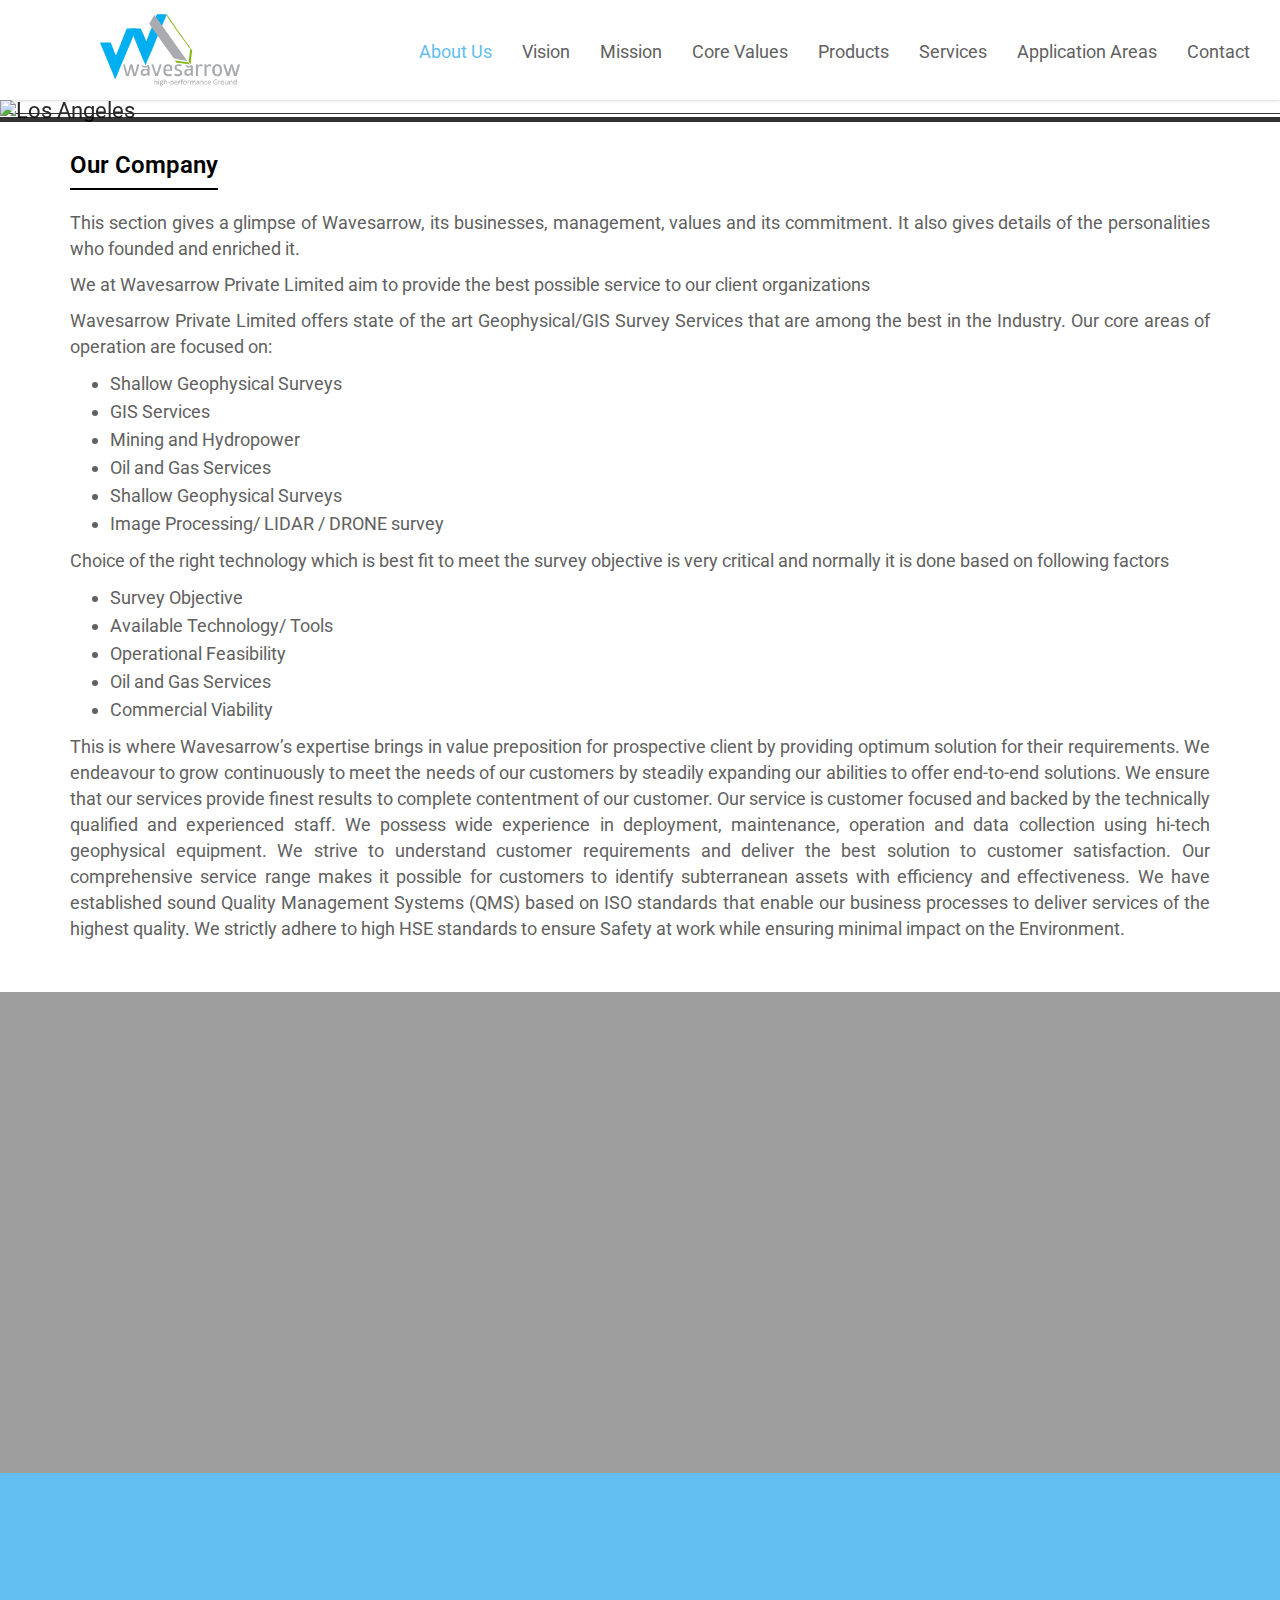
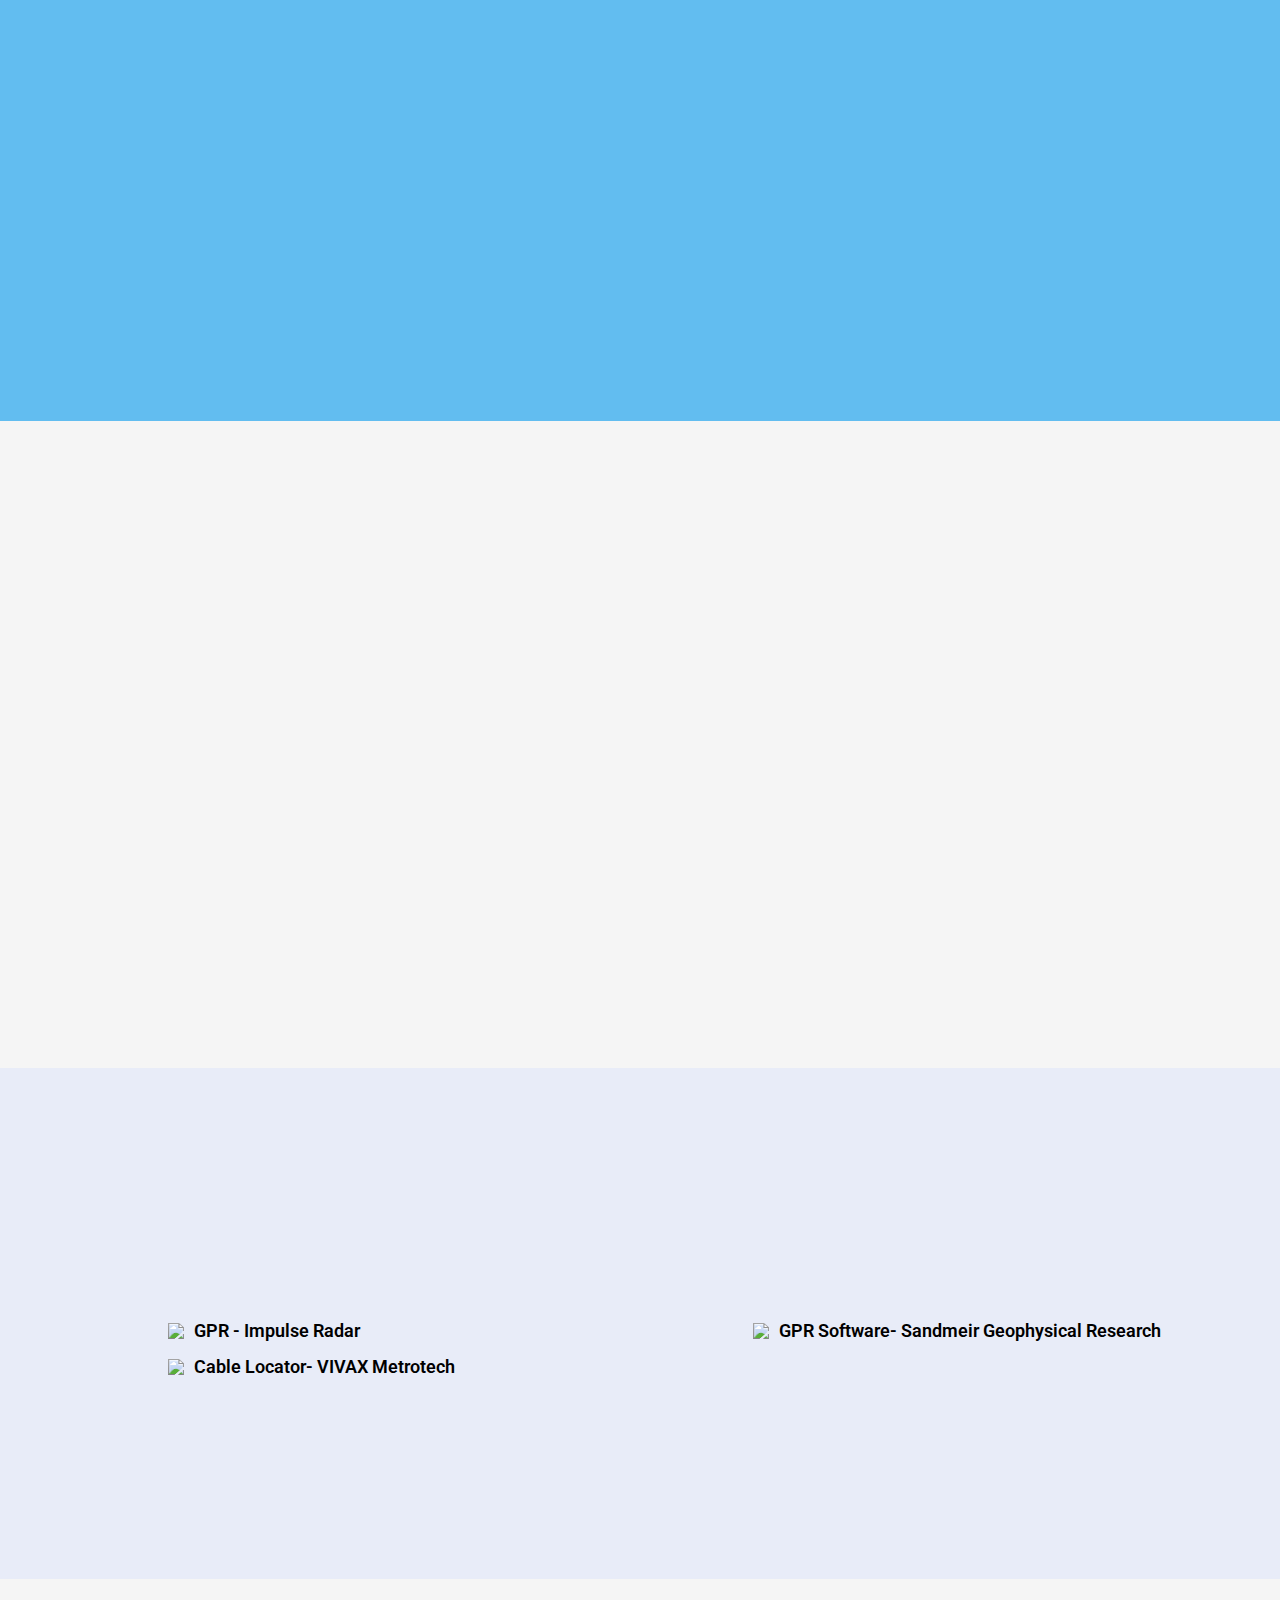
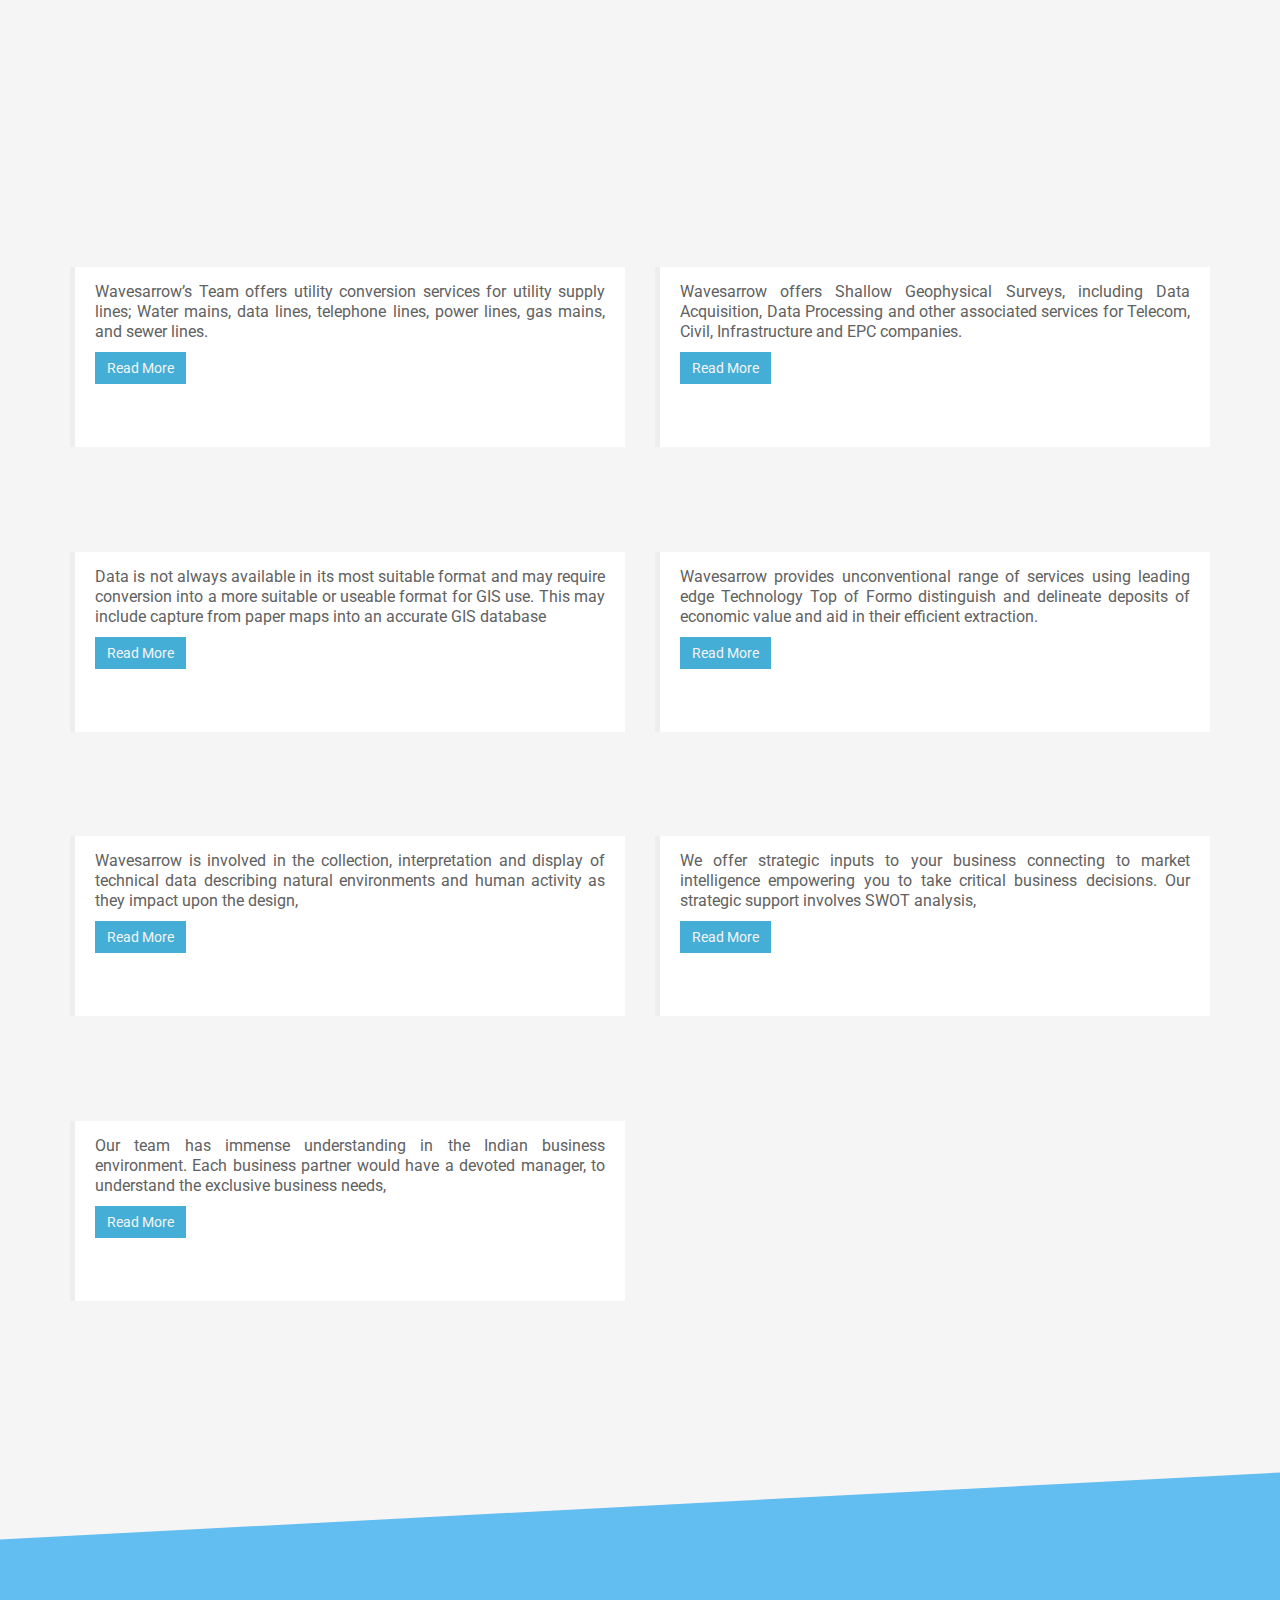
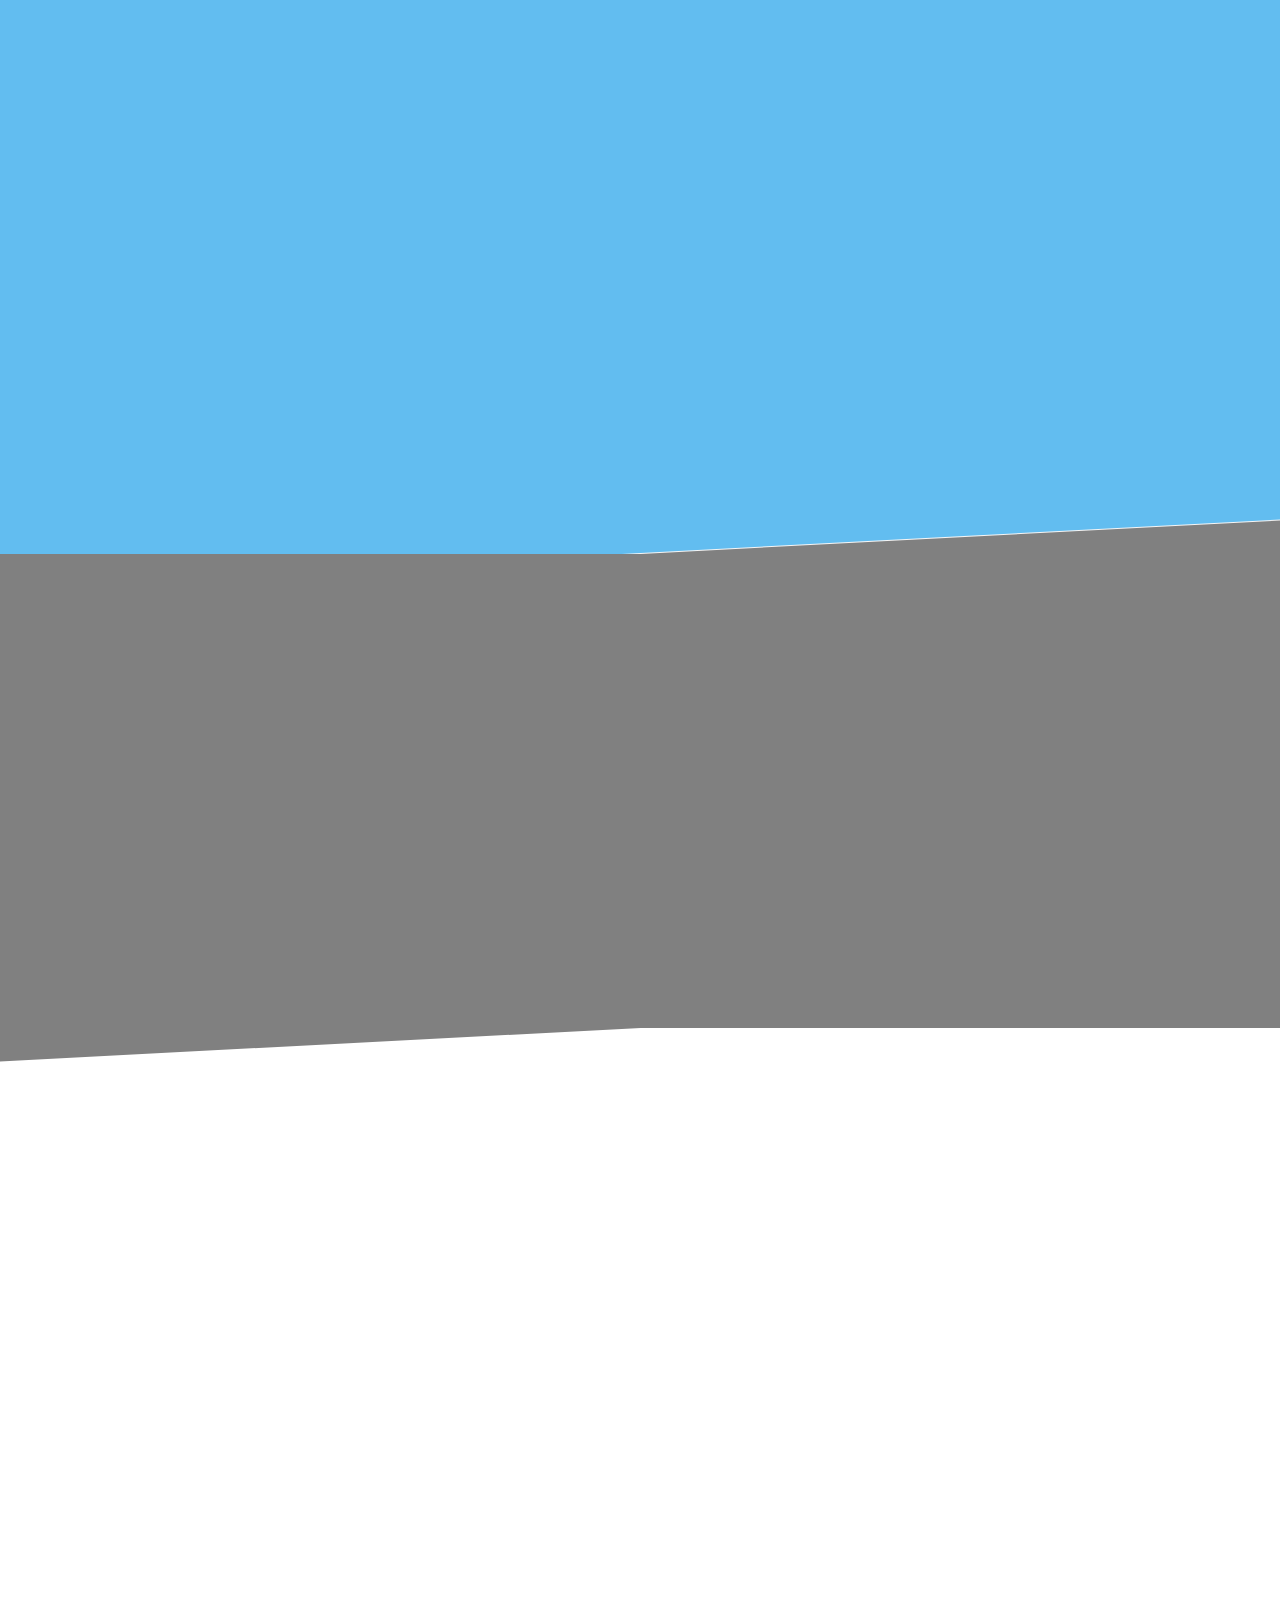
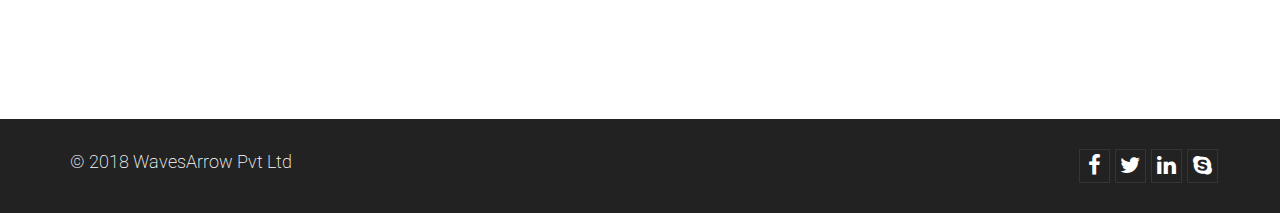
==== commit 598ba4a1: "Cleaned contact us section" ====
--- a/index.html
+++ b/index.html
@@ -158,6 +158,13 @@
         <div class="container" style="margin-top:30px">
             <div class="section-header">
                 <h3 class="title-black wow fadeInDown">Our Company</h3>
+                <p class="wow fadeInDown grey-text-body">
+                    This section gives a glimpse of Wavesarrow, its businesses, management, values and its commitment. It also gives details
+                    of the personalities who founded and enriched it.
+                </p>
+                <p class="wow fadeInDown grey-text-body">
+                    We at Wavesarrow Private Limited aim to provide the best possible service to our client organizations
+                </p>
                 <p class="wow fadeInDown grey-text-body">
                     Wavesarrow Private Limited offers state of the art Geophysical/GIS Survey Services that are among the best in the Industry.
                     Our core areas of operation are focused on:
@@ -351,9 +358,9 @@
         <!--/.container-->
     </section>
     <section id="client">
-        <div class="container-fluid">
+        <div class="container">
             <div class="section-header">
-                <h3 class="title-black wow fadeInDown">Products</h3>
+                <h2 class="title-black wow fadeInDown">Products</h2>
             </div>
             <div class="row">
                 <div class="col-md-5  col-md-offset-1 fadeInUp" data-wow-duration="300ms" data-wow-delay="500ms">
@@ -920,36 +927,37 @@
 
 
     <section id="contact" class="wow fadeInDown">
-        <div class="container">
-            <h2 class="title-black wow fadeInDown">Contacts</h2>
+        <div class="container-fluid">
+            <h2 class="contact-title wow fadeInDown">Contacts</h2>
         </div>
         <div class="container-fluid">
-            <div id="xyzabc" style="width:100%;height:400px;background:grey">
-                    <iframe src="https://www.google.com/maps/embed?pb=!1m18!1m12!1m3!1d3503.3811086750725!2d77.31131441508163!3d28.58834158243515!2m3!1f0!2f0!3f0!3m2!1i1024!2i768!4f13.1!3m3!1m2!1s0x390ce55b52191ff9%3A0x1184f013eadad604!2sWavesarrow+Pvt+Ltd!5e0!3m2!1sen!2sin!4v1539793096192" width="100%" height="400" frameborder="0" style="border:0" allowfullscreen></iframe>
-            </div>
-            <!-- <div class="contact-info">
-                <div>
-                    <div class="col-sm-6 col-md-6 col-lg-4">
-                        <div class="contact-form">
-                            <p class="title-white wow fadeInDown">Contact Us</p>
-                            <h4 class="wow fadeInDown itle-white">For any business queries please reach us at the below contacts.</h4>
-                            <br>
-                            <address class="wow fadeInDown">
-                                <strong>Wavesarrow Private Limited</strong>
-                                <br>Ground Floor B-24,
-                                <br> Sector 1, NOIDA, Gautam Budha Nagar
-                                <br> Pin-Code:201301
-                                <br>
-                                <abbr title="Phone">Phone:</abbr> +91 1204287869
-                                <br>
-                                <abbr title="Email Address">Email:</abbr> admin@wavesarrow.com
-
-                            </address>
-                        </div>
-                    </div>
-                </div>
-            </div> -->
-        </div>
+            <div class="row" style="background:white">
+
+                <div class="col-md-6 col-lg-6  no-padding" style="padding:0;background-color:#34495e;height:400px">
+                    <div class="row">
+                        <div class="pad-left-1 col-md-6 col-md-offset-1 col-sm-10 col-sm-offset-1 col-xs-10 col-xs-offset-1">
+                            <!-- <img class="img-responsive" src="images/logo.svg" alt="logo" style="margin-top:25%"> -->
+                            <img src="images/logo.svg" alt="logo" width="140" height="100" style="margin-top:20%">
+                        </div>
+                    </div>
+                    <div class="row text-white" style="color:white;font-size:14px;padding-top:2%">
+                        <div class="pad-left-1 col-md-8 col-md-offset-1 col-lg-8 col-xs-10 col-xs-offset-1  col-sm-10">
+                            For any business queries please reach us at the below contacts.
+                            <br> Wavesarrow Private Limited
+                            <br> Ground Floor B-24,
+                            <br> Sector 1, NOIDA, Gautam Budha Nagar
+                            <br> Pin-Code &nbsp;:&nbsp; 201301
+                            <br> Phone &nbsp;:&nbsp; +91 1204287869
+                            <br> Email &nbsp;:&nbsp; admin@wavesarrow.com
+                        </div>
+                    </div>
+                </div>
+
+                <div class="col-md-6 col-lg-6  no-padding" style="padding:0;height:400px">
+                    <iframe src="https://www.google.com/maps/embed?pb=!1m18!1m12!1m3!1d3503.3811086750725!2d77.31131441508163!3d28.58834158243515!2m3!1f0!2f0!3f0!3m2!1i1024!2i768!4f13.1!3m3!1m2!1s0x390ce55b52191ff9%3A0x1184f013eadad604!2sWavesarrow+Pvt+Ltd!5e0!3m2!1sen!2sin!4v1539793096192"
+                        width="100%" height="400px" frameborder="0" style="border:0" allowfullscreen></iframe>
+                </div>
+            </div>
     </section>
 
     <!--/#bottom-->
--- a/css/styles.css
+++ b/css/styles.css
@@ -139,8 +139,22 @@
   text-transform: uppercase;
   position: relative;
   padding-bottom: 10px;
-  margin: 0 0 20px;  
+  margin:  0 0 20px;
 display: inline-block;
+}
+.contact-title
+{
+  font-size: 24px;
+  text-transform: none !important;
+  color:      black !important;
+  border-bottom: 2px solid black;
+  text-transform: uppercase;
+  position: relative;
+  padding-bottom: 10px;
+  margin: 0 7% 5%;  
+display: inline-block;
+
+  
 }
 .section-header .section-title {
   font-size: 32px;
@@ -705,8 +719,8 @@
 .download-now p
 {
 	color: #fff;
-	font-size: 20px;
-	line-height: 24px;
+	font-size: 18px;
+	line-height: 26px;
 	margin: 10px 15px 10px 0;
 }
 .download-btn
@@ -948,9 +962,9 @@
 {
   margin-bottom:10px;
 }
-#client .section-header
-{
-margin-left:45%}
+/* #client .section-header
+{
+margin-left:45%} */
 #pricing ul.pricing {
   list-style: none;
   padding: 0;
@@ -1022,11 +1036,11 @@
 .contact-form
 {
   padding:10px;
-  color: #fff;
-    background: black;
+  color: white;
+    /* background: black;
     opacity:0.75 ;
     width:400px;
-    z-index: 999;
+    z-index: 999; */
  
 }
 #contact-us h1,
@@ -1069,6 +1083,7 @@
   padding-top: 30px;
   padding-bottom: 30px;
   color: #fff;
+  bottom: 0;
   background: #222222;
 }
 #footer a {
@@ -1207,4 +1222,12 @@
 .panel-primary
 {
   border-color: #62BDF0 !important;
+}
+.nopadding {
+  padding: 0 !important;
+  margin: 0 !important;
+}
+.pad-left-1
+{
+  padding-left:8%;
 }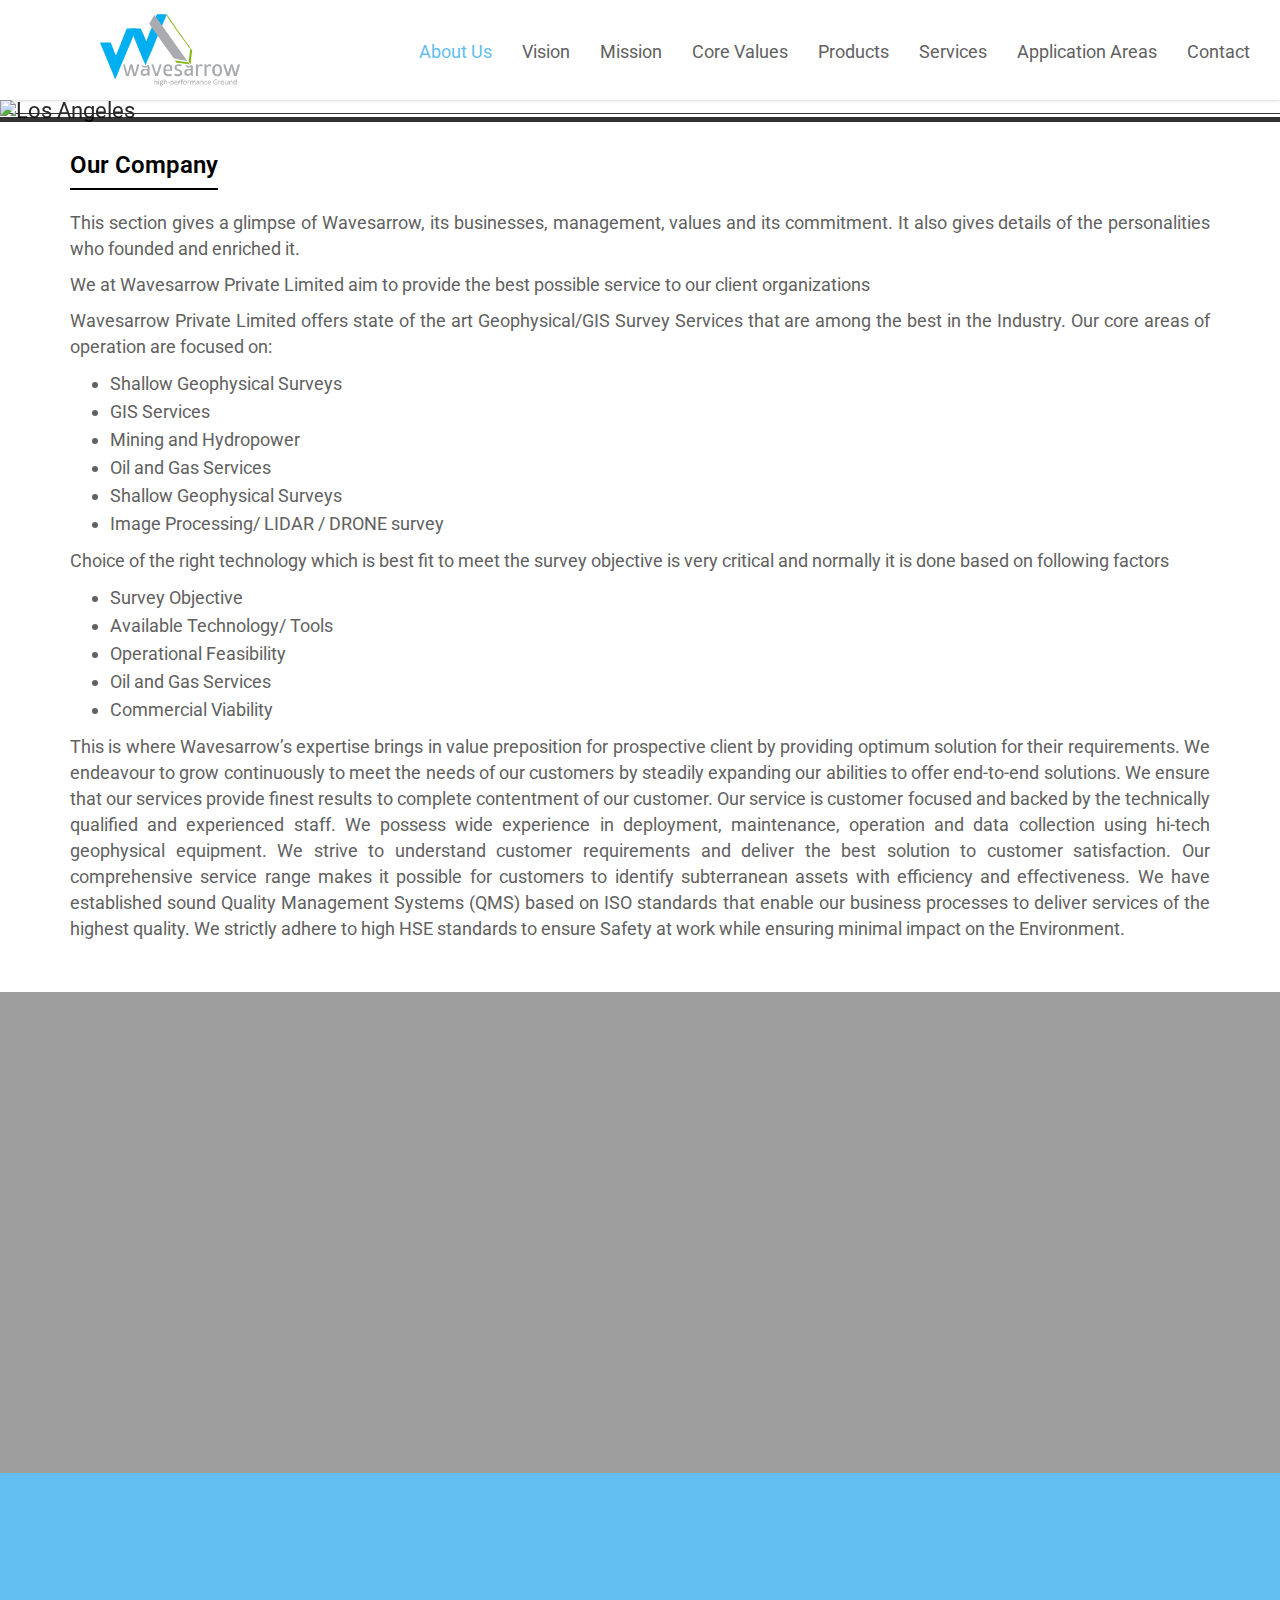
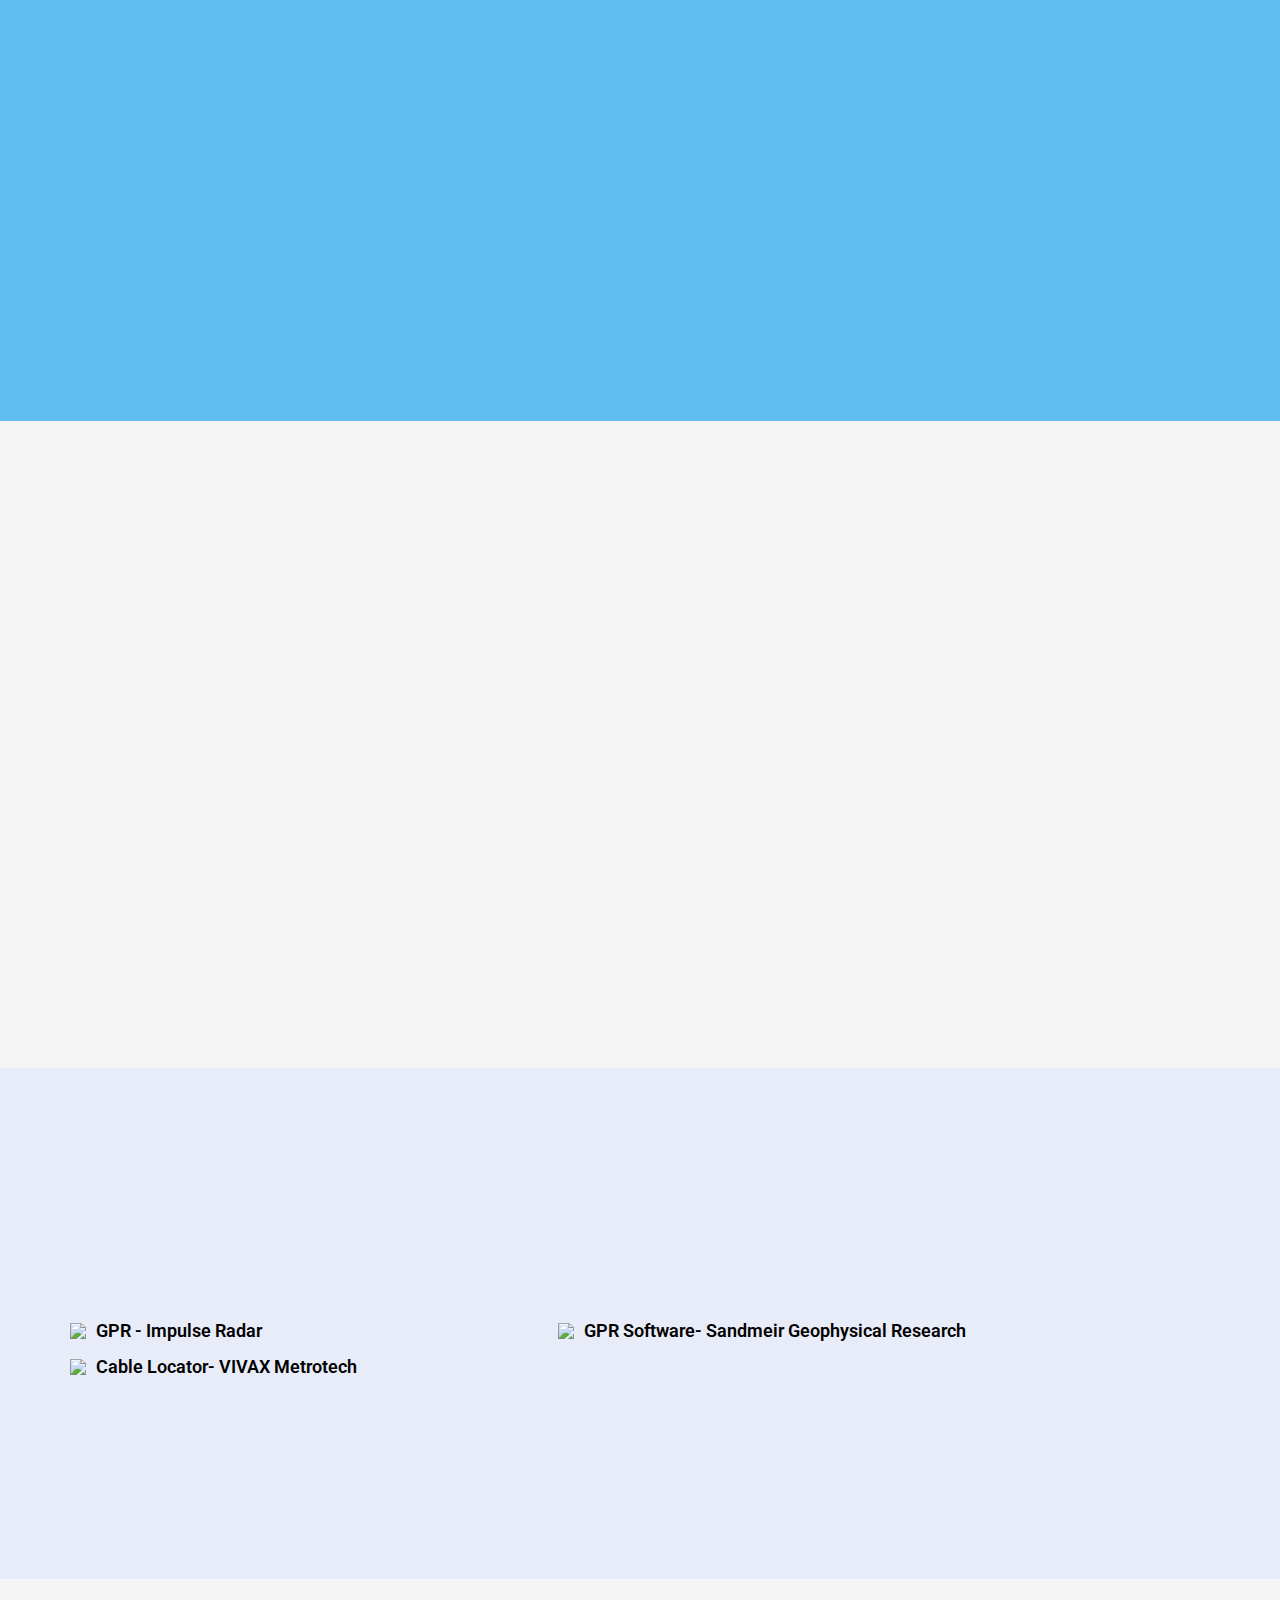
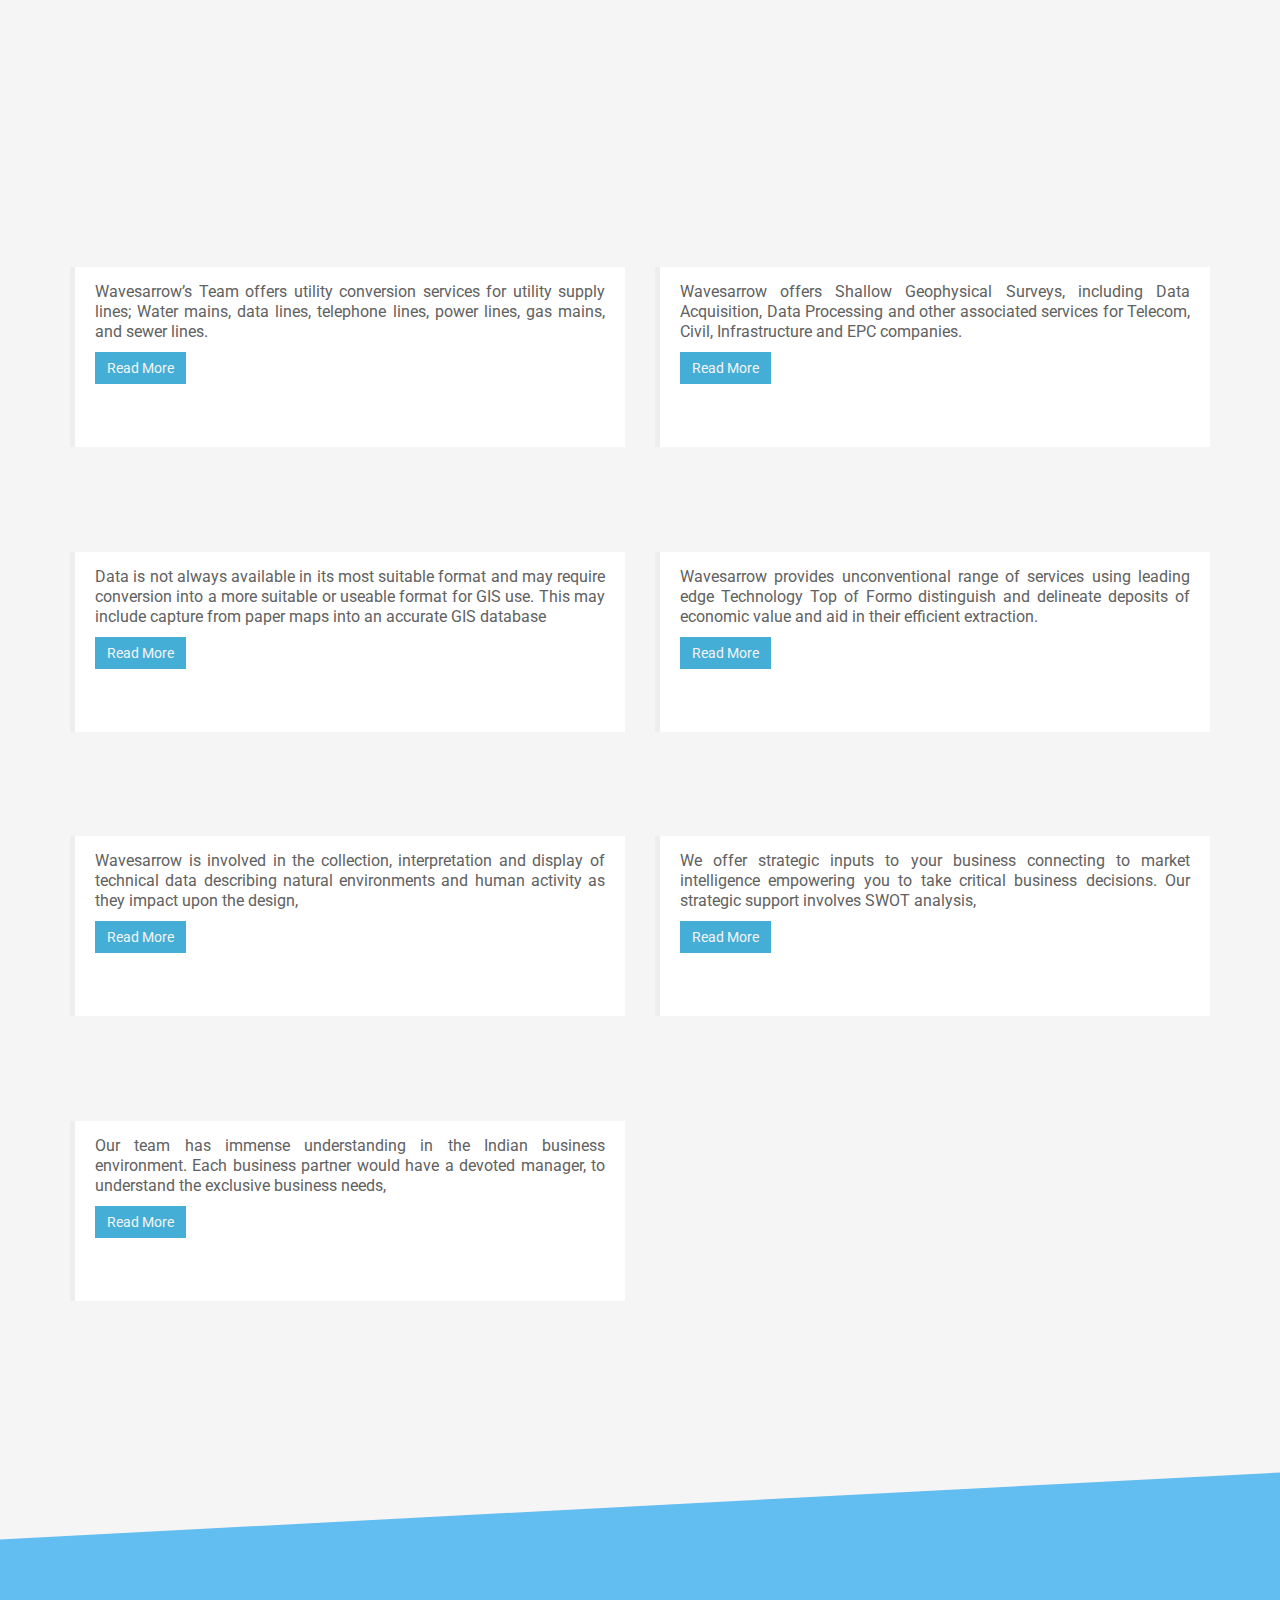
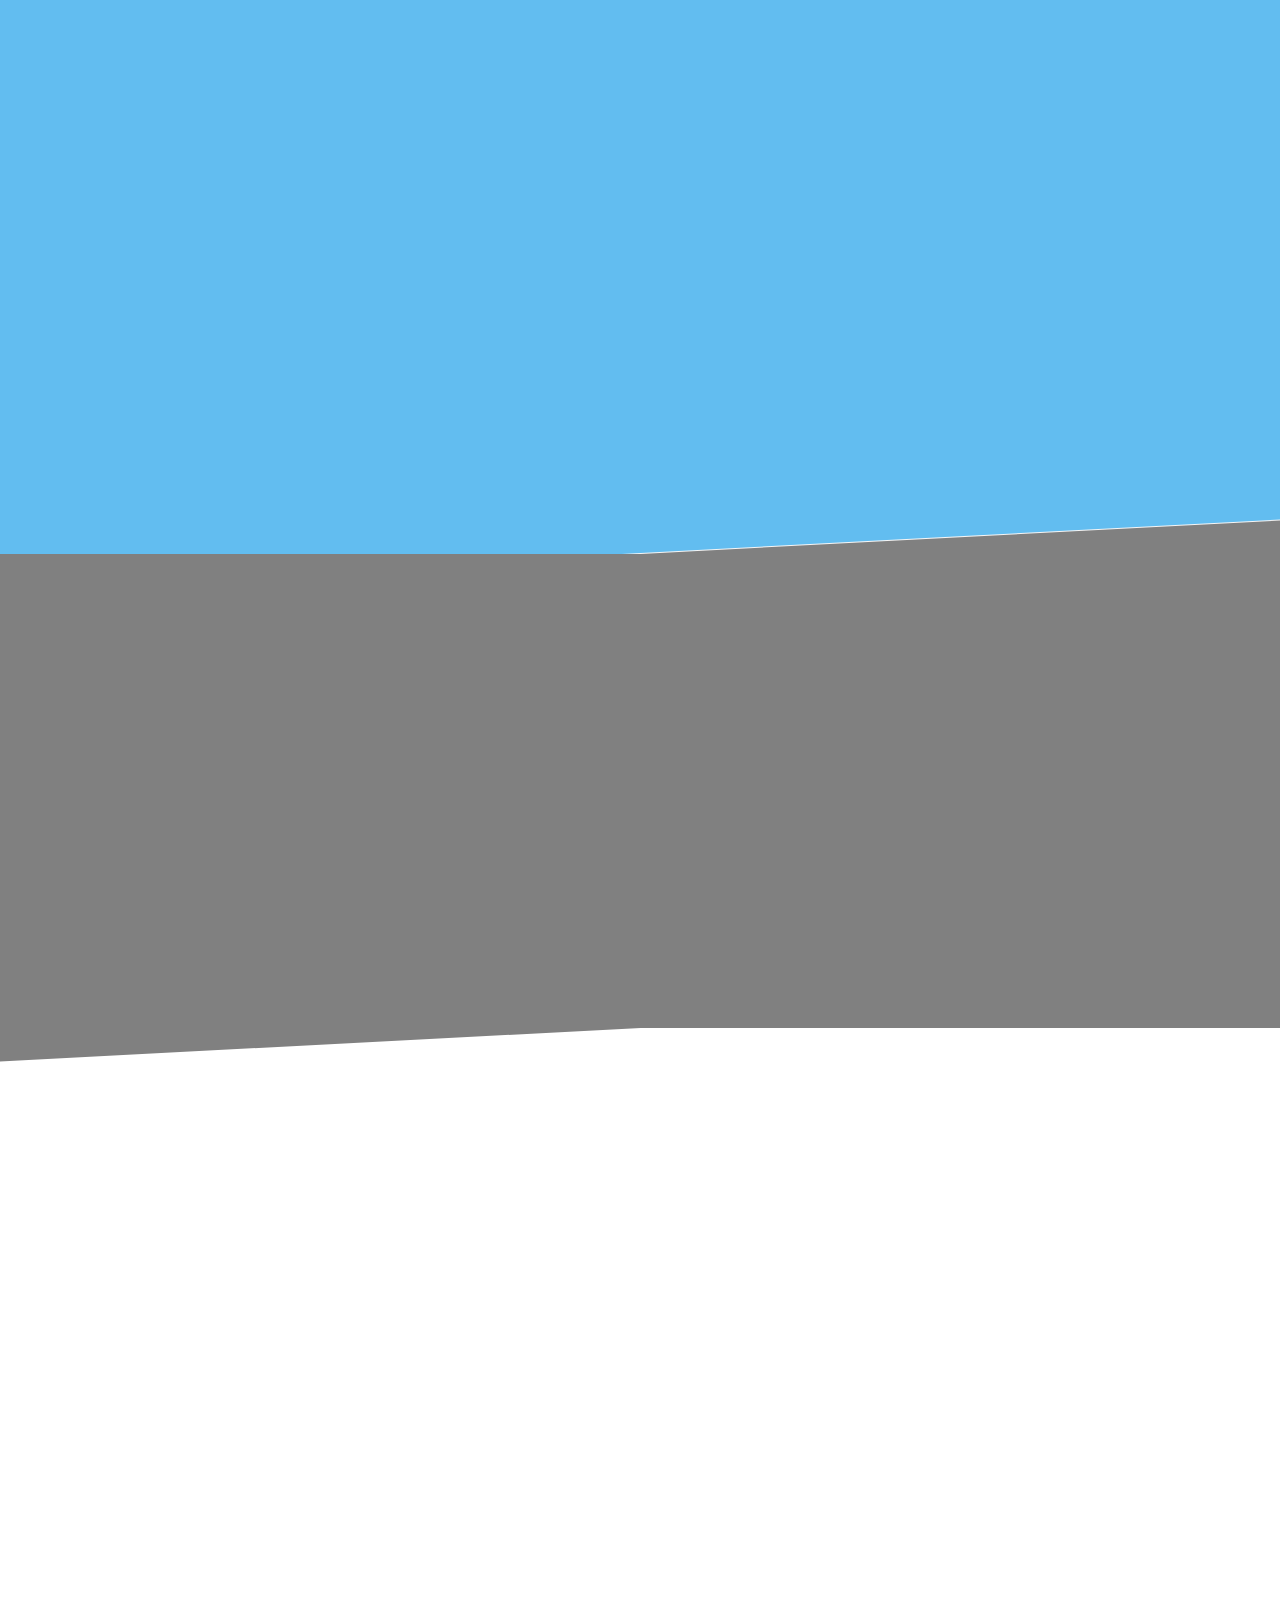
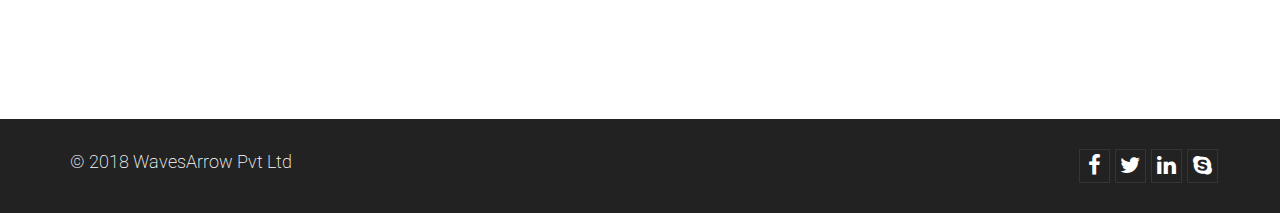
==== commit a2f6bfd7: "Updated logo click redirection to home section" ====
--- a/index.html
+++ b/index.html
@@ -37,7 +37,7 @@
                         <span class="icon-bar"></span>
                         <span class="icon-bar"></span>
                     </button>
-                    <a class="navbar-brand" href="#about">
+                    <a class="navbar-brand" href="#home">
                         <img src="images/logo.svg" alt="logo" width="140" height="100">
                     </a>
                 </div>
@@ -363,13 +363,13 @@
                 <h2 class="title-black wow fadeInDown">Products</h2>
             </div>
             <div class="row">
-                <div class="col-md-5  col-md-offset-1 fadeInUp" data-wow-duration="300ms" data-wow-delay="500ms">
+                <div class="col-md-5 mar-left-0  fadeInUp" data-wow-duration="300ms" data-wow-delay="500ms">
                     <img src="images/right-arrow.png" style="display:inline; margin-right:5px">
                     <h4 style="display:inline">
                         <a href="http://www.impulseradar.se" target="_blank" style="color:black">GPR - Impulse Radar</a>
                     </h4>
                 </div>
-                <div class="col-md-5  col-md-offset-1 fadeInUp" data-wow-duration="300ms" data-wow-delay="500ms">
+                <div class="col-md-5   fadeInUp" data-wow-duration="300ms" data-wow-delay="500ms">
                     <img src="images/right-arrow.png" style="display:inline; margin-right:5px">
                     <h4 style="display:inline">
                         <a href="https://www.fastgmbh.de" style="color:black" target="_blank">GPR Software- Sandmeir Geophysical Research </a>
@@ -377,7 +377,7 @@
                 </div>
             </div>
             <div class="row">
-                <div class="col-md-5  col-md-offset-1 fadeInUp" data-wow-duration="300ms" data-wow-delay="500ms">
+                <div class="col-md-5 mar-left-0 fadeInUp" data-wow-duration="300ms" data-wow-delay="500ms">
                     <img src="images/right-arrow.png" style="display:inline; margin-right:5px">
                     <h4 style="display:inline">
                         <a href="http://www.sandmeier-geo.de/" style="color:black" target="_blank">Cable Locator- VIVAX Metrotech</a>
